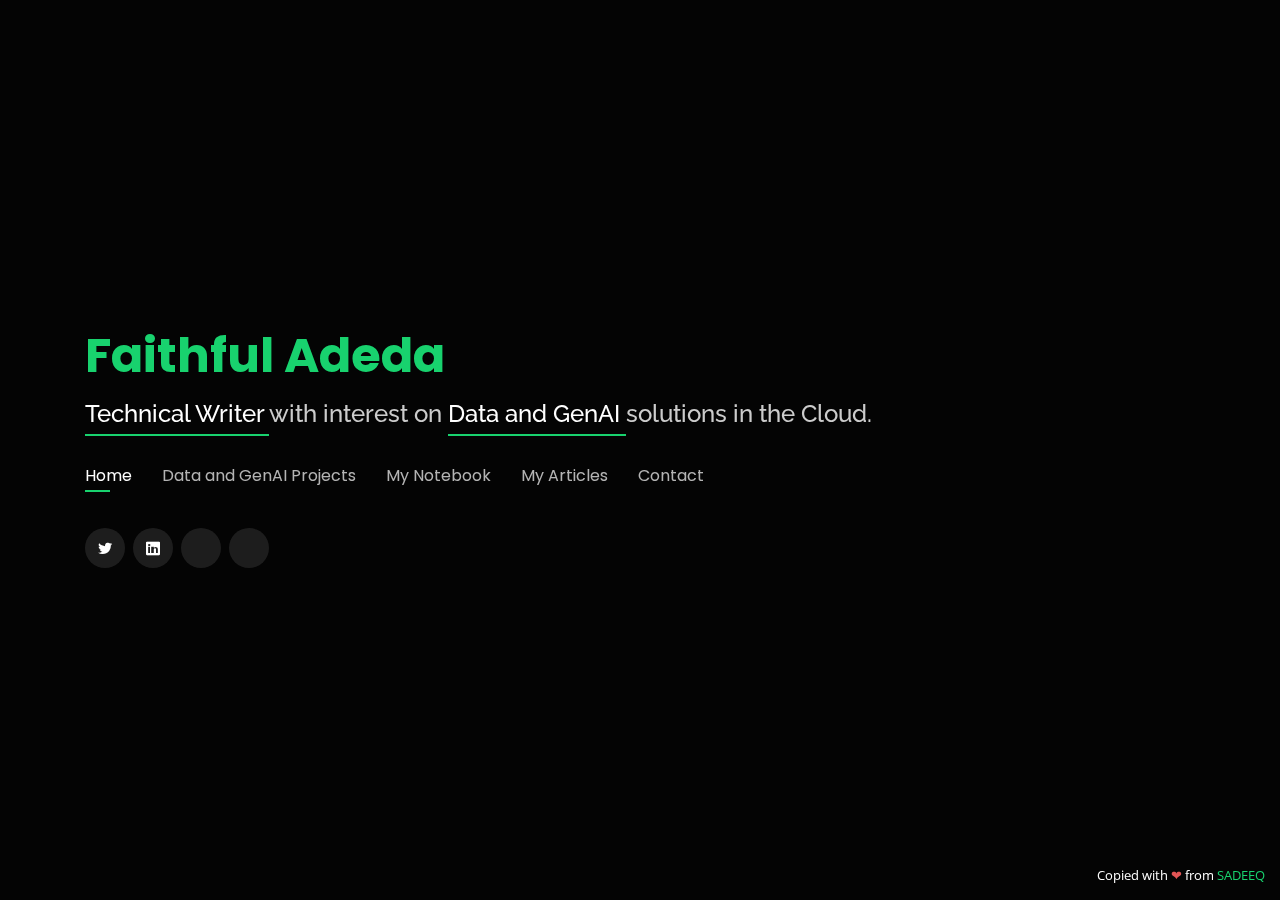
==== index.html @ c9c8628a "Updated Navigation" ====
<!DOCTYPE html>
<html lang="en">

<!-- Mirrored from sadeeqakintola.com/index.html by HTTrack Website Copier/3.x [XR&CO'2014], Tue, 08 Mar 2022 22:31:37 GMT -->
<!-- Added by HTTrack -->
<meta http-equiv="content-type" content="text/html;charset=utf-8" /><!-- /Added by HTTrack -->

<head>

  <script async src="https://www.googletagmanager.com/gtag/js?id=G-8MM1N936T1"></script>
  <script>
    window.dataLayer = window.dataLayer || [];
    function gtag() { dataLayer.push(arguments); }
    gtag('js', new Date());

    gtag('config', 'G-8MM1N936T1');
  </script>
  <meta charset="utf-8">
  <meta content="width=device-width, initial-scale=1.0" name="viewport" http-equiv="X-UA-Compatible">
  <title>Faithful Adeda - Hey!</title>
  <meta
    content="Technical writer, data engineer, data engineering, gdg, google developer group, Aws, data science, cyber security, data sciencist, machine learning engineer, Adeda, Faithful Adeda, Adematics, Technical writer"
    name="keywords">
  <meta content="" name="description">

  <link href="assets/img/favicon.png" rel="icon">
  <link href="assets/img/apple-touch-icon.png" rel="apple-touch-icon">
  <link rel="stylesheet"
    href="maxst.icons8.com/vue-static/landings/line-awesome/line-awesome/1.3.0/css/line-awesome.min.css">

  <link
    href="https://fonts.googleapis.com/css?family=Open+Sans:300,300i,400,400i,600,600i,700,700i|Raleway:300,300i,400,400i,500,500i,600,600i,700,700i|Poppins:300,300i,400,400i,500,500i,600,600i,700,700i"
    rel="stylesheet">

  <link href="assets/vendor/bootstrap/css/bootstrap.min.css" rel="stylesheet">
  <link href="assets/vendor/icofont/icofont.min.css" rel="stylesheet">
  <link href="assets/vendor/remixicon/remixicon.css" rel="stylesheet">
  <link href="assets/vendor/owl.carousel/assets/owl.carousel.min.css" rel="stylesheet">
  <link href="assets/vendor/boxicons/css/boxicons.min.css" rel="stylesheet">
  <link href="assets/vendor/venobox/venobox.css" rel="stylesheet">

  <link href="assets/css/style.css" rel="stylesheet">
</head>

<body>

  <header id="header" class="header-tops">
    <div class="container">
      <h1><a style="color: #18d26e;" href="index.html">Faithful Adeda</a></h1>


      <!-- <h2>A <span>Nigerian</span> based in Lagos, Nigeria. </h2> -->
      <h2> <span> Technical Writer </span> with interest on <span> Data and GenAI </span> solutions
        in the Cloud.</h2>
      <nav class="nav-menu d-none d-lg-block">
        <ul>
          <li class="active"><a href="#header">Home</a></li>
          <!-- <li><a href="#about">About</a></li> -->
          <li><a href="#portfolio">Data and GenAI Projects</a></li>
          <li><a href="#resume">My Notebook</a></li>
          <li><a href="https://docs.google.com/document/d/1XVT37a9vVPU-DOgab-eniEuiXmLPkcS7/edit?usp=sharing&ouid=110967106001414518679&rtpof=true&sd=true" target="_blank">My Articles</a></li>
          <li><a href="#contact">Contact</a></li>

        </ul>
      </nav>
      <div class="social-links">
        <a href="https://twitter.com/Ade_matics" target="_blank" class="twitter"><i class="icofont-twitter"></i></a>
        <a href="https://www.linkedin.com/in/adematics/" target="_blank" class="linkedin"><i
            class="icofont-linkedin"></i></a>
        <a href="https://github.com/adematics" target="_blank" lass="github"><i class="lab la-github"></i></a>
        <!-- <a href="https://stackoverflow.com/users/6868923/sadeeq-akintola" target="_blank" class=""><i
            class="icofont-stack-overflow"></i></a> -->
        <a href="https://linktr.ee/adematics" target="_blank" class="medium"><i class="lab la-medium"></i></a>
        <!-- <a href="cdn-cgi/l/email-protection.html#6b4b180a0f0e0e1a592b0c060a020745080406" target="_blank"
          class="email"><i class="icofont-email"></i></a> -->
      </div>
    </div>
  </header>

  <section id="about" class="about">

    <div class="about-me container">
      <div class="section-title">
        <h2>About</h2>
        <p>Learn more about me</p>
      </div>
      <div class="row">
        <div class="col-lg-8 pt-4 pt-lg-0 content" data-aos="fade-left">
          <h3>Education &amp; Career</h3>
        
          <p>
            My <span><a
                href="https://www.credly.com/badges/3c0c28d5-a2d3-4a08-adc3-f7d782722d39?source=linked_in_profile"
                target="_blank">Data Engineering</a></span>
            Professional Course at IBM Skill Network (Coursera - 211 hr · 13 courses · 1 capstone) has served as an
            inspiration and eye opener to many fun personal projects that I have undertaken, from NoSQL
            databases, relational databases (RDBMS), <span><a
                href="https://adematics.hashnode.dev/etl-pipeline-with-shell-scripting" target="_blank">Shell
                scripting</a></span>, Python, <span><a href="https://github.com/Adematics/beginners_batch_project"
                target="_blank">Airflow</a></span>, SQL, Kafka as well as familiarity with
            Hadoop and Spark, and creating data warehouses utilizing business intelligence tools.
          </p> <br>
        </div>
        <div class="col-lg-4" data-aos="fade-right">
        </div>
        <div class="col-lg-8 pt-4 pt-lg-0 content" data-aos="fade-left">
          <h3>Writing, Speaking &amp; Dev Community Works</h3>
          <p>
            As a strong advocate of Dev Communities, I love teaching developers and data engineers how they can solve a
            particular problem with ease with the articles I write on my <span><a href="https://adematics.hashnode.dev/"
                target="_blank">blog</a></span>. I also love being part of <span><a
                href="https://twitter.com/Ade_matics/status/1545736324497506305" target="_blank">#Devfest
              </a></span>events to meet with developers like myself so I can learn from what they know and increase my
            network as well.
          </p>

          <p>
            I am currently enjoying myself by creating <span><a href="https://hashnode.com/@Adematics"
                target="_blank">articles </a></span>on Data Engineering related topics for aspiring Data Engineers. And
            when I am not doing Data engineering stuff, I will probably be watching some Netflix sci-fi series
            or playing basketball :).
          </p>
        </div>
      </div>
    </div>

    <div class="interests container">
      <div class="section-title">
        <h2>Interests</h2>
      </div>
      <div class="row">
        <div class="col-lg-3 col-md-4">
          <div class="icon-box">
            <i class="iconify" data-icon="logos:aws" data-inline="true" style="color: #ffbb2c;font-size: 32px;
            padding-right: 10px;
            line-height: 1;"></i>
            <h3>AWS</h3>
          </div>
        </div>
        <div class="col-lg-3 col-md-4 mt-4 mt-md-0">
          <div class="icon-box">
            <i class="iconify" data-icon="logos:ibm" data-inline="true" style="color: #ffbb2c;font-size: 32px;
            padding-right: 10px;
            line-height: 1;"></i>
            <h3>IBM Cloud</h3>
          </div>
        </div>
        <div class="col-lg-3 col-md-4 mt-4 mt-md-0">
          <div class="icon-box">
            <i class="iconify" data-icon="logos:python" data-inline="true" style="color: #ffbb2c;font-size: 32px;
            padding-right: 10px;
            line-height: 1;"></i>
            <h3>Python (ML & Data Pipelines)</h3>
          </div>
        </div>
        <div class="col-lg-3 col-md-4 mt-4 mt-lg-0">
          <div class="icon-box">
            <i class="iconify" data-icon="logos:airflow" data-inline="true" style="color: #ffbb2c;font-size: 32px;
            padding-right: 10px;
            line-height: 1;"></i>
            <h3>(Apache) Airflow/ Kafka</h3>
          </div>
        </div>
        <div class="col-lg-3 col-md-4 mt-4">
          <div class="icon-box">
            <i class="iconify" data-icon="dashicons:database-add" data-inline="true" style="color: #ffbb2c;font-size: 32px;
            padding-right: 10px;
            line-height: 1;"></i>
            <h3>Google BigQuery</h3>
          </div>
        </div>
        <div class="col-lg-3 col-md-4 mt-4">
          <div class="icon-box">
            <i class="iconify" data-icon="vscode-icons:folder-type-spark" style="color: #ffbb2c;font-size: 32px;
            padding-right: 10px;
            line-height: 1;"></i>
            <h3>(Apache) Spark</h3>
          </div>
        </div>
        <div class="col-lg-3 col-md-4 mt-4">
          <div class="icon-box">
            <i class="iconify" data-icon="logos:hadoop" data-inline="true" style="color: #ffbb2c;font-size: 32px;
            padding-right: 10px;
            line-height: 1;"></i>
            <h3>Hadoop</h3>
          </div>
        </div>
        <div class="col-lg-3 col-md-4 mt-4">
          <div class="icon-box">
            <i class="iconify" data-icon="simple-icons:powerbi" data-inline="true" style="color: #ff9d2c;font-size: 32px;
            padding-right: 10px;
            line-height: 1;"></i>
            <h3>PowerBI/ Metabase</h3>
          </div>
        </div>
        <div class="col-lg-3 col-md-4 mt-4">
          <div class="icon-box">
            <i class="iconify" data-icon="logos:airbyte" data-inline="true" style="color: #ffbb2c;font-size: 32px;
            padding-right: 10px;
            line-height: 1;"></i>
            <h3>Airbyte</h3>
          </div>
        </div>
        <div class="col-lg-3 col-md-4 mt-4">
          <div class="icon-box">
            <i class="iconify" data-icon="vscode-icons:file-type-plsql" data-inline="true" style="color: #ffbb2c;font-size: 32px;
            padding-right: 10px;
            line-height: 1;"></i>
            <h3>SQL & NoSQL Databases</h3>
          </div>
        </div>
        <div class="col-lg-3 col-md-4 mt-4">
          <div class="icon-box">
            <i class="iconify" data-icon="simple-icons:linux" data-inline="true" style="color: #ffbb2c;font-size: 32px;
            padding-right: 10px;
            line-height: 1;"></i>
            <h3>Shell Scripting</h3>
          </div>
        </div>
        <div class="col-lg-3 col-md-4 mt-4">
          <div class="icon-box">
            <i class="iconify" data-icon="logos:docker" data-inline="true" style="color: #ffbb2c;font-size: 32px;
            padding-right: 10px;
            line-height: 1;"></i>
            <h3>Docker/ Kubernetes</h3>
          </div>
        </div>
      </div>
    </div>

    <!-- <div class="testimonials container">
      <div class="section-title">
        <h2>Things people say about me</h2>
      </div>
      <div class="owl-carousel testimonials-carousel">
        <div class="testimonial-item">
          <p>
            <i class="bx bxs-quote-alt-left quote-icon-left"></i>
            Sadeeq is a result oriented person, hardworking, intelligent and helpful.
            High energetic out-of-the-box thinker. Any task at hand he excels above and beyond expectations.
            He is reliable, trustworthy and extremely efficient.
            Any place of business would be gaining a huge asset with Sadeeq on board.
            <i class="bx bxs-quote-alt-right quote-icon-right"></i>
          </p>
          <a href="https://www.linkedin.com/in/sadeeqakintola/" target="_blank"><img
              src="assets/img/testimonials/testimonials.jpg" class="testimonial-img" alt=""></a>
          <h3>Anu F.</h3>
          <h4>Undergraduate Classmate</h4>
        </div>
        <div class="testimonial-item">
          <p>
            <i class="bx bxs-quote-alt-left quote-icon-left"></i>
            Faithful Adeda as we fondly call him, as a University colleague,
            was an excellent student in those days and now a great IT professional.
            He was one of the best guys in our Pre-degree days,
            One of the best students as year one students and well respected in his department.
            He was a student tutor, teaching various subjects to different students at different level.
            He was a Programming tutor to all engineering students. He was quite a responsible
            Man with the way he handled various responsibilities of leadership in the school and his department.
            I have heard about his exploration of the corporate world and how his brief stint has culminated
            into Giant success with great projects handled.
            Sadeeq is our star, teacher and friend, come rain, come shine.
            <i class="bx bxs-quote-alt-right quote-icon-right"></i>
          </p>
          <a href="https://www.linkedin.com/in/sadeeqakintola/" target="_blank"><img
              src="assets/img/testimonials/testimonials.jpg" class="testimonial-img" alt=""></a>
          <h3>Yusuf O.</h3>
          <h4>Undergraduate Faculty mate</h4>
        </div>
        <div class="testimonial-item">
          <p>
            <i class="bx bxs-quote-alt-left quote-icon-left"></i>
            I met Akin about a decade ago and a particular encounter
            I had with him brought to the fore his unusual level of sincerity and responsibility.
            He is someone that can be trusted. Surely he will turnout to be a phenomenal leader.
            <i class="bx bxs-quote-alt-right quote-icon-right"></i>
          </p>
          <a href="https://www.linkedin.com/in/sadeeqakintola/" target="_blank"><img
              src="assets/img/testimonials/testimonials.jpg" class="testimonial-img" alt=""></a>
          <h3>Hazzan O.</h3>
          <h4>Served just before my NYSC batch</h4>
        </div>
        <div class="testimonial-item">
          <p>
            <i class="bx bxs-quote-alt-left quote-icon-left"></i>
            I worked with Sadeeq in FMDQ, at a time when the
            Exchange was building multiple technology platforms to drive the transparency
            and standardisation that is required in the Nigerian Debt Capital and Currencies markets.
            Sadeeq was the only programmer that was fully dedicated to these projects at the time,
            and he pulled off what appeared to be an impossible feat.
            Despite juggling many technology projects at the same time in a
            high pressured environment, he always maintained a calm demeanour and delivered outstanding results.
            He is one tech guy I will stick it out for anyday, any time.
            <i class="bx bxs-quote-alt-right quote-icon-right"></i>
          </p>
          <a href="https://www.linkedin.com/in/sadeeqakintola/" target="_blank"><img
              src="assets/img/testimonials/testimonials.jpg" class="testimonial-img" alt=""></a>
          <h3>Ayo-Bankola A.</h3>
          <h4>Former colleague</h4>
        </div>
        <div class="testimonial-item">
          <p>
            <i class="bx bxs-quote-alt-left quote-icon-left"></i>
            Sadeeq is an exceptional professional. He is a talented and very hardworking
            employee and takes his work seriously. He also has very dependable technical and problem solving skills.
            I strongly affirm that Sadeeq would be an asset to have on any team and in any organization.
            <i class="bx bxs-quote-alt-right quote-icon-right"></i>
          </p>
          <a href="https://www.linkedin.com/in/sadeeqakintola/" target="_blank"><img
              src="assets/img/testimonials/testimonials.jpg" class="testimonial-img" alt=""></a>
          <h3>Chika O.</h3>
          <h4>Former colleague</h4>
        </div>
        <div class="testimonial-item">
          <p>
            <i class="bx bxs-quote-alt-left quote-icon-left"></i>
            Sadeeq is very focused and relentless when solving problems.
            He is very committed and dedicated to assigned tasks.
            He likes breaking new grounds in areas of knowledge he is passionate about.
            He prides himself in engaging his superiors and peers in a very friendly manner
            whilst focussing on set objectives.
            I highly recommend him.
            <i class="bx bxs-quote-alt-right quote-icon-right"></i>
          </p>
          <a href="https://www.linkedin.com/in/sadeeqakintola/" target="_blank"><img
              src="assets/img/testimonials/testimonials.jpg" class="testimonial-img" alt=""></a>
          <h3>Dipo O.</h3>
          <h4>Former Boss</h4>
        </div>
        <div class="testimonial-item">
          <p>
            <i class="bx bxs-quote-alt-left quote-icon-left"></i>
            Met Sadeeq while at KPMG Nigeria. He proved over time, to be very dependable,
            and showed his knowledge about application development.
            Working with Sadeeq was a delight, as he was able to provide prompt
            resolutions to various technical issues encountered division-wide.
            <i class="bx bxs-quote-alt-right quote-icon-right"></i>
          </p>
          <a href="https://www.linkedin.com/in/sadeeqakintola/" target="_blank"><img
              src="assets/img/testimonials/testimonials.jpg" class="testimonial-img" alt=""></a>
          <h3>Abayomi O.</h3>
          <h4>Former colleague</h4>
        </div>
      </div>
    </div> -->
  </section>
  <!-- <section id="speaking" class="resume">
    <div class="container">
      <div class="section-title">
        <h2>Speaking</h2>
        <p>Page still in the oven. Please check back soon!</p>
      </div>
    </div>
  </section> -->
  <section id="community" class="resume">
    <div class="container">
      <div class="section-title">
        <h2>Dev. Community Organizing</h2>
        <p>Page still in the oven. Please check back soon!</p>
      </div>
    </div>
  </section>

  <section id="resume" class="resume">
    <div class="container">
      <div class="section-title">
        <h2>Notebook</h2>
        <p>Check Out My Notebook</p>
      </div>
      <div class="row">
        <div class="col-lg-6">
          <h3 class="resume-title">Summary</h3>
          <div class="resume-item pb-0">
            <h4>About My Learning Archive</h4>
            <p><em> Avid reader turns sporadic writer. I write about my tech career and occasionally personal matters.</em>
            </p>
            <p>
              This Notebook is dedicated to my study archive and projects, containing information about my learning journey. It's more like a friendly update to show what I learned and will learn over time. Relax and enjoy the flight of my #learninpublic timeline.
            </p>
          </div>
          <!-- <h3 class="resume-title">Education</h3>
          <div class="resume-item">
            <h4>Master of Fine Arts &amp; Graphic Design</h4>
            <h5>2015 - 2016</h5>
            <p><em>Rochester Institute of Technology, Rochester, NY</em></p>
            <p>Qui deserunt veniam. Et sed aliquam labore tempore sed quisquam iusto autem sit. Ea vero voluptatum qui
              ut dignissimos deleniti nerada porti sand markend</p>
          </div>
          <div class="resume-item">
            <h4>Bachelor of Fine Arts &amp; Graphic Design</h4>
            <h5>2010 - 2014</h5>
            <p><em>Rochester Institute of Technology, Rochester, NY</em></p>
            <p>Quia nobis sequi est occaecati aut. Repudiandae et iusto quae reiciendis et quis Eius vel ratione eius
              unde vitae rerum voluptates asperiores voluptatem Earum molestiae consequatur neque etlon sader mart dila
            </p>
          </div> -->
        </div> 
        <div class="col-lg-6">
          <h3 class="resume-title">Timeline</h3>
          <div class="resume-item">
            <h4><a
              href="#"
              target="_blank" style="text-decoration: underline;">LLM Zoomcamp</a></h4>
            <h5>PRESENT</h5>
            <p><em>Content still in the oven. PLEASE CHECK BACK SOON!</em></p>
            <!-- <p>
            <ul>
              <li>Key Learning Point 1</li>
              <li>Key Learning Point 2
              </li>
              <li>Key Learning Point 3</li>
              <li>Key Learning Point 4</li>
            </ul>
            </p> -->
          </div>
          <div class="resume-item">
            <h4><a
              href="https://docs.vultr.com/how-to-install-mysql-on-debian-12"
              target="_blank" style="text-decoration: underline;">How to Install MySQL on Debian 12</a></h4>
            <h5>JULY 19, 2024</h5>
            <p><em>wrote an article on how to install MySQL on Debian 12.</em></p>
            <!-- <p>
            <ul>
              <li>Key Learning Point 1</li>
              <li>Key Learning Point 2</li>
              <li>Key Learning Point 3</li>
              <li>Key Learning Point 4</li>
            </ul>
            </p> -->
          </div>
          <div class="resume-item">
            <h4><a
              href="https://docs.vultr.com/how-to-install-mariadb-on-freebsd-14-0"
              target="_blank" style="text-decoration: underline;">How to Install MariaDB on FreeBSD 14.0</a></h4>
            <h5>JULY 19, 2024</h5>
            <p><em>wrote an article on how to install MariaDB on FreeBSD 14.0 Unix OS.</em></p>
            <!-- <p>
            <ul>
              <li>Key Learning Point 1</li>
              <li>Key Learning Point 2</li>
              <li>Key Learning Point 3</li>
              <li>Key Learning Point 4</li>
            </ul>
            </p> -->
          </div>
          <div class="resume-item">
            <h4><a
              href="https://github.com/Adematics/llm-zoomcamp-workshop"
              target="_blank" style="text-decoration: underline;">LLM Zoomcamp: Module 1 - Building LLMs with RAG using OpenAI Api</a></h4>
            <h5>JULY 10, 2024</h5>
            <p><em>Built a Question and Answer app using Elasticsearch to store and index the Datatalk Frequently Asked Question Data, OpenAI API to enable RAG (Retrieval Augmented Generation), and Streamlit to build a user interface for the application. </em></p>
            <!-- <p>
            <ul>
              <li>Key Learning Point 1</li>
              <li>Key Learning Point 2
              </li>
              <li>Key Learning Point 3</li>
              <li>Key Learning Point 4</li>
            </ul>
            </p> -->
          </div>
          <div class="resume-item">
            <h4><a
              href="https://github.com/Adematics/Langchain-Restaurant-Name-Generator"
              target="_blank" style="text-decoration: underline;">Langchain Restaurant Name Generator with GoogleAI</a></h4>
            <h5>JULY 8, 2024</h5>
            <p><em>Built a GenAI application using GoogleAI API to generate a Restaurant Name based on the country selected. For instance, when an Indian context is selected, an Indian name for a restaurant would be generated, and vice versa. </em></p>
            <!-- <p>
            <ul>
              <li>Key Learning Point 1</li>
              <li>Key Learning Point 2</li>
              <li>Key Learning Point 3</li>
              <li>Key Learning Point 4</li>
            </ul>
            </p> -->
          </div>
          <div class="resume-item">
            <h4><a
              href="https://docs.vultr.com/how-to-install-postgresql-database-server-on-ubuntu-22-04"
              target="_blank" style="text-decoration: underline;">How to Install PostgreSQL Database Server on Ubuntu 22.04</a></h4>
            <h5>APR 2024</h5>
            <p><em>wrote an article on how to install PostgreSQL on the Ubuntu 22.04 machine.</em></p>
            <!-- <p>
            <ul>
              <li>Key Learning Point 1</li>
              <li>Key Learning Point 2</li>
              <li>Key Learning Point 3</li>
              <li>Key Learning Point 4</li>
            </ul>
            </p> -->
          </div>
          <div class="resume-item">
            <h4><a
              href="https://docs.vultr.com/how-to-use-vultr-managed-databases-for-mysql-with-spring-boot-in-java-applications"
              target="_blank" style="text-decoration: underline;">How to Use Vultr Managed Databases for MySQL with Spring Boot in Java Applications</a></h4>
            <h5>MAR 2024</h5>
            <p><em>wrote an article on how to interact with the MySQL database using the Java Spring Boot framework.</em></p>
            <!-- <p>
            <ul>
              <li>Key Learning Point 1</li>
              <li>Key Learning Point 2</li>
              <li>Key Learning Point 3</li>
              <li>Key Learning Point 4</li>
            </ul>
            </p> -->
          </div>
          <div class="resume-item">
            <h4><a
              href="https://airbyte.com/blog/amazon-s3-best-practices"
              target="_blank" style="text-decoration: underline;">Amazon S3: Best Practices for Managing and Optimizing it</a></h4>
            <h5>MAR 2023</h5>
            <p><em>wrote an article on AWS S3 for Airbyte and how to get the best out of it.</em></p>
            <!-- <p>
            <ul>
              <li>Key Learning Point 1</li>
              <li>Key Learning Point 2</li>
              <li>Key Learning Point 3</li>
              <li>Key Learning Point 4</li>
            </ul>
            </p> -->
          </div>
          <div class="resume-item">
            <h4><a
              href="https://github.com/Adematics/beginners_batch_project"
              target="_blank" style="text-decoration: underline;">Batch Processing: Loan Category Tracker</a></h4>
            <h5>SEPT 2022</h5>
            <p><em>Built a batch processing workflow that daily tracks the number of loans in each loan category of a bank</em></p>
            <!-- <p>
            <ul>
              <li>Key Learning Point 1</li>
              <li>Key Learning Point 2</li>
              <li>Key Learning Point 3</li>
              <li>Key Learning Point 4</li>
            </ul>
            </p> -->
          </div>
          <div class="resume-item">
            <h4><a
              href="https://adematics.hashnode.dev/etl-pipeline-with-shell-scripting"
              target="_blank" style="text-decoration: underline;">ETL pipeline with shell scripting.</a></h4>
            <h5>JULY 2022</h5>
            <p><em>Built my first Data pipeline with shell scripting</em></p>
            <!-- <p>
            <ul>
              <li>Key Learning Point 1</li>
              <li>Key Learning Point 2</li>
              <li>Key Learning Point 3</li>
              <li>Key Learning Point 4</li>
            </ul>
            </p> -->
          </div>
          <div class="resume-item">
            <h4><a
              href="https://adematics.hashnode.dev/"
              target="_blank" style="text-decoration: underline;">Started my hashnode blog</a></h4>
            <h5>MAR 2022</h5>
            <p><em>This is where my writing for tech was born. I mean why code, have a lot of bugs, and not show someone what you have created or learned?. This blog was just the stubborn solution to this little problem.</em></p>
            <!-- <p>
            <ul>
              <li>Key Learning Point 1</li>
              <li>Key Learning Point 2</li>
              <li>Key Learning Point 3</li>
              <li>Key Learning Point 4</li>
            </ul>
            </p> -->
          </div>
          <div class="resume-item">
            <h4>Software Engineer - Lead Instructor (Tutor)</h4>
            <h5>SEPT 2019 - AUG 2020</h5>
            <p><em> Created and led over 8 courses in HTML, CSS, Bootstrap, Python, and SQL focused on web
              development for interns, high school students, and Afriportal Network Associates.</em></p>
            <!-- <p>
            <ul>
              <li>Key Learning Point 1</li>
              <li>Key Learning Point 2</li>
              <li>Key Learning Point 3</li>
              <li>Key Learning Point 4</li>
            </ul>
            </p> -->
          </div>
          <div class="resume-item">
            <h4>Wrote my first Hello world in python :).</h4>
            <h5>SEPT 2018</h5>
            <!-- <p><em>Content still in the oven. PLEASE CHECK BACK SOON!</em></p> -->
            <!-- <p>
            <ul>
              <li>Key Learning Point 1</li>
              <li>Key Learning Point 2</li>
              <li>Key Learning Point 3</li>
              <li>Key Learning Point 4</li>
            </ul>
            </p> -->
          </div>
          <div class="resume-item">
            <h4>In the beginning, a king was born</h4>
            <h5>21st Century</h5>
            <!-- <p><em>Content still in the oven. PLEASE CHECK BACK SOON!</em></p> -->
            <!-- <p>
            <ul>
              <li>Key Learning Point 1</li>
              <li>Key Learning Point 2</li>
              <li>Key Learning Point 3</li>
              <li>Key Learning Point 4</li>
            </ul>
            </p> -->
          </div>
        </div>
      </div>
    </div>
  </section>

  <!-- <section id="services" class="services">
    <div class="container">
      <div class="section-title">
        <h2>Services</h2>
        <p>My Services</p>
      </div>
      <div class="row">
        <div class="col-lg-4 col-md-6 d-flex align-items-stretch">
          <div class="icon-box">
            <div class="icon"><i class="bx bxl-dribbble"></i></div>
            <h4><a href="#">Lorem Ipsum</a></h4>
            <p>Voluptatum deleniti atque corrupti quos dolores et quas molestias excepturi</p>
          </div>
        </div>
        <div class="col-lg-4 col-md-6 d-flex align-items-stretch mt-4 mt-md-0">
          <div class="icon-box">
            <div class="icon"><i class="bx bx-file"></i></div>
            <h4><a href="#">Sed ut perspiciatis</a></h4>
            <p>Duis aute irure dolor in reprehenderit in voluptate velit esse cillum dolore</p>
          </div>
        </div>
        <div class="col-lg-4 col-md-6 d-flex align-items-stretch mt-4 mt-lg-0">
          <div class="icon-box">
            <div class="icon"><i class="bx bx-tachometer"></i></div>
            <h4><a href="#">Magni Dolores</a></h4>
            <p>Excepteur sint occaecat cupidatat non proident, sunt in culpa qui officia</p>
          </div>
        </div>
        <div class="col-lg-4 col-md-6 d-flex align-items-stretch mt-4">
          <div class="icon-box">
            <div class="icon"><i class="bx bx-world"></i></div>
            <h4><a href="#">Nemo Enim</a></h4>
            <p>At vero eos et accusamus et iusto odio dignissimos ducimus qui blanditiis</p>
          </div>
        </div>
        <div class="col-lg-4 col-md-6 d-flex align-items-stretch mt-4">
          <div class="icon-box">
            <div class="icon"><i class="bx bx-slideshow"></i></div>
            <h4><a href="#">Dele cardo</a></h4>
            <p>Quis consequatur saepe eligendi voluptatem consequatur dolor consequuntur</p>
          </div>
        </div>
        <div class="col-lg-4 col-md-6 d-flex align-items-stretch mt-4">
          <div class="icon-box">
            <div class="icon"><i class="bx bx-arch"></i></div>
            <h4><a href="#">Divera don</a></h4>
            <p>Modi nostrum vel laborum. Porro fugit error sit minus sapiente sit aspernatur</p>
          </div>
        </div>
      </div>
    </div>
  </section> -->

  <section id="portfolio" class="portfolio">
    <div class="container">
      <div class="section-title">
        <h2>Portfolio</h2>
        <p>My Works</p>
      </div>
      <div class="row">
        <div class="col-lg-12 d-flex justify-content-center">
          <ul id="portfolio-flters">
            <li data-filter="*" class="filter-active">All</li>
            <!-- <li data-filter=".filter-app">Spark</li> -->
            <!-- <li data-filter=".filter-card">Card</li>
            <li data-filter=".filter-web">Web</li> -->
          </ul>
        </div>
      </div>
      <div class="row portfolio-container">
        <div class="portfolio-links">
          <a href="portfolio-details-one.html" data-gall="portfolioDetailsGallery" data-vbtype="iframe" class="venobox"
            title="Portfolio Details">
            <div class="col-lg-4 col-md-6 portfolio-item filter-app">
              <div class="portfolio-wrap">
                <img src="assets/img/portfolio/shell_scripting.png" class="img-fluid" alt="">
                <div class="portfolio-info">
                  <h4>App 1</h4>
                  <p>Linux</p>

                  <!-- <a href="assets/img/portfolio/portfolio-1.jpg" data-gall="portfolioGallery" class="venobox"
                  title="App 1"><i class="bx bx-plus"></i></a>  -->

                </div>
              </div>
            </div>
          </a>
        </div>
        <div class="col-lg-4 col-md-6 portfolio-item filter-web">
          <div class="portfolio-links ">
            <a href="portfolio-details-two.html" data-gall="portfolioDetailsGallery" data-vbtype="iframe"
              class="venobox" title="Portfolio Details">
              <div class="portfolio-wrap">
                <img src="assets/img/portfolio/workflow_project.png" class="img-fluid" alt="">
                <div class="portfolio-info">
                  <h4>App 2</h4>
                  <p>Batch</p>

                  <!-- <a href="assets/img/portfolio/portfolio-2.jpg" data-gall="portfolioGallery" class="venobox"
                  title="Web 3"><i class="bx bx-plus"></i></a> -->

                </div>
              </div>
            </a>
          </div>
        </div>
        <!-- <div class="col-lg-4 col-md-6 portfolio-item filter-app">
          <div class="portfolio-links">
            <a href="portfolio-details.html" data-gall="portfolioDetailsGallery" data-vbtype="iframe" class="venobox"
              title="Portfolio Details">
              <div class="portfolio-wrap">
                <img src="assets/img/portfolio/portfolio-3.jpg" class="img-fluid" alt="">
                <div class="portfolio-info">
                  <h4>App 2</h4>
                  <p>Spark</p>

                  <a href="assets/img/portfolio/portfolio-3.jpg" data-gall="portfolioGallery" class="venobox"
                  title="App 2"><i class="bx bx-plus"></i></a>

                </div>
              </div>
            </a>
          </div>
        </div> -->
        <!-- <div class="col-lg-4 col-md-6 portfolio-item filter-card">
          <div class="portfolio-wrap">
            <img src="assets/img/portfolio/portfolio-4.jpg" class="img-fluid" alt="">
            <div class="portfolio-info">
              <h4>Card 2</h4>
              <p>Card</p>
              <div class="portfolio-links">
                <a href="assets/img/portfolio/portfolio-4.jpg" data-gall="portfolioGallery" class="venobox"
                  title="Card 2"><i class="bx bx-plus"></i></a>
                <a href="portfolio-details.html" data-gall="portfolioDetailsGallery" data-vbtype="iframe"
                  class="venobox" title="Portfolio Details"><i class="bx bx-link"></i></a>
              </div>
            </div>
          </div>
        </div>
        <div class="col-lg-4 col-md-6 portfolio-item filter-web">
          <div class="portfolio-wrap">
            <img src="assets/img/portfolio/portfolio-5.jpg" class="img-fluid" alt="">
            <div class="portfolio-info">
              <h4>Web 2</h4>
              <p>Web</p>
              <div class="portfolio-links">
                <a href="assets/img/portfolio/portfolio-5.jpg" data-gall="portfolioGallery" class="venobox"
                  title="Web 2"><i class="bx bx-plus"></i></a>
                <a href="portfolio-details.html" data-gall="portfolioDetailsGallery" data-vbtype="iframe"
                  class="venobox" title="Portfolio Details"><i class="bx bx-link"></i></a>
              </div>
            </div>
          </div>
        </div>
        <div class="col-lg-4 col-md-6 portfolio-item filter-app">
          <div class="portfolio-wrap">
            <img src="assets/img/portfolio/portfolio-6.jpg" class="img-fluid" alt="">
            <div class="portfolio-info">
              <h4>App 3</h4>
              <p>App</p>
              <div class="portfolio-links">
                <a href="assets/img/portfolio/portfolio-6.jpg" data-gall="portfolioGallery" class="venobox"
                  title="App 3"><i class="bx bx-plus"></i></a>
                <a href="portfolio-details.html" data-gall="portfolioDetailsGallery" data-vbtype="iframe"
                  class="venobox" title="Portfolio Details"><i class="bx bx-link"></i></a>
              </div>
            </div>
          </div>
        </div>
        <div class="col-lg-4 col-md-6 portfolio-item filter-card">
          <div class="portfolio-wrap">
            <img src="assets/img/portfolio/portfolio-7.jpg" class="img-fluid" alt="">
            <div class="portfolio-info">
              <h4>Card 1</h4>
              <p>Card</p>
              <div class="portfolio-links">
                <a href="assets/img/portfolio/portfolio-7.jpg" data-gall="portfolioGallery" class="venobox"
                  title="Card 1"><i class="bx bx-plus"></i></a>
                <a href="portfolio-details.html" data-gall="portfolioDetailsGallery" data-vbtype="iframe"
                  class="venobox" title="Portfolio Details"><i class="bx bx-link"></i></a>
              </div>
            </div>
          </div>
        </div>
        <div class="col-lg-4 col-md-6 portfolio-item filter-card">
          <div class="portfolio-wrap">
            <img src="assets/img/portfolio/portfolio-8.jpg" class="img-fluid" alt="">
            <div class="portfolio-info">
              <h4>Card 3</h4>
              <p>Card</p>
              <div class="portfolio-links">
                <a href="assets/img/portfolio/portfolio-8.jpg" data-gall="portfolioGallery" class="venobox"
                  title="Card 3"><i class="bx bx-plus"></i></a>
                <a href="portfolio-details.html" data-gall="portfolioDetailsGallery" data-vbtype="iframe"
                  class="venobox" title="Portfolio Details"><i class="bx bx-link"></i></a>
              </div>
            </div>
          </div>
        </div> -->
        <!-- <div class="col-lg-4 col-md-6 portfolio-item filter-web">
          <div class="portfolio-wrap">
            <img src="assets/img/portfolio/portfolio-9.jpg" class="img-fluid" alt="">
            <div class="portfolio-info">
              <h4>Web 3</h4>
              <p>Web</p>
              <div class="portfolio-links">
                <a href="assets/img/portfolio/portfolio-9.jpg" data-gall="portfolioGallery" class="venobox"
                  title="Web 3"><i class="bx bx-plus"></i></a>
                <a href="portfolio-details.html" data-gall="portfolioDetailsGallery" data-vbtype="iframe"
                  class="venobox" title="Portfolio Details"><i class="bx bx-link"></i></a>
              </div>
            </div>
          </div>
        </div> -->
      </div>
    </div>
  </section>

  <section id="contact" class="contact">
    <div class="container">
      <div class="section-title">
        <h2>Contact</h2>
        <p>Get in touch</p>
      </div>
      <div class="row mt-2">
        <div class="col-md-6 mt-4 mt-md-0 d-flex align-items-stretch">
          <div class="info-box">
            <i class="bx bx-envelope"></i>
            <h3>Email Me</h3>
            <p>officialkingadeda@gmail.com</p>
          </div>
        </div>
        <div class="col-md-6 mt-4 mt-md-0 d-flex align-items-stretch">
          <div class="info-box">
            <i class="bx bx-share-alt"></i>
            <h3>Social Profiles</h3>
            <div class="social-links">
              <!-- <a href="cdn-cgi/l/email-protection.html#86a6f5e7e2e3e3f7b4c6e1ebe7efeaa8e5e9eb" target="_blank"
                class="email"><i class="icofont-email"></i></a> -->
              <a href="https://twitter.com/Ade_matics" target="_blank" class="twitter"><i
                  class="icofont-twitter"></i></a>
              <a href="https://www.linkedin.com/in/adematics/" target="_blank" class="linkedin"><i
                  class="icofont-linkedin"></i></a>
              <a href="https://github.com/adematics" target="_blank" lass="github"><i class="lab la-github"></i></a>
              <!-- <a href="https://stackoverflow.com/users/6868923/sadeeq-akintola" target="_blank" class=""><i
                  class="icofont-stack-overflow"></i></a> -->
              <a href="https://hashnode.com/@Adematics" target="_blank" class="medium"><i class="lab la-medium"></i></a>
              <a href="https://web.facebook.com/adematics/" target="_blank" class="facebook"><i
                  class="icofont-facebook"></i></a>
              <a href="https://www.instagram.com/adematics/" target="_blank" class="instagram"><i
                  class="icofont-instagram"></i></a>
              <!-- <a href="https://www.youtube.com/user/yemmey4ever/videos" target="_blank" class="youtube"><i
                  class="icofont-youtube"></i></a> -->
            </div>
          </div>
        </div>
      </div>
      <style>
        .emailform {


          text-rendering: auto;
          letter-spacing: normal;
          word-spacing: normal;
          text-transform: none;
          text-indent: 0px;
          text-shadow: none;
          text-align: start;
          appearance: textfield;
          overflow: visible;
          padding: 30px;
          background: rgba(255, 255, 255, .08);
          padding: 20px 15px;
          border-radius: 0;
          box-shadow: none;
          font-size: 14px;
          background: rgba(255, 255, 255, .08);
          border: 0;
          transition: .3s;
          color: #fff;
        }
      </style>
      <form action="https://formspree.io/f/moqrbnbv" method="POST" class="php-email-form mt-4">
        <div class="form-row">
          <div class="col-md-6 form-group">
            <input required type="text" name="name" class="form-control" id="name" placeholder="Your Name"
              data-rule="minlen:4" data-msg="Please enter at least 4 chars" />
            <div class="validate"></div>
          </div>
          <div class="col-md-6 form-group">
            <input required type="email" class="form-control" name="_replyto" id="_replyto" placeholder="Your Email"
              data-rule="email" data-msg="Please enter a valid email" />
            <div class="validate"></div>
          </div>
        </div>
        <div class="form-group">
          <input required type="text" class="form-control" name="_subject" id="_subject" placeholder="Subject"
            data-rule="minlen:4" data-msg="Please enter at least 8 chars of subject" />
          <div class="validate"></div>
        </div>
        <div class="form-group">
          <textarea required class="form-control" name="message" rows="5" data-rule="required"
            data-msg="Please write something for us" placeholder="Message"></textarea>
          <div class="validate"></div>
        </div>
        <div class="text-center"><button type="submit">Send Message</button></div>
      </form>
    </div>
  </section>
  <div class="credits">




    <style>
      .heart {
        color: #e25555;
      }
    </style>
    Copied with <span class="heart">❤</span> from <a href="https://sadeeqakintola.com/" target="_blank">SADEEQ</a>
  </div>

  <script data-cfasync="false" src="cdn-cgi/scripts/5c5dd728/cloudflare-static/email-decode.min.js"></script>
  <script src="code.iconify.design/1/1.0.7/iconify.min.js"></script>
  <script src="assets/vendor/jquery/jquery.min.js"></script>
  <script src="assets/vendor/bootstrap/js/bootstrap.bundle.min.js"></script>
  <script src="assets/vendor/jquery.easing/jquery.easing.min.js"></script>
  <script src="assets/vendor/php-email-form/validate.html"></script>
  <script src="assets/vendor/waypoints/jquery.waypoints.min.js"></script>
  <script src="assets/vendor/counterup/counterup.min.js"></script>
  <script src="assets/vendor/owl.carousel/owl.carousel.min.js"></script>
  <script src="assets/vendor/isotope-layout/isotope.pkgd.min.js"></script>
  <script src="assets/vendor/venobox/venobox.min.js"></script>

  <script src="assets/js/main.js"></script>

</body>

<!-- Mirrored from sadeeqakintola.com/index.html by HTTrack Website Copier/3.x [XR&CO'2014], Tue, 08 Mar 2022 22:32:30 GMT -->

</html>
---- maxst.icons8.com/vue-static/landings/line-awesome/line-awesome/1.3.0/css/line-awesome.min.css ----
.la,.lab,.lad,.lal,.lar,.las{-moz-osx-font-smoothing:grayscale;-webkit-font-smoothing:antialiased;display:inline-block;font-style:normal;font-variant:normal;text-rendering:auto;line-height:1}.la-lg{font-size:1.33333em;line-height:.75em;vertical-align:-.0667em}.la-xs{font-size:.75em}.la-sm{font-size:.875em}.la-1x{font-size:1em}.la-2x{font-size:2em}.la-3x{font-size:3em}.la-4x{font-size:4em}.la-5x{font-size:5em}.la-6x{font-size:6em}.la-7x{font-size:7em}.la-8x{font-size:8em}.la-9x{font-size:9em}.la-10x{font-size:10em}.la-fw{text-align:center;width:1.25em}.la-ul{list-style-type:none;margin-left:2.5em;padding-left:0}.la-ul>li{position:relative}.la-li{left:-2em;position:absolute;text-align:center;width:2em;line-height:inherit}.la-border{border:solid .08em #eee;border-radius:.1em;padding:.2em .25em .15em}.la-pull-left{float:left}.la-pull-right{float:right}.la.la-pull-left,.lab.la-pull-left,.lal.la-pull-left,.lar.la-pull-left,.las.la-pull-left{margin-right:.3em}.la.la-pull-right,.lab.la-pull-right,.lal.la-pull-right,.lar.la-pull-right,.las.la-pull-right{margin-left:.3em}.la-spin{-webkit-animation:la-spin 2s infinite linear;animation:la-spin 2s infinite linear}.la-pulse{-webkit-animation:la-spin 1s infinite steps(8);animation:la-spin 1s infinite steps(8)}@-webkit-keyframes la-spin{0%{-webkit-transform:rotate(0);transform:rotate(0)}100%{-webkit-transform:rotate(360deg);transform:rotate(360deg)}}@keyframes la-spin{0%{-webkit-transform:rotate(0);transform:rotate(0)}100%{-webkit-transform:rotate(360deg);transform:rotate(360deg)}}.la-rotate-90{-webkit-transform:rotate(90deg);transform:rotate(90deg)}.la-rotate-180{-webkit-transform:rotate(180deg);transform:rotate(180deg)}.la-rotate-270{-webkit-transform:rotate(270deg);transform:rotate(270deg)}.la-flip-horizontal{-webkit-transform:scale(-1,1);transform:scale(-1,1)}.la-flip-vertical{-webkit-transform:scale(1,-1);transform:scale(1,-1)}.la-flip-both,.la-flip-horizontal.la-flip-vertical{-webkit-transform:scale(-1,-1);transform:scale(-1,-1)}:root .la-flip-both,:root .la-flip-horizontal,:root .la-flip-vertical,:root .la-rotate-180,:root .la-rotate-270,:root .la-rotate-90{-webkit-filter:none;filter:none}.la-stack{display:inline-block;height:2em;line-height:2em;position:relative;vertical-align:middle;width:2.5em}.la-stack-1x,.la-stack-2x{left:0;position:absolute;text-align:center;width:100%}.la-stack-1x{line-height:inherit}.la-stack-2x{font-size:2em}.la-inverse{color:#fff}.la-500px:before{content:"\f26e"}.la-accessible-icon:before{content:"\f368"}.la-accusoft:before{content:"\f369"}.la-acquisitions-incorporated:before{content:"\f6af"}.la-ad:before{content:"\f641"}.la-address-book:before{content:"\f2b9"}.la-address-card:before{content:"\f2bb"}.la-adjust:before{content:"\f042"}.la-adn:before{content:"\f170"}.la-adobe:before{content:"\f778"}.la-adversal:before{content:"\f36a"}.la-affiliatetheme:before{content:"\f36b"}.la-air-freshener:before{content:"\f5d0"}.la-airbnb:before{content:"\f834"}.la-algolia:before{content:"\f36c"}.la-align-center:before{content:"\f037"}.la-align-justify:before{content:"\f039"}.la-align-left:before{content:"\f036"}.la-align-right:before{content:"\f038"}.la-alipay:before{content:"\f642"}.la-allergies:before{content:"\f461"}.la-amazon:before{content:"\f270"}.la-amazon-pay:before{content:"\f42c"}.la-ambulance:before{content:"\f0f9"}.la-american-sign-language-interpreting:before{content:"\f2a3"}.la-amilia:before{content:"\f36d"}.la-anchor:before{content:"\f13d"}.la-android:before{content:"\f17b"}.la-angellist:before{content:"\f209"}.la-angle-double-down:before{content:"\f103"}.la-angle-double-left:before{content:"\f100"}.la-angle-double-right:before{content:"\f101"}.la-angle-double-up:before{content:"\f102"}.la-angle-down:before{content:"\f107"}.la-angle-left:before{content:"\f104"}.la-angle-right:before{content:"\f105"}.la-angle-up:before{content:"\f106"}.la-angry:before{content:"\f556"}.la-angrycreative:before{content:"\f36e"}.la-angular:before{content:"\f420"}.la-ankh:before{content:"\f644"}.la-app-store:before{content:"\f36f"}.la-app-store-ios:before{content:"\f370"}.la-apper:before{content:"\f371"}.la-apple:before{content:"\f179"}.la-apple-alt:before{content:"\f5d1"}.la-apple-pay:before{content:"\f415"}.la-archive:before{content:"\f187"}.la-archway:before{content:"\f557"}.la-arrow-alt-circle-down:before{content:"\f358"}.la-arrow-alt-circle-left:before{content:"\f359"}.la-arrow-alt-circle-right:before{content:"\f35a"}.la-arrow-alt-circle-up:before{content:"\f35b"}.la-arrow-circle-down:before{content:"\f0ab"}.la-arrow-circle-left:before{content:"\f0a8"}.la-arrow-circle-right:before{content:"\f0a9"}.la-arrow-circle-up:before{content:"\f0aa"}.la-arrow-down:before{content:"\f063"}.la-arrow-left:before{content:"\f060"}.la-arrow-right:before{content:"\f061"}.la-arrow-up:before{content:"\f062"}.la-arrows-alt:before{content:"\f0b2"}.la-arrows-alt-h:before{content:"\f337"}.la-arrows-alt-v:before{content:"\f338"}.la-artstation:before{content:"\f77a"}.la-assistive-listening-systems:before{content:"\f2a2"}.la-asterisk:before{content:"\f069"}.la-asymmetrik:before{content:"\f372"}.la-at:before{content:"\f1fa"}.la-atlas:before{content:"\f558"}.la-atlassian:before{content:"\f77b"}.la-atom:before{content:"\f5d2"}.la-audible:before{content:"\f373"}.la-audio-description:before{content:"\f29e"}.la-autoprefixer:before{content:"\f41c"}.la-avianex:before{content:"\f374"}.la-aviato:before{content:"\f421"}.la-award:before{content:"\f559"}.la-aws:before{content:"\f375"}.la-baby:before{content:"\f77c"}.la-baby-carriage:before{content:"\f77d"}.la-backspace:before{content:"\f55a"}.la-backward:before{content:"\f04a"}.la-bacon:before{content:"\f7e5"}.la-balance-scale:before{content:"\f24e"}.la-balance-scale-left:before{content:"\f515"}.la-balance-scale-right:before{content:"\f516"}.la-ban:before{content:"\f05e"}.la-band-aid:before{content:"\f462"}.la-bandcamp:before{content:"\f2d5"}.la-barcode:before{content:"\f02a"}.la-bars:before{content:"\f0c9"}.la-baseball-ball:before{content:"\f433"}.la-basketball-ball:before{content:"\f434"}.la-bath:before{content:"\f2cd"}.la-battery-empty:before{content:"\f244"}.la-battery-full:before{content:"\f240"}.la-battery-half:before{content:"\f242"}.la-battery-quarter:before{content:"\f243"}.la-battery-three-quarters:before{content:"\f241"}.la-battle-net:before{content:"\f835"}.la-bed:before{content:"\f236"}.la-beer:before{content:"\f0fc"}.la-behance:before{content:"\f1b4"}.la-behance-square:before{content:"\f1b5"}.la-bell:before{content:"\f0f3"}.la-bell-slash:before{content:"\f1f6"}.la-bezier-curve:before{content:"\f55b"}.la-bible:before{content:"\f647"}.la-bicycle:before{content:"\f206"}.la-biking:before{content:"\f84a"}.la-bimobject:before{content:"\f378"}.la-binoculars:before{content:"\f1e5"}.la-biohazard:before{content:"\f780"}.la-birthday-cake:before{content:"\f1fd"}.la-bitbucket:before{content:"\f171"}.la-bitcoin:before{content:"\f379"}.la-bity:before{content:"\f37a"}.la-black-tie:before{content:"\f27e"}.la-blackberry:before{content:"\f37b"}.la-blender:before{content:"\f517"}.la-blender-phone:before{content:"\f6b6"}.la-blind:before{content:"\f29d"}.la-blog:before{content:"\f781"}.la-blogger:before{content:"\f37c"}.la-blogger-b:before{content:"\f37d"}.la-bluetooth:before{content:"\f293"}.la-bluetooth-b:before{content:"\f294"}.la-bold:before{content:"\f032"}.la-bolt:before{content:"\f0e7"}.la-bomb:before{content:"\f1e2"}.la-bone:before{content:"\f5d7"}.la-bong:before{content:"\f55c"}.la-book:before{content:"\f02d"}.la-book-dead:before{content:"\f6b7"}.la-book-medical:before{content:"\f7e6"}.la-book-open:before{content:"\f518"}.la-book-reader:before{content:"\f5da"}.la-bookmark:before{content:"\f02e"}.la-bootstrap:before{content:"\f836"}.la-border-all:before{content:"\f84c"}.la-border-none:before{content:"\f850"}.la-border-style:before{content:"\f853"}.la-bowling-ball:before{content:"\f436"}.la-box:before{content:"\f466"}.la-box-open:before{content:"\f49e"}.la-boxes:before{content:"\f468"}.la-braille:before{content:"\f2a1"}.la-brain:before{content:"\f5dc"}.la-bread-slice:before{content:"\f7ec"}.la-briefcase:before{content:"\f0b1"}.la-briefcase-medical:before{content:"\f469"}.la-broadcast-tower:before{content:"\f519"}.la-broom:before{content:"\f51a"}.la-brush:before{content:"\f55d"}.la-btc:before{content:"\f15a"}.la-buffer:before{content:"\f837"}.la-bug:before{content:"\f188"}.la-building:before{content:"\f1ad"}.la-bullhorn:before{content:"\f0a1"}.la-bullseye:before{content:"\f140"}.la-burn:before{content:"\f46a"}.la-buromobelexperte:before{content:"\f37f"}.la-bus:before{content:"\f207"}.la-bus-alt:before{content:"\f55e"}.la-business-time:before{content:"\f64a"}.la-buy-n-large:before{content:"\f8a6"}.la-buysellads:before{content:"\f20d"}.la-calculator:before{content:"\f1ec"}.la-calendar:before{content:"\f133"}.la-calendar-alt:before{content:"\f073"}.la-calendar-check:before{content:"\f274"}.la-calendar-day:before{content:"\f783"}.la-calendar-minus:before{content:"\f272"}.la-calendar-plus:before{content:"\f271"}.la-calendar-times:before{content:"\f273"}.la-calendar-week:before{content:"\f784"}.la-camera:before{content:"\f030"}.la-camera-retro:before{content:"\f083"}.la-campground:before{content:"\f6bb"}.la-canadian-maple-leaf:before{content:"\f785"}.la-candy-cane:before{content:"\f786"}.la-cannabis:before{content:"\f55f"}.la-capsules:before{content:"\f46b"}.la-car:before{content:"\f1b9"}.la-car-alt:before{content:"\f5de"}.la-car-battery:before{content:"\f5df"}.la-car-crash:before{content:"\f5e1"}.la-car-side:before{content:"\f5e4"}.la-caret-down:before{content:"\f0d7"}.la-caret-left:before{content:"\f0d9"}.la-caret-right:before{content:"\f0da"}.la-caret-square-down:before{content:"\f150"}.la-caret-square-left:before{content:"\f191"}.la-caret-square-right:before{content:"\f152"}.la-caret-square-up:before{content:"\f151"}.la-caret-up:before{content:"\f0d8"}.la-carrot:before{content:"\f787"}.la-cart-arrow-down:before{content:"\f218"}.la-cart-plus:before{content:"\f217"}.la-cash-register:before{content:"\f788"}.la-cat:before{content:"\f6be"}.la-cc-amazon-pay:before{content:"\f42d"}.la-cc-amex:before{content:"\f1f3"}.la-cc-apple-pay:before{content:"\f416"}.la-cc-diners-club:before{content:"\f24c"}.la-cc-discover:before{content:"\f1f2"}.la-cc-jcb:before{content:"\f24b"}.la-cc-mastercard:before{content:"\f1f1"}.la-cc-paypal:before{content:"\f1f4"}.la-cc-stripe:before{content:"\f1f5"}.la-cc-visa:before{content:"\f1f0"}.la-centercode:before{content:"\f380"}.la-centos:before{content:"\f789"}.la-certificate:before{content:"\f0a3"}.la-chair:before{content:"\f6c0"}.la-chalkboard:before{content:"\f51b"}.la-chalkboard-teacher:before{content:"\f51c"}.la-charging-station:before{content:"\f5e7"}.la-chart-area:before{content:"\f1fe"}.la-chart-bar:before{content:"\f080"}.la-chart-line:before{content:"\f201"}.la-chart-pie:before{content:"\f200"}.la-check:before{content:"\f00c"}.la-check-circle:before{content:"\f058"}.la-check-double:before{content:"\f560"}.la-check-square:before{content:"\f14a"}.la-cheese:before{content:"\f7ef"}.la-chess:before{content:"\f439"}.la-chess-bishop:before{content:"\f43a"}.la-chess-board:before{content:"\f43c"}.la-chess-king:before{content:"\f43f"}.la-chess-knight:before{content:"\f441"}.la-chess-pawn:before{content:"\f443"}.la-chess-queen:before{content:"\f445"}.la-chess-rook:before{content:"\f447"}.la-chevron-circle-down:before{content:"\f13a"}.la-chevron-circle-left:before{content:"\f137"}.la-chevron-circle-right:before{content:"\f138"}.la-chevron-circle-up:before{content:"\f139"}.la-chevron-down:before{content:"\f078"}.la-chevron-left:before{content:"\f053"}.la-chevron-right:before{content:"\f054"}.la-chevron-up:before{content:"\f077"}.la-child:before{content:"\f1ae"}.la-chrome:before{content:"\f268"}.la-chromecast:before{content:"\f838"}.la-church:before{content:"\f51d"}.la-circle:before{content:"\f111"}.la-circle-notch:before{content:"\f1ce"}.la-city:before{content:"\f64f"}.la-clinic-medical:before{content:"\f7f2"}.la-clipboard:before{content:"\f328"}.la-clipboard-check:before{content:"\f46c"}.la-clipboard-list:before{content:"\f46d"}.la-clock:before{content:"\f017"}.la-clone:before{content:"\f24d"}.la-closed-captioning:before{content:"\f20a"}.la-cloud:before{content:"\f0c2"}.la-cloud-download-alt:before{content:"\f381"}.la-cloud-meatball:before{content:"\f73b"}.la-cloud-moon:before{content:"\f6c3"}.la-cloud-moon-rain:before{content:"\f73c"}.la-cloud-rain:before{content:"\f73d"}.la-cloud-showers-heavy:before{content:"\f740"}.la-cloud-sun:before{content:"\f6c4"}.la-cloud-sun-rain:before{content:"\f743"}.la-cloud-upload-alt:before{content:"\f382"}.la-cloudscale:before{content:"\f383"}.la-cloudsmith:before{content:"\f384"}.la-cloudversify:before{content:"\f385"}.la-cocktail:before{content:"\f561"}.la-code:before{content:"\f121"}.la-code-branch:before{content:"\f126"}.la-codepen:before{content:"\f1cb"}.la-codiepie:before{content:"\f284"}.la-coffee:before{content:"\f0f4"}.la-cog:before{content:"\f013"}.la-cogs:before{content:"\f085"}.la-coins:before{content:"\f51e"}.la-columns:before{content:"\f0db"}.la-comment:before{content:"\f075"}.la-comment-alt:before{content:"\f27a"}.la-comment-dollar:before{content:"\f651"}.la-comment-dots:before{content:"\f4ad"}.la-comment-medical:before{content:"\f7f5"}.la-comment-slash:before{content:"\f4b3"}.la-comments:before{content:"\f086"}.la-comments-dollar:before{content:"\f653"}.la-compact-disc:before{content:"\f51f"}.la-compass:before{content:"\f14e"}.la-compress:before{content:"\f066"}.la-compress-arrows-alt:before{content:"\f78c"}.la-concierge-bell:before{content:"\f562"}.la-confluence:before{content:"\f78d"}.la-connectdevelop:before{content:"\f20e"}.la-contao:before{content:"\f26d"}.la-cookie:before{content:"\f563"}.la-cookie-bite:before{content:"\f564"}.la-copy:before{content:"\f0c5"}.la-copyright:before{content:"\f1f9"}.la-cotton-bureau:before{content:"\f89e"}.la-couch:before{content:"\f4b8"}.la-cpanel:before{content:"\f388"}.la-creative-commons:before{content:"\f25e"}.la-creative-commons-by:before{content:"\f4e7"}.la-creative-commons-nc:before{content:"\f4e8"}.la-creative-commons-nc-eu:before{content:"\f4e9"}.la-creative-commons-nc-jp:before{content:"\f4ea"}.la-creative-commons-nd:before{content:"\f4eb"}.la-creative-commons-pd:before{content:"\f4ec"}.la-creative-commons-pd-alt:before{content:"\f4ed"}.la-creative-commons-remix:before{content:"\f4ee"}.la-creative-commons-sa:before{content:"\f4ef"}.la-creative-commons-sampling:before{content:"\f4f0"}.la-creative-commons-sampling-plus:before{content:"\f4f1"}.la-creative-commons-share:before{content:"\f4f2"}.la-creative-commons-zero:before{content:"\f4f3"}.la-credit-card:before{content:"\f09d"}.la-critical-role:before{content:"\f6c9"}.la-crop:before{content:"\f125"}.la-crop-alt:before{content:"\f565"}.la-cross:before{content:"\f654"}.la-crosshairs:before{content:"\f05b"}.la-crow:before{content:"\f520"}.la-crown:before{content:"\f521"}.la-crutch:before{content:"\f7f7"}.la-css3:before{content:"\f13c"}.la-css3-alt:before{content:"\f38b"}.la-cube:before{content:"\f1b2"}.la-cubes:before{content:"\f1b3"}.la-cut:before{content:"\f0c4"}.la-cuttlefish:before{content:"\f38c"}.la-d-and-d:before{content:"\f38d"}.la-d-and-d-beyond:before{content:"\f6ca"}.la-dashcube:before{content:"\f210"}.la-database:before{content:"\f1c0"}.la-deaf:before{content:"\f2a4"}.la-delicious:before{content:"\f1a5"}.la-democrat:before{content:"\f747"}.la-deploydog:before{content:"\f38e"}.la-deskpro:before{content:"\f38f"}.la-desktop:before{content:"\f108"}.la-dev:before{content:"\f6cc"}.la-deviantart:before{content:"\f1bd"}.la-dharmachakra:before{content:"\f655"}.la-dhl:before{content:"\f790"}.la-diagnoses:before{content:"\f470"}.la-diaspora:before{content:"\f791"}.la-dice:before{content:"\f522"}.la-dice-d20:before{content:"\f6cf"}.la-dice-d6:before{content:"\f6d1"}.la-dice-five:before{content:"\f523"}.la-dice-four:before{content:"\f524"}.la-dice-one:before{content:"\f525"}.la-dice-six:before{content:"\f526"}.la-dice-three:before{content:"\f527"}.la-dice-two:before{content:"\f528"}.la-digg:before{content:"\f1a6"}.la-digital-ocean:before{content:"\f391"}.la-digital-tachograph:before{content:"\f566"}.la-directions:before{content:"\f5eb"}.la-discord:before{content:"\f392"}.la-discourse:before{content:"\f393"}.la-divide:before{content:"\f529"}.la-dizzy:before{content:"\f567"}.la-dna:before{content:"\f471"}.la-dochub:before{content:"\f394"}.la-docker:before{content:"\f395"}.la-dog:before{content:"\f6d3"}.la-dollar-sign:before{content:"\f155"}.la-dolly:before{content:"\f472"}.la-dolly-flatbed:before{content:"\f474"}.la-donate:before{content:"\f4b9"}.la-door-closed:before{content:"\f52a"}.la-door-open:before{content:"\f52b"}.la-dot-circle:before{content:"\f192"}.la-dove:before{content:"\f4ba"}.la-download:before{content:"\f019"}.la-draft2digital:before{content:"\f396"}.la-drafting-compass:before{content:"\f568"}.la-dragon:before{content:"\f6d5"}.la-draw-polygon:before{content:"\f5ee"}.la-dribbble:before{content:"\f17d"}.la-dribbble-square:before{content:"\f397"}.la-dropbox:before{content:"\f16b"}.la-drum:before{content:"\f569"}.la-drum-steelpan:before{content:"\f56a"}.la-drumstick-bite:before{content:"\f6d7"}.la-drupal:before{content:"\f1a9"}.la-dumbbell:before{content:"\f44b"}.la-dumpster:before{content:"\f793"}.la-dumpster-fire:before{content:"\f794"}.la-dungeon:before{content:"\f6d9"}.la-dyalog:before{content:"\f399"}.la-earlybirds:before{content:"\f39a"}.la-ebay:before{content:"\f4f4"}.la-edge:before{content:"\f282"}.la-edit:before{content:"\f044"}.la-egg:before{content:"\f7fb"}.la-eject:before{content:"\f052"}.la-elementor:before{content:"\f430"}.la-ellipsis-h:before{content:"\f141"}.la-ellipsis-v:before{content:"\f142"}.la-ello:before{content:"\f5f1"}.la-ember:before{content:"\f423"}.la-empire:before{content:"\f1d1"}.la-envelope:before{content:"\f0e0"}.la-envelope-open:before{content:"\f2b6"}.la-envelope-open-text:before{content:"\f658"}.la-envelope-square:before{content:"\f199"}.la-envira:before{content:"\f299"}.la-equals:before{content:"\f52c"}.la-eraser:before{content:"\f12d"}.la-erlang:before{content:"\f39d"}.la-ethereum:before{content:"\f42e"}.la-ethernet:before{content:"\f796"}.la-etsy:before{content:"\f2d7"}.la-euro-sign:before{content:"\f153"}.la-evernote:before{content:"\f839"}.la-exchange-alt:before{content:"\f362"}.la-exclamation:before{content:"\f12a"}.la-exclamation-circle:before{content:"\f06a"}.la-exclamation-triangle:before{content:"\f071"}.la-expand:before{content:"\f065"}.la-expand-arrows-alt:before{content:"\f31e"}.la-expeditedssl:before{content:"\f23e"}.la-external-link-alt:before{content:"\f35d"}.la-external-link-square-alt:before{content:"\f360"}.la-eye:before{content:"\f06e"}.la-eye-dropper:before{content:"\f1fb"}.la-eye-slash:before{content:"\f070"}.la-facebook:before{content:"\f09a"}.la-facebook-f:before{content:"\f39e"}.la-facebook-messenger:before{content:"\f39f"}.la-facebook-square:before{content:"\f082"}.la-fan:before{content:"\f863"}.la-fantasy-flight-games:before{content:"\f6dc"}.la-fast-backward:before{content:"\f049"}.la-fast-forward:before{content:"\f050"}.la-fax:before{content:"\f1ac"}.la-feather:before{content:"\f52d"}.la-feather-alt:before{content:"\f56b"}.la-fedex:before{content:"\f797"}.la-fedora:before{content:"\f798"}.la-female:before{content:"\f182"}.la-fighter-jet:before{content:"\f0fb"}.la-figma:before{content:"\f799"}.la-file:before{content:"\f15b"}.la-file-alt:before{content:"\f15c"}.la-file-archive:before{content:"\f1c6"}.la-file-audio:before{content:"\f1c7"}.la-file-code:before{content:"\f1c9"}.la-file-contract:before{content:"\f56c"}.la-file-csv:before{content:"\f6dd"}.la-file-download:before{content:"\f56d"}.la-file-excel:before{content:"\f1c3"}.la-file-export:before{content:"\f56e"}.la-file-image:before{content:"\f1c5"}.la-file-import:before{content:"\f56f"}.la-file-invoice:before{content:"\f570"}.la-file-invoice-dollar:before{content:"\f571"}.la-file-medical:before{content:"\f477"}.la-file-medical-alt:before{content:"\f478"}.la-file-pdf:before{content:"\f1c1"}.la-file-powerpoint:before{content:"\f1c4"}.la-file-prescription:before{content:"\f572"}.la-file-signature:before{content:"\f573"}.la-file-upload:before{content:"\f574"}.la-file-video:before{content:"\f1c8"}.la-file-word:before{content:"\f1c2"}.la-fill:before{content:"\f575"}.la-fill-drip:before{content:"\f576"}.la-film:before{content:"\f008"}.la-filter:before{content:"\f0b0"}.la-fingerprint:before{content:"\f577"}.la-fire:before{content:"\f06d"}.la-fire-alt:before{content:"\f7e4"}.la-fire-extinguisher:before{content:"\f134"}.la-firefox:before{content:"\f269"}.la-first-aid:before{content:"\f479"}.la-first-order:before{content:"\f2b0"}.la-first-order-alt:before{content:"\f50a"}.la-firstdraft:before{content:"\f3a1"}.la-fish:before{content:"\f578"}.la-fist-raised:before{content:"\f6de"}.la-flag:before{content:"\f024"}.la-flag-checkered:before{content:"\f11e"}.la-flag-usa:before{content:"\f74d"}.la-flask:before{content:"\f0c3"}.la-flickr:before{content:"\f16e"}.la-flipboard:before{content:"\f44d"}.la-flushed:before{content:"\f579"}.la-fly:before{content:"\f417"}.la-folder:before{content:"\f07b"}.la-folder-minus:before{content:"\f65d"}.la-folder-open:before{content:"\f07c"}.la-folder-plus:before{content:"\f65e"}.la-font:before{content:"\f031"}.la-font-awesome:before{content:"\f2b4"}.la-font-awesome-alt:before{content:"\f35c"}.la-font-awesome-flag:before{content:"\f425"}.la-font-awesome-logo-full:before{content:"\f4e6"}.la-fonticons:before{content:"\f280"}.la-fonticons-fi:before{content:"\f3a2"}.la-football-ball:before{content:"\f44e"}.la-fort-awesome:before{content:"\f286"}.la-fort-awesome-alt:before{content:"\f3a3"}.la-forumbee:before{content:"\f211"}.la-forward:before{content:"\f04e"}.la-foursquare:before{content:"\f180"}.la-free-code-camp:before{content:"\f2c5"}.la-freebsd:before{content:"\f3a4"}.la-frog:before{content:"\f52e"}.la-frown:before{content:"\f119"}.la-frown-open:before{content:"\f57a"}.la-fulcrum:before{content:"\f50b"}.la-funnel-dollar:before{content:"\f662"}.la-futbol:before{content:"\f1e3"}.la-galactic-republic:before{content:"\f50c"}.la-galactic-senate:before{content:"\f50d"}.la-gamepad:before{content:"\f11b"}.la-gas-pump:before{content:"\f52f"}.la-gavel:before{content:"\f0e3"}.la-gem:before{content:"\f3a5"}.la-genderless:before{content:"\f22d"}.la-get-pocket:before{content:"\f265"}.la-gg:before{content:"\f260"}.la-gg-circle:before{content:"\f261"}.la-ghost:before{content:"\f6e2"}.la-gift:before{content:"\f06b"}.la-gifts:before{content:"\f79c"}.la-git:before{content:"\f1d3"}.la-git-alt:before{content:"\f841"}.la-git-square:before{content:"\f1d2"}.la-github:before{content:"\f09b"}.la-github-alt:before{content:"\f113"}.la-github-square:before{content:"\f092"}.la-gitkraken:before{content:"\f3a6"}.la-gitlab:before{content:"\f296"}.la-gitter:before{content:"\f426"}.la-glass-cheers:before{content:"\f79f"}.la-glass-martini:before{content:"\f000"}.la-glass-martini-alt:before{content:"\f57b"}.la-glass-whiskey:before{content:"\f7a0"}.la-glasses:before{content:"\f530"}.la-glide:before{content:"\f2a5"}.la-glide-g:before{content:"\f2a6"}.la-globe:before{content:"\f0ac"}.la-globe-africa:before{content:"\f57c"}.la-globe-americas:before{content:"\f57d"}.la-globe-asia:before{content:"\f57e"}.la-globe-europe:before{content:"\f7a2"}.la-gofore:before{content:"\f3a7"}.la-golf-ball:before{content:"\f450"}.la-goodreads:before{content:"\f3a8"}.la-goodreads-g:before{content:"\f3a9"}.la-google:before{content:"\f1a0"}.la-google-drive:before{content:"\f3aa"}.la-google-play:before{content:"\f3ab"}.la-google-plus:before{content:"\f2b3"}.la-google-plus-g:before{content:"\f0d5"}.la-google-plus-square:before{content:"\f0d4"}.la-google-wallet:before{content:"\f1ee"}.la-gopuram:before{content:"\f664"}.la-graduation-cap:before{content:"\f19d"}.la-gratipay:before{content:"\f184"}.la-grav:before{content:"\f2d6"}.la-greater-than:before{content:"\f531"}.la-greater-than-equal:before{content:"\f532"}.la-grimace:before{content:"\f57f"}.la-grin:before{content:"\f580"}.la-grin-alt:before{content:"\f581"}.la-grin-beam:before{content:"\f582"}.la-grin-beam-sweat:before{content:"\f583"}.la-grin-hearts:before{content:"\f584"}.la-grin-squint:before{content:"\f585"}.la-grin-squint-tears:before{content:"\f586"}.la-grin-stars:before{content:"\f587"}.la-grin-tears:before{content:"\f588"}.la-grin-tongue:before{content:"\f589"}.la-grin-tongue-squint:before{content:"\f58a"}.la-grin-tongue-wink:before{content:"\f58b"}.la-grin-wink:before{content:"\f58c"}.la-grip-horizontal:before{content:"\f58d"}.la-grip-lines:before{content:"\f7a4"}.la-grip-lines-vertical:before{content:"\f7a5"}.la-grip-vertical:before{content:"\f58e"}.la-gripfire:before{content:"\f3ac"}.la-grunt:before{content:"\f3ad"}.la-guitar:before{content:"\f7a6"}.la-gulp:before{content:"\f3ae"}.la-h-square:before{content:"\f0fd"}.la-hacker-news:before{content:"\f1d4"}.la-hacker-news-square:before{content:"\f3af"}.la-hackerrank:before{content:"\f5f7"}.la-hamburger:before{content:"\f805"}.la-hammer:before{content:"\f6e3"}.la-hamsa:before{content:"\f665"}.la-hand-holding:before{content:"\f4bd"}.la-hand-holding-heart:before{content:"\f4be"}.la-hand-holding-usd:before{content:"\f4c0"}.la-hand-lizard:before{content:"\f258"}.la-hand-middle-finger:before{content:"\f806"}.la-hand-paper:before{content:"\f256"}.la-hand-peace:before{content:"\f25b"}.la-hand-point-down:before{content:"\f0a7"}.la-hand-point-left:before{content:"\f0a5"}.la-hand-point-right:before{content:"\f0a4"}.la-hand-point-up:before{content:"\f0a6"}.la-hand-pointer:before{content:"\f25a"}.la-hand-rock:before{content:"\f255"}.la-hand-scissors:before{content:"\f257"}.la-hand-spock:before{content:"\f259"}.la-hands:before{content:"\f4c2"}.la-hands-helping:before{content:"\f4c4"}.la-handshake:before{content:"\f2b5"}.la-hanukiah:before{content:"\f6e6"}.la-hard-hat:before{content:"\f807"}.la-hashtag:before{content:"\f292"}.la-hat-cowboy:before{content:"\f8c0"}.la-hat-cowboy-side:before{content:"\f8c1"}.la-hat-wizard:before{content:"\f6e8"}.la-haykal:before{content:"\f666"}.la-hdd:before{content:"\f0a0"}.la-heading:before{content:"\f1dc"}.la-headphones:before{content:"\f025"}.la-headphones-alt:before{content:"\f58f"}.la-headset:before{content:"\f590"}.la-heart:before{content:"\f004"}.la-heart-broken:before{content:"\f7a9"}.la-heartbeat:before{content:"\f21e"}.la-helicopter:before{content:"\f533"}.la-highlighter:before{content:"\f591"}.la-hiking:before{content:"\f6ec"}.la-hippo:before{content:"\f6ed"}.la-hips:before{content:"\f452"}.la-hire-a-helper:before{content:"\f3b0"}.la-history:before{content:"\f1da"}.la-hockey-puck:before{content:"\f453"}.la-holly-berry:before{content:"\f7aa"}.la-home:before{content:"\f015"}.la-hooli:before{content:"\f427"}.la-hornbill:before{content:"\f592"}.la-horse:before{content:"\f6f0"}.la-horse-head:before{content:"\f7ab"}.la-hospital:before{content:"\f0f8"}.la-hospital-alt:before{content:"\f47d"}.la-hospital-symbol:before{content:"\f47e"}.la-hot-tub:before{content:"\f593"}.la-hotdog:before{content:"\f80f"}.la-hotel:before{content:"\f594"}.la-hotjar:before{content:"\f3b1"}.la-hourglass:before{content:"\f254"}.la-hourglass-end:before{content:"\f253"}.la-hourglass-half:before{content:"\f252"}.la-hourglass-start:before{content:"\f251"}.la-house-damage:before{content:"\f6f1"}.la-houzz:before{content:"\f27c"}.la-hryvnia:before{content:"\f6f2"}.la-html5:before{content:"\f13b"}.la-hubspot:before{content:"\f3b2"}.la-i-cursor:before{content:"\f246"}.la-ice-cream:before{content:"\f810"}.la-icicles:before{content:"\f7ad"}.la-icons:before{content:"\f86d"}.la-id-badge:before{content:"\f2c1"}.la-id-card:before{content:"\f2c2"}.la-id-card-alt:before{content:"\f47f"}.la-igloo:before{content:"\f7ae"}.la-image:before{content:"\f03e"}.la-images:before{content:"\f302"}.la-imdb:before{content:"\f2d8"}.la-inbox:before{content:"\f01c"}.la-indent:before{content:"\f03c"}.la-industry:before{content:"\f275"}.la-infinity:before{content:"\f534"}.la-info:before{content:"\f129"}.la-info-circle:before{content:"\f05a"}.la-instagram:before{content:"\f16d"}.la-intercom:before{content:"\f7af"}.la-internet-explorer:before{content:"\f26b"}.la-invision:before{content:"\f7b0"}.la-ioxhost:before{content:"\f208"}.la-italic:before{content:"\f033"}.la-itch-io:before{content:"\f83a"}.la-itunes:before{content:"\f3b4"}.la-itunes-note:before{content:"\f3b5"}.la-java:before{content:"\f4e4"}.la-jedi:before{content:"\f669"}.la-jedi-order:before{content:"\f50e"}.la-jenkins:before{content:"\f3b6"}.la-jira:before{content:"\f7b1"}.la-joget:before{content:"\f3b7"}.la-joint:before{content:"\f595"}.la-joomla:before{content:"\f1aa"}.la-journal-whills:before{content:"\f66a"}.la-js:before{content:"\f3b8"}.la-js-square:before{content:"\f3b9"}.la-jsfiddle:before{content:"\f1cc"}.la-kaaba:before{content:"\f66b"}.la-kaggle:before{content:"\f5fa"}.la-key:before{content:"\f084"}.la-keybase:before{content:"\f4f5"}.la-keyboard:before{content:"\f11c"}.la-keycdn:before{content:"\f3ba"}.la-khanda:before{content:"\f66d"}.la-kickstarter:before{content:"\f3bb"}.la-kickstarter-k:before{content:"\f3bc"}.la-kiss:before{content:"\f596"}.la-kiss-beam:before{content:"\f597"}.la-kiss-wink-heart:before{content:"\f598"}.la-kiwi-bird:before{content:"\f535"}.la-korvue:before{content:"\f42f"}.la-landmark:before{content:"\f66f"}.la-language:before{content:"\f1ab"}.la-laptop:before{content:"\f109"}.la-laptop-code:before{content:"\f5fc"}.la-laptop-medical:before{content:"\f812"}.la-laravel:before{content:"\f3bd"}.la-lastfm:before{content:"\f202"}.la-lastfm-square:before{content:"\f203"}.la-laugh:before{content:"\f599"}.la-laugh-beam:before{content:"\f59a"}.la-laugh-squint:before{content:"\f59b"}.la-laugh-wink:before{content:"\f59c"}.la-layer-group:before{content:"\f5fd"}.la-leaf:before{content:"\f06c"}.la-leanpub:before{content:"\f212"}.la-lemon:before{content:"\f094"}.la-less:before{content:"\f41d"}.la-less-than:before{content:"\f536"}.la-less-than-equal:before{content:"\f537"}.la-level-down-alt:before{content:"\f3be"}.la-level-up-alt:before{content:"\f3bf"}.la-life-ring:before{content:"\f1cd"}.la-lightbulb:before{content:"\f0eb"}.la-line:before{content:"\f3c0"}.la-link:before{content:"\f0c1"}.la-linkedin:before{content:"\f08c"}.la-linkedin-in:before{content:"\f0e1"}.la-linode:before{content:"\f2b8"}.la-linux:before{content:"\f17c"}.la-lira-sign:before{content:"\f195"}.la-list:before{content:"\f03a"}.la-list-alt:before{content:"\f022"}.la-list-ol:before{content:"\f0cb"}.la-list-ul:before{content:"\f0ca"}.la-location-arrow:before{content:"\f124"}.la-lock:before{content:"\f023"}.la-lock-open:before{content:"\f3c1"}.la-long-arrow-alt-down:before{content:"\f309"}.la-long-arrow-alt-left:before{content:"\f30a"}.la-long-arrow-alt-right:before{content:"\f30b"}.la-long-arrow-alt-up:before{content:"\f30c"}.la-low-vision:before{content:"\f2a8"}.la-luggage-cart:before{content:"\f59d"}.la-lyft:before{content:"\f3c3"}.la-magento:before{content:"\f3c4"}.la-magic:before{content:"\f0d0"}.la-magnet:before{content:"\f076"}.la-mail-bulk:before{content:"\f674"}.la-mailchimp:before{content:"\f59e"}.la-male:before{content:"\f183"}.la-mandalorian:before{content:"\f50f"}.la-map:before{content:"\f279"}.la-map-marked:before{content:"\f59f"}.la-map-marked-alt:before{content:"\f5a0"}.la-map-marker:before{content:"\f041"}.la-map-marker-alt:before{content:"\f3c5"}.la-map-pin:before{content:"\f276"}.la-map-signs:before{content:"\f277"}.la-markdown:before{content:"\f60f"}.la-marker:before{content:"\f5a1"}.la-mars:before{content:"\f222"}.la-mars-double:before{content:"\f227"}.la-mars-stroke:before{content:"\f229"}.la-mars-stroke-h:before{content:"\f22b"}.la-mars-stroke-v:before{content:"\f22a"}.la-mask:before{content:"\f6fa"}.la-mastodon:before{content:"\f4f6"}.la-maxcdn:before{content:"\f136"}.la-mdb:before{content:"\f8ca"}.la-medal:before{content:"\f5a2"}.la-medapps:before{content:"\f3c6"}.la-medium:before{content:"\f23a"}.la-medium-m:before{content:"\f3c7"}.la-medkit:before{content:"\f0fa"}.la-medrt:before{content:"\f3c8"}.la-meetup:before{content:"\f2e0"}.la-megaport:before{content:"\f5a3"}.la-meh:before{content:"\f11a"}.la-meh-blank:before{content:"\f5a4"}.la-meh-rolling-eyes:before{content:"\f5a5"}.la-memory:before{content:"\f538"}.la-mendeley:before{content:"\f7b3"}.la-menorah:before{content:"\f676"}.la-mercury:before{content:"\f223"}.la-meteor:before{content:"\f753"}.la-microchip:before{content:"\f2db"}.la-microphone:before{content:"\f130"}.la-microphone-alt:before{content:"\f3c9"}.la-microphone-alt-slash:before{content:"\f539"}.la-microphone-slash:before{content:"\f131"}.la-microscope:before{content:"\f610"}.la-microsoft:before{content:"\f3ca"}.la-minus:before{content:"\f068"}.la-minus-circle:before{content:"\f056"}.la-minus-square:before{content:"\f146"}.la-mitten:before{content:"\f7b5"}.la-mix:before{content:"\f3cb"}.la-mixcloud:before{content:"\f289"}.la-mizuni:before{content:"\f3cc"}.la-mobile:before{content:"\f10b"}.la-mobile-alt:before{content:"\f3cd"}.la-modx:before{content:"\f285"}.la-monero:before{content:"\f3d0"}.la-money-bill:before{content:"\f0d6"}.la-money-bill-alt:before{content:"\f3d1"}.la-money-bill-wave:before{content:"\f53a"}.la-money-bill-wave-alt:before{content:"\f53b"}.la-money-check:before{content:"\f53c"}.la-money-check-alt:before{content:"\f53d"}.la-monument:before{content:"\f5a6"}.la-moon:before{content:"\f186"}.la-mortar-pestle:before{content:"\f5a7"}.la-mosque:before{content:"\f678"}.la-motorcycle:before{content:"\f21c"}.la-mountain:before{content:"\f6fc"}.la-mouse:before{content:"\f8cc"}.la-mouse-pointer:before{content:"\f245"}.la-mug-hot:before{content:"\f7b6"}.la-music:before{content:"\f001"}.la-napster:before{content:"\f3d2"}.la-neos:before{content:"\f612"}.la-network-wired:before{content:"\f6ff"}.la-neuter:before{content:"\f22c"}.la-newspaper:before{content:"\f1ea"}.la-nimblr:before{content:"\f5a8"}.la-node:before{content:"\f419"}.la-node-js:before{content:"\f3d3"}.la-not-equal:before{content:"\f53e"}.la-notes-medical:before{content:"\f481"}.la-npm:before{content:"\f3d4"}.la-ns8:before{content:"\f3d5"}.la-nutritionix:before{content:"\f3d6"}.la-object-group:before{content:"\f247"}.la-object-ungroup:before{content:"\f248"}.la-odnoklassniki:before{content:"\f263"}.la-odnoklassniki-square:before{content:"\f264"}.la-oil-can:before{content:"\f613"}.la-old-republic:before{content:"\f510"}.la-om:before{content:"\f679"}.la-opencart:before{content:"\f23d"}.la-openid:before{content:"\f19b"}.la-opera:before{content:"\f26a"}.la-optin-monster:before{content:"\f23c"}.la-orcid:before{content:"\f8d2"}.la-osi:before{content:"\f41a"}.la-otter:before{content:"\f700"}.la-outdent:before{content:"\f03b"}.la-page4:before{content:"\f3d7"}.la-pagelines:before{content:"\f18c"}.la-pager:before{content:"\f815"}.la-paint-brush:before{content:"\f1fc"}.la-paint-roller:before{content:"\f5aa"}.la-palette:before{content:"\f53f"}.la-palfed:before{content:"\f3d8"}.la-pallet:before{content:"\f482"}.la-paper-plane:before{content:"\f1d8"}.la-paperclip:before{content:"\f0c6"}.la-parachute-box:before{content:"\f4cd"}.la-paragraph:before{content:"\f1dd"}.la-parking:before{content:"\f540"}.la-passport:before{content:"\f5ab"}.la-pastafarianism:before{content:"\f67b"}.la-paste:before{content:"\f0ea"}.la-patreon:before{content:"\f3d9"}.la-pause:before{content:"\f04c"}.la-pause-circle:before{content:"\f28b"}.la-paw:before{content:"\f1b0"}.la-paypal:before{content:"\f1ed"}.la-peace:before{content:"\f67c"}.la-pen:before{content:"\f304"}.la-pen-alt:before{content:"\f305"}.la-pen-fancy:before{content:"\f5ac"}.la-pen-nib:before{content:"\f5ad"}.la-pen-square:before{content:"\f14b"}.la-pencil-alt:before{content:"\f303"}.la-pencil-ruler:before{content:"\f5ae"}.la-penny-arcade:before{content:"\f704"}.la-people-carry:before{content:"\f4ce"}.la-pepper-hot:before{content:"\f816"}.la-percent:before{content:"\f295"}.la-percentage:before{content:"\f541"}.la-periscope:before{content:"\f3da"}.la-person-booth:before{content:"\f756"}.la-phabricator:before{content:"\f3db"}.la-phoenix-framework:before{content:"\f3dc"}.la-phoenix-squadron:before{content:"\f511"}.la-phone:before{content:"\f095"}.la-phone-alt:before{content:"\f879"}.la-phone-slash:before{content:"\f3dd"}.la-phone-square:before{content:"\f098"}.la-phone-square-alt:before{content:"\f87b"}.la-phone-volume:before{content:"\f2a0"}.la-photo-video:before{content:"\f87c"}.la-php:before{content:"\f457"}.la-pied-piper:before{content:"\f2ae"}.la-pied-piper-alt:before{content:"\f1a8"}.la-pied-piper-hat:before{content:"\f4e5"}.la-pied-piper-pp:before{content:"\f1a7"}.la-piggy-bank:before{content:"\f4d3"}.la-pills:before{content:"\f484"}.la-pinterest:before{content:"\f0d2"}.la-pinterest-p:before{content:"\f231"}.la-pinterest-square:before{content:"\f0d3"}.la-pizza-slice:before{content:"\f818"}.la-place-of-worship:before{content:"\f67f"}.la-plane:before{content:"\f072"}.la-plane-arrival:before{content:"\f5af"}.la-plane-departure:before{content:"\f5b0"}.la-play:before{content:"\f04b"}.la-play-circle:before{content:"\f144"}.la-playstation:before{content:"\f3df"}.la-plug:before{content:"\f1e6"}.la-plus:before{content:"\f067"}.la-plus-circle:before{content:"\f055"}.la-plus-square:before{content:"\f0fe"}.la-podcast:before{content:"\f2ce"}.la-poll:before{content:"\f681"}.la-poll-h:before{content:"\f682"}.la-poo:before{content:"\f2fe"}.la-poo-storm:before{content:"\f75a"}.la-poop:before{content:"\f619"}.la-portrait:before{content:"\f3e0"}.la-pound-sign:before{content:"\f154"}.la-power-off:before{content:"\f011"}.la-pray:before{content:"\f683"}.la-praying-hands:before{content:"\f684"}.la-prescription:before{content:"\f5b1"}.la-prescription-bottle:before{content:"\f485"}.la-prescription-bottle-alt:before{content:"\f486"}.la-print:before{content:"\f02f"}.la-procedures:before{content:"\f487"}.la-product-hunt:before{content:"\f288"}.la-project-diagram:before{content:"\f542"}.la-pushed:before{content:"\f3e1"}.la-puzzle-piece:before{content:"\f12e"}.la-python:before{content:"\f3e2"}.la-qq:before{content:"\f1d6"}.la-qrcode:before{content:"\f029"}.la-question:before{content:"\f128"}.la-question-circle:before{content:"\f059"}.la-quidditch:before{content:"\f458"}.la-quinscape:before{content:"\f459"}.la-quora:before{content:"\f2c4"}.la-quote-left:before{content:"\f10d"}.la-quote-right:before{content:"\f10e"}.la-quran:before{content:"\f687"}.la-r-project:before{content:"\f4f7"}.la-radiation:before{content:"\f7b9"}.la-radiation-alt:before{content:"\f7ba"}.la-rainbow:before{content:"\f75b"}.la-random:before{content:"\f074"}.la-raspberry-pi:before{content:"\f7bb"}.la-ravelry:before{content:"\f2d9"}.la-react:before{content:"\f41b"}.la-reacteurope:before{content:"\f75d"}.la-readme:before{content:"\f4d5"}.la-rebel:before{content:"\f1d0"}.la-receipt:before{content:"\f543"}.la-record-vinyl:before{content:"\f8d9"}.la-recycle:before{content:"\f1b8"}.la-red-river:before{content:"\f3e3"}.la-reddit:before{content:"\f1a1"}.la-reddit-alien:before{content:"\f281"}.la-reddit-square:before{content:"\f1a2"}.la-redhat:before{content:"\f7bc"}.la-redo:before{content:"\f01e"}.la-redo-alt:before{content:"\f2f9"}.la-registered:before{content:"\f25d"}.la-remove-format:before{content:"\f87d"}.la-renren:before{content:"\f18b"}.la-reply:before{content:"\f3e5"}.la-reply-all:before{content:"\f122"}.la-replyd:before{content:"\f3e6"}.la-republican:before{content:"\f75e"}.la-researchgate:before{content:"\f4f8"}.la-resolving:before{content:"\f3e7"}.la-restroom:before{content:"\f7bd"}.la-retweet:before{content:"\f079"}.la-rev:before{content:"\f5b2"}.la-ribbon:before{content:"\f4d6"}.la-ring:before{content:"\f70b"}.la-road:before{content:"\f018"}.la-robot:before{content:"\f544"}.la-rocket:before{content:"\f135"}.la-rocketchat:before{content:"\f3e8"}.la-rockrms:before{content:"\f3e9"}.la-route:before{content:"\f4d7"}.la-rss:before{content:"\f09e"}.la-rss-square:before{content:"\f143"}.la-ruble-sign:before{content:"\f158"}.la-ruler:before{content:"\f545"}.la-ruler-combined:before{content:"\f546"}.la-ruler-horizontal:before{content:"\f547"}.la-ruler-vertical:before{content:"\f548"}.la-running:before{content:"\f70c"}.la-rupee-sign:before{content:"\f156"}.la-sad-cry:before{content:"\f5b3"}.la-sad-tear:before{content:"\f5b4"}.la-safari:before{content:"\f267"}.la-salesforce:before{content:"\f83b"}.la-sass:before{content:"\f41e"}.la-satellite:before{content:"\f7bf"}.la-satellite-dish:before{content:"\f7c0"}.la-save:before{content:"\f0c7"}.la-schlix:before{content:"\f3ea"}.la-school:before{content:"\f549"}.la-screwdriver:before{content:"\f54a"}.la-scribd:before{content:"\f28a"}.la-scroll:before{content:"\f70e"}.la-sd-card:before{content:"\f7c2"}.la-search:before{content:"\f002"}.la-search-dollar:before{content:"\f688"}.la-search-location:before{content:"\f689"}.la-search-minus:before{content:"\f010"}.la-search-plus:before{content:"\f00e"}.la-searchengin:before{content:"\f3eb"}.la-seedling:before{content:"\f4d8"}.la-sellcast:before{content:"\f2da"}.la-sellsy:before{content:"\f213"}.la-server:before{content:"\f233"}.la-servicestack:before{content:"\f3ec"}.la-shapes:before{content:"\f61f"}.la-share:before{content:"\f064"}.la-share-alt:before{content:"\f1e0"}.la-share-alt-square:before{content:"\f1e1"}.la-share-square:before{content:"\f14d"}.la-shekel-sign:before{content:"\f20b"}.la-shield-alt:before{content:"\f3ed"}.la-ship:before{content:"\f21a"}.la-shipping-fast:before{content:"\f48b"}.la-shirtsinbulk:before{content:"\f214"}.la-shoe-prints:before{content:"\f54b"}.la-shopping-bag:before{content:"\f290"}.la-shopping-basket:before{content:"\f291"}.la-shopping-cart:before{content:"\f07a"}.la-shopware:before{content:"\f5b5"}.la-shower:before{content:"\f2cc"}.la-shuttle-van:before{content:"\f5b6"}.la-sign:before{content:"\f4d9"}.la-sign-in-alt:before{content:"\f2f6"}.la-sign-language:before{content:"\f2a7"}.la-sign-out-alt:before{content:"\f2f5"}.la-signal:before{content:"\f012"}.la-signature:before{content:"\f5b7"}.la-sim-card:before{content:"\f7c4"}.la-simplybuilt:before{content:"\f215"}.la-sistrix:before{content:"\f3ee"}.la-sitemap:before{content:"\f0e8"}.la-sith:before{content:"\f512"}.la-skating:before{content:"\f7c5"}.la-sketch:before{content:"\f7c6"}.la-skiing:before{content:"\f7c9"}.la-skiing-nordic:before{content:"\f7ca"}.la-skull:before{content:"\f54c"}.la-skull-crossbones:before{content:"\f714"}.la-skyatlas:before{content:"\f216"}.la-skype:before{content:"\f17e"}.la-slack:before{content:"\f198"}.la-slack-hash:before{content:"\f3ef"}.la-slash:before{content:"\f715"}.la-sleigh:before{content:"\f7cc"}.la-sliders-h:before{content:"\f1de"}.la-slideshare:before{content:"\f1e7"}.la-smile:before{content:"\f118"}.la-smile-beam:before{content:"\f5b8"}.la-smile-wink:before{content:"\f4da"}.la-smog:before{content:"\f75f"}.la-smoking:before{content:"\f48d"}.la-smoking-ban:before{content:"\f54d"}.la-sms:before{content:"\f7cd"}.la-snapchat:before{content:"\f2ab"}.la-snapchat-ghost:before{content:"\f2ac"}.la-snapchat-square:before{content:"\f2ad"}.la-snowboarding:before{content:"\f7ce"}.la-snowflake:before{content:"\f2dc"}.la-snowman:before{content:"\f7d0"}.la-snowplow:before{content:"\f7d2"}.la-socks:before{content:"\f696"}.la-solar-panel:before{content:"\f5ba"}.la-sort:before{content:"\f0dc"}.la-sort-alpha-down:before{content:"\f15d"}.la-sort-alpha-down-alt:before{content:"\f881"}.la-sort-alpha-up:before{content:"\f15e"}.la-sort-alpha-up-alt:before{content:"\f882"}.la-sort-amount-down:before{content:"\f160"}.la-sort-amount-down-alt:before{content:"\f884"}.la-sort-amount-up:before{content:"\f161"}.la-sort-amount-up-alt:before{content:"\f885"}.la-sort-down:before{content:"\f0dd"}.la-sort-numeric-down:before{content:"\f162"}.la-sort-numeric-down-alt:before{content:"\f886"}.la-sort-numeric-up:before{content:"\f163"}.la-sort-numeric-up-alt:before{content:"\f887"}.la-sort-up:before{content:"\f0de"}.la-soundcloud:before{content:"\f1be"}.la-sourcetree:before{content:"\f7d3"}.la-spa:before{content:"\f5bb"}.la-space-shuttle:before{content:"\f197"}.la-speakap:before{content:"\f3f3"}.la-speaker-deck:before{content:"\f83c"}.la-spell-check:before{content:"\f891"}.la-spider:before{content:"\f717"}.la-spinner:before{content:"\f110"}.la-splotch:before{content:"\f5bc"}.la-spotify:before{content:"\f1bc"}.la-spray-can:before{content:"\f5bd"}.la-square:before{content:"\f0c8"}.la-square-full:before{content:"\f45c"}.la-square-root-alt:before{content:"\f698"}.la-squarespace:before{content:"\f5be"}.la-stack-exchange:before{content:"\f18d"}.la-stack-overflow:before{content:"\f16c"}.la-stackpath:before{content:"\f842"}.la-stamp:before{content:"\f5bf"}.la-star:before{content:"\f005"}.la-star-and-crescent:before{content:"\f699"}.la-star-half:before{content:"\f089"}.la-star-half-alt:before{content:"\f5c0"}.la-star-of-david:before{content:"\f69a"}.la-star-of-life:before{content:"\f621"}.la-staylinked:before{content:"\f3f5"}.la-steam:before{content:"\f1b6"}.la-steam-square:before{content:"\f1b7"}.la-steam-symbol:before{content:"\f3f6"}.la-step-backward:before{content:"\f048"}.la-step-forward:before{content:"\f051"}.la-stethoscope:before{content:"\f0f1"}.la-sticker-mule:before{content:"\f3f7"}.la-sticky-note:before{content:"\f249"}.la-stop:before{content:"\f04d"}.la-stop-circle:before{content:"\f28d"}.la-stopwatch:before{content:"\f2f2"}.la-store:before{content:"\f54e"}.la-store-alt:before{content:"\f54f"}.la-strava:before{content:"\f428"}.la-stream:before{content:"\f550"}.la-street-view:before{content:"\f21d"}.la-strikethrough:before{content:"\f0cc"}.la-stripe:before{content:"\f429"}.la-stripe-s:before{content:"\f42a"}.la-stroopwafel:before{content:"\f551"}.la-studiovinari:before{content:"\f3f8"}.la-stumbleupon:before{content:"\f1a4"}.la-stumbleupon-circle:before{content:"\f1a3"}.la-subscript:before{content:"\f12c"}.la-subway:before{content:"\f239"}.la-suitcase:before{content:"\f0f2"}.la-suitcase-rolling:before{content:"\f5c1"}.la-sun:before{content:"\f185"}.la-superpowers:before{content:"\f2dd"}.la-superscript:before{content:"\f12b"}.la-supple:before{content:"\f3f9"}.la-surprise:before{content:"\f5c2"}.la-suse:before{content:"\f7d6"}.la-swatchbook:before{content:"\f5c3"}.la-swift:before{content:"\f8e1"}.la-swimmer:before{content:"\f5c4"}.la-swimming-pool:before{content:"\f5c5"}.la-symfony:before{content:"\f83d"}.la-synagogue:before{content:"\f69b"}.la-sync:before{content:"\f021"}.la-sync-alt:before{content:"\f2f1"}.la-syringe:before{content:"\f48e"}.la-table:before{content:"\f0ce"}.la-table-tennis:before{content:"\f45d"}.la-tablet:before{content:"\f10a"}.la-tablet-alt:before{content:"\f3fa"}.la-tablets:before{content:"\f490"}.la-tachometer-alt:before{content:"\f3fd"}.la-tag:before{content:"\f02b"}.la-tags:before{content:"\f02c"}.la-tape:before{content:"\f4db"}.la-tasks:before{content:"\f0ae"}.la-taxi:before{content:"\f1ba"}.la-teamspeak:before{content:"\f4f9"}.la-teeth:before{content:"\f62e"}.la-teeth-open:before{content:"\f62f"}.la-telegram:before{content:"\f2c6"}.la-telegram-plane:before{content:"\f3fe"}.la-temperature-high:before{content:"\f769"}.la-temperature-low:before{content:"\f76b"}.la-tencent-weibo:before{content:"\f1d5"}.la-tenge:before{content:"\f7d7"}.la-terminal:before{content:"\f120"}.la-text-height:before{content:"\f034"}.la-text-width:before{content:"\f035"}.la-th:before{content:"\f00a"}.la-th-large:before{content:"\f009"}.la-th-list:before{content:"\f00b"}.la-the-red-yeti:before{content:"\f69d"}.la-theater-masks:before{content:"\f630"}.la-themeco:before{content:"\f5c6"}.la-themeisle:before{content:"\f2b2"}.la-thermometer:before{content:"\f491"}.la-thermometer-empty:before{content:"\f2cb"}.la-thermometer-full:before{content:"\f2c7"}.la-thermometer-half:before{content:"\f2c9"}.la-thermometer-quarter:before{content:"\f2ca"}.la-thermometer-three-quarters:before{content:"\f2c8"}.la-think-peaks:before{content:"\f731"}.la-thumbs-down:before{content:"\f165"}.la-thumbs-up:before{content:"\f164"}.la-thumbtack:before{content:"\f08d"}.la-ticket-alt:before{content:"\f3ff"}.la-times:before{content:"\f00d"}.la-times-circle:before{content:"\f057"}.la-tint:before{content:"\f043"}.la-tint-slash:before{content:"\f5c7"}.la-tired:before{content:"\f5c8"}.la-toggle-off:before{content:"\f204"}.la-toggle-on:before{content:"\f205"}.la-toilet:before{content:"\f7d8"}.la-toilet-paper:before{content:"\f71e"}.la-toolbox:before{content:"\f552"}.la-tools:before{content:"\f7d9"}.la-tooth:before{content:"\f5c9"}.la-torah:before{content:"\f6a0"}.la-torii-gate:before{content:"\f6a1"}.la-tractor:before{content:"\f722"}.la-trade-federation:before{content:"\f513"}.la-trademark:before{content:"\f25c"}.la-traffic-light:before{content:"\f637"}.la-train:before{content:"\f238"}.la-tram:before{content:"\f7da"}.la-transgender:before{content:"\f224"}.la-transgender-alt:before{content:"\f225"}.la-trash:before{content:"\f1f8"}.la-trash-alt:before{content:"\f2ed"}.la-trash-restore:before{content:"\f829"}.la-trash-restore-alt:before{content:"\f82a"}.la-tree:before{content:"\f1bb"}.la-trello:before{content:"\f181"}.la-tripadvisor:before{content:"\f262"}.la-trophy:before{content:"\f091"}.la-truck:before{content:"\f0d1"}.la-truck-loading:before{content:"\f4de"}.la-truck-monster:before{content:"\f63b"}.la-truck-moving:before{content:"\f4df"}.la-truck-pickup:before{content:"\f63c"}.la-tshirt:before{content:"\f553"}.la-tty:before{content:"\f1e4"}.la-tumblr:before{content:"\f173"}.la-tumblr-square:before{content:"\f174"}.la-tv:before{content:"\f26c"}.la-twitch:before{content:"\f1e8"}.la-twitter:before{content:"\f099"}.la-twitter-square:before{content:"\f081"}.la-typo3:before{content:"\f42b"}.la-uber:before{content:"\f402"}.la-ubuntu:before{content:"\f7df"}.la-uikit:before{content:"\f403"}.la-umbraco:before{content:"\f8e8"}.la-umbrella:before{content:"\f0e9"}.la-umbrella-beach:before{content:"\f5ca"}.la-underline:before{content:"\f0cd"}.la-undo:before{content:"\f0e2"}.la-undo-alt:before{content:"\f2ea"}.la-uniregistry:before{content:"\f404"}.la-universal-access:before{content:"\f29a"}.la-university:before{content:"\f19c"}.la-unlink:before{content:"\f127"}.la-unlock:before{content:"\f09c"}.la-unlock-alt:before{content:"\f13e"}.la-untappd:before{content:"\f405"}.la-upload:before{content:"\f093"}.la-ups:before{content:"\f7e0"}.la-usb:before{content:"\f287"}.la-user:before{content:"\f007"}.la-user-alt:before{content:"\f406"}.la-user-alt-slash:before{content:"\f4fa"}.la-user-astronaut:before{content:"\f4fb"}.la-user-check:before{content:"\f4fc"}.la-user-circle:before{content:"\f2bd"}.la-user-clock:before{content:"\f4fd"}.la-user-cog:before{content:"\f4fe"}.la-user-edit:before{content:"\f4ff"}.la-user-friends:before{content:"\f500"}.la-user-graduate:before{content:"\f501"}.la-user-injured:before{content:"\f728"}.la-user-lock:before{content:"\f502"}.la-user-md:before{content:"\f0f0"}.la-user-minus:before{content:"\f503"}.la-user-ninja:before{content:"\f504"}.la-user-nurse:before{content:"\f82f"}.la-user-plus:before{content:"\f234"}.la-user-secret:before{content:"\f21b"}.la-user-shield:before{content:"\f505"}.la-user-slash:before{content:"\f506"}.la-user-tag:before{content:"\f507"}.la-user-tie:before{content:"\f508"}.la-user-times:before{content:"\f235"}.la-users:before{content:"\f0c0"}.la-users-cog:before{content:"\f509"}.la-usps:before{content:"\f7e1"}.la-ussunnah:before{content:"\f407"}.la-utensil-spoon:before{content:"\f2e5"}.la-utensils:before{content:"\f2e7"}.la-vaadin:before{content:"\f408"}.la-vector-square:before{content:"\f5cb"}.la-venus:before{content:"\f221"}.la-venus-double:before{content:"\f226"}.la-venus-mars:before{content:"\f228"}.la-viacoin:before{content:"\f237"}.la-viadeo:before{content:"\f2a9"}.la-viadeo-square:before{content:"\f2aa"}.la-vial:before{content:"\f492"}.la-vials:before{content:"\f493"}.la-viber:before{content:"\f409"}.la-video:before{content:"\f03d"}.la-video-slash:before{content:"\f4e2"}.la-vihara:before{content:"\f6a7"}.la-vimeo:before{content:"\f40a"}.la-vimeo-square:before{content:"\f194"}.la-vimeo-v:before{content:"\f27d"}.la-vine:before{content:"\f1ca"}.la-vk:before{content:"\f189"}.la-vnv:before{content:"\f40b"}.la-voicemail:before{content:"\f897"}.la-volleyball-ball:before{content:"\f45f"}.la-volume-down:before{content:"\f027"}.la-volume-mute:before{content:"\f6a9"}.la-volume-off:before{content:"\f026"}.la-volume-up:before{content:"\f028"}.la-vote-yea:before{content:"\f772"}.la-vr-cardboard:before{content:"\f729"}.la-vuejs:before{content:"\f41f"}.la-walking:before{content:"\f554"}.la-wallet:before{content:"\f555"}.la-warehouse:before{content:"\f494"}.la-water:before{content:"\f773"}.la-wave-square:before{content:"\f83e"}.la-waze:before{content:"\f83f"}.la-weebly:before{content:"\f5cc"}.la-weibo:before{content:"\f18a"}.la-weight:before{content:"\f496"}.la-weight-hanging:before{content:"\f5cd"}.la-weixin:before{content:"\f1d7"}.la-whatsapp:before{content:"\f232"}.la-whatsapp-square:before{content:"\f40c"}.la-wheelchair:before{content:"\f193"}.la-whmcs:before{content:"\f40d"}.la-wifi:before{content:"\f1eb"}.la-wikipedia-w:before{content:"\f266"}.la-wind:before{content:"\f72e"}.la-window-close:before{content:"\f410"}.la-window-maximize:before{content:"\f2d0"}.la-window-minimize:before{content:"\f2d1"}.la-window-restore:before{content:"\f2d2"}.la-windows:before{content:"\f17a"}.la-wine-bottle:before{content:"\f72f"}.la-wine-glass:before{content:"\f4e3"}.la-wine-glass-alt:before{content:"\f5ce"}.la-wix:before{content:"\f5cf"}.la-wizards-of-the-coast:before{content:"\f730"}.la-wolf-pack-battalion:before{content:"\f514"}.la-won-sign:before{content:"\f159"}.la-wordpress:before{content:"\f19a"}.la-wordpress-simple:before{content:"\f411"}.la-wpbeginner:before{content:"\f297"}.la-wpexplorer:before{content:"\f2de"}.la-wpforms:before{content:"\f298"}.la-wpressr:before{content:"\f3e4"}.la-wrench:before{content:"\f0ad"}.la-x-ray:before{content:"\f497"}.la-xbox:before{content:"\f412"}.la-xing:before{content:"\f168"}.la-xing-square:before{content:"\f169"}.la-y-combinator:before{content:"\f23b"}.la-yahoo:before{content:"\f19e"}.la-yammer:before{content:"\f840"}.la-yandex:before{content:"\f413"}.la-yandex-international:before{content:"\f414"}.la-yarn:before{content:"\f7e3"}.la-yelp:before{content:"\f1e9"}.la-yen-sign:before{content:"\f157"}.la-yin-yang:before{content:"\f6ad"}.la-yoast:before{content:"\f2b1"}.la-youtube:before{content:"\f167"}.la-youtube-square:before{content:"\f431"}.la-zhihu:before{content:"\f63f"}.sr-only{border:0;clip:rect(0,0,0,0);height:1px;margin:-1px;overflow:hidden;padding:0;position:absolute;width:1px}.sr-only-focusable:active,.sr-only-focusable:focus{clip:auto;height:auto;margin:0;overflow:visible;position:static;width:auto}@font-face{font-family:'Line Awesome Brands';font-style:normal;font-weight:400;font-display:auto;src:url(https://maxst.icons8.com/vue-static/landings/line-awesome/line-awesome/1.3.0/fonts/la-brands-400.eot);src:url(https://maxst.icons8.com/vue-static/landings/line-awesome/line-awesome/1.3.0/fonts/la-brands-400.eot?#iefix) format("embedded-opentype"),url(https://maxst.icons8.com/vue-static/landings/line-awesome/line-awesome/1.3.0/fonts/la-brands-400.woff2) format("woff2"),url(https://maxst.icons8.com/vue-static/landings/line-awesome/line-awesome/1.3.0/fonts/la-brands-400.woff) format("woff"),url(https://maxst.icons8.com/vue-static/landings/line-awesome/line-awesome/1.3.0/fonts/la-brands-400.ttf) format("truetype"),url(https://maxst.icons8.com/vue-static/landings/line-awesome/line-awesome/1.3.0/fonts/la-brands-400.svg#lineawesome) format("svg")}.lab{font-family:'Line Awesome Brands'}@font-face{font-family:'Line Awesome Free';font-style:normal;font-weight:400;font-display:auto;src:url(https://maxst.icons8.com/vue-static/landings/line-awesome/line-awesome/1.3.0/fonts/la-regular-400.eot);src:url(https://maxst.icons8.com/vue-static/landings/line-awesome/line-awesome/1.3.0/fonts/la-regular-400.eot?#iefix) format("embedded-opentype"),url(https://maxst.icons8.com/vue-static/landings/line-awesome/line-awesome/1.3.0/fonts/la-regular-400.woff2) format("woff2"),url(https://maxst.icons8.com/vue-static/landings/line-awesome/line-awesome/1.3.0/fonts/la-regular-400.woff) format("woff"),url(https://maxst.icons8.com/vue-static/landings/line-awesome/line-awesome/1.3.0/fonts/la-regular-400.ttf) format("truetype"),url(https://maxst.icons8.com/vue-static/landings/line-awesome/line-awesome/1.3.0/fonts/la-regular-400.svg#lineawesome) format("svg")}.lar{font-family:'Line Awesome Free';font-weight:400}@font-face{font-family:'Line Awesome Free';font-style:normal;font-weight:900;font-display:auto;src:url(https://maxst.icons8.com/vue-static/landings/line-awesome/line-awesome/1.3.0/fonts/la-solid-900.eot);src:url(https://maxst.icons8.com/vue-static/landings/line-awesome/line-awesome/1.3.0/fonts/la-solid-900.eot?#iefix) format("embedded-opentype"),url(https://maxst.icons8.com/vue-static/landings/line-awesome/line-awesome/1.3.0/fonts/la-solid-900.woff2) format("woff2"),url(https://maxst.icons8.com/vue-static/landings/line-awesome/line-awesome/1.3.0/fonts/la-solid-900.woff) format("woff"),url(https://maxst.icons8.com/vue-static/landings/line-awesome/line-awesome/1.3.0/fonts/la-solid-900.ttf) format("truetype"),url(https://maxst.icons8.com/vue-static/landings/line-awesome/line-awesome/1.3.0/fonts/la-solid-900.svg#lineawesome) format("svg")}.la,.las{font-family:'Line Awesome Free';font-weight:900}.la.la-glass:before{content:"\f000"}.la.la-meetup{font-family:'Line Awesome Brands';font-weight:400}.la.la-star-o{font-family:'Line Awesome Free';font-weight:400}.la.la-star-o:before{content:"\f005"}.la.la-remove:before{content:"\f00d"}.la.la-close:before{content:"\f00d"}.la.la-gear:before{content:"\f013"}.la.la-trash-o{font-family:'Line Awesome Free';font-weight:400}.la.la-trash-o:before{content:"\f2ed"}.la.la-file-o{font-family:'Line Awesome Free';font-weight:400}.la.la-file-o:before{content:"\f15b"}.la.la-clock-o{font-family:'Line Awesome Free';font-weight:400}.la.la-clock-o:before{content:"\f017"}.la.la-arrow-circle-o-down{font-family:'Line Awesome Free';font-weight:400}.la.la-arrow-circle-o-down:before{content:"\f358"}.la.la-arrow-circle-o-up{font-family:'Line Awesome Free';font-weight:400}.la.la-arrow-circle-o-up:before{content:"\f35b"}.la.la-play-circle-o{font-family:'Line Awesome Free';font-weight:400}.la.la-play-circle-o:before{content:"\f144"}.la.la-repeat:before{content:"\f01e"}.la.la-rotate-right:before{content:"\f01e"}.la.la-refresh:before{content:"\f021"}.la.la-list-alt{font-family:'Line Awesome Free';font-weight:400}.la.la-dedent:before{content:"\f03b"}.la.la-video-camera:before{content:"\f03d"}.la.la-picture-o{font-family:'Line Awesome Free';font-weight:400}.la.la-picture-o:before{content:"\f03e"}.la.la-photo{font-family:'Line Awesome Free';font-weight:400}.la.la-photo:before{content:"\f03e"}.la.la-image{font-family:'Line Awesome Free';font-weight:400}.la.la-image:before{content:"\f03e"}.la.la-pencil:before{content:"\f303"}.la.la-map-marker:before{content:"\f3c5"}.la.la-pencil-square-o{font-family:'Line Awesome Free';font-weight:400}.la.la-pencil-square-o:before{content:"\f044"}.la.la-share-square-o{font-family:'Line Awesome Free';font-weight:400}.la.la-share-square-o:before{content:"\f14d"}.la.la-check-square-o{font-family:'Line Awesome Free';font-weight:400}.la.la-check-square-o:before{content:"\f14a"}.la.la-arrows:before{content:"\f0b2"}.la.la-times-circle-o{font-family:'Line Awesome Free';font-weight:400}.la.la-times-circle-o:before{content:"\f057"}.la.la-check-circle-o{font-family:'Line Awesome Free';font-weight:400}.la.la-check-circle-o:before{content:"\f058"}.la.la-mail-forward:before{content:"\f064"}.la.la-eye{font-family:'Line Awesome Free';font-weight:400}.la.la-eye-slash{font-family:'Line Awesome Free';font-weight:400}.la.la-warning:before{content:"\f071"}.la.la-calendar:before{content:"\f073"}.la.la-arrows-v:before{content:"\f338"}.la.la-arrows-h:before{content:"\f337"}.la.la-bar-chart{font-family:'Line Awesome Free';font-weight:400}.la.la-bar-chart:before{content:"\f080"}.la.la-bar-chart-o{font-family:'Line Awesome Free';font-weight:400}.la.la-bar-chart-o:before{content:"\f080"}.la.la-twitter-square{font-family:'Line Awesome Brands';font-weight:400}.la.la-facebook-square{font-family:'Line Awesome Brands';font-weight:400}.la.la-gears:before{content:"\f085"}.la.la-thumbs-o-up{font-family:'Line Awesome Free';font-weight:400}.la.la-thumbs-o-up:before{content:"\f164"}.la.la-thumbs-o-down{font-family:'Line Awesome Free';font-weight:400}.la.la-thumbs-o-down:before{content:"\f165"}.la.la-heart-o{font-family:'Line Awesome Free';font-weight:400}.la.la-heart-o:before{content:"\f004"}.la.la-sign-out:before{content:"\f2f5"}.la.la-linkedin-square{font-family:'Line Awesome Brands';font-weight:400}.la.la-linkedin-square:before{content:"\f08c"}.la.la-thumb-tack:before{content:"\f08d"}.la.la-external-link:before{content:"\f35d"}.la.la-sign-in:before{content:"\f2f6"}.la.la-github-square{font-family:'Line Awesome Brands';font-weight:400}.la.la-lemon-o{font-family:'Line Awesome Free';font-weight:400}.la.la-lemon-o:before{content:"\f094"}.la.la-square-o{font-family:'Line Awesome Free';font-weight:400}.la.la-square-o:before{content:"\f0c8"}.la.la-bookmark-o{font-family:'Line Awesome Free';font-weight:400}.la.la-bookmark-o:before{content:"\f02e"}.la.la-twitter{font-family:'Line Awesome Brands';font-weight:400}.la.la-facebook{font-family:'Line Awesome Brands';font-weight:400}.la.la-facebook:before{content:"\f39e"}.la.la-facebook-f{font-family:'Line Awesome Brands';font-weight:400}.la.la-facebook-f:before{content:"\f39e"}.la.la-github{font-family:'Line Awesome Brands';font-weight:400}.la.la-credit-card{font-family:'Line Awesome Free';font-weight:400}.la.la-feed:before{content:"\f09e"}.la.la-hdd-o{font-family:'Line Awesome Free';font-weight:400}.la.la-hdd-o:before{content:"\f0a0"}.la.la-hand-o-right{font-family:'Line Awesome Free';font-weight:400}.la.la-hand-o-right:before{content:"\f0a4"}.la.la-hand-o-left{font-family:'Line Awesome Free';font-weight:400}.la.la-hand-o-left:before{content:"\f0a5"}.la.la-hand-o-up{font-family:'Line Awesome Free';font-weight:400}.la.la-hand-o-up:before{content:"\f0a6"}.la.la-hand-o-down{font-family:'Line Awesome Free';font-weight:400}.la.la-hand-o-down:before{content:"\f0a7"}.la.la-arrows-alt:before{content:"\f31e"}.la.la-group:before{content:"\f0c0"}.la.la-chain:before{content:"\f0c1"}.la.la-scissors:before{content:"\f0c4"}.la.la-files-o{font-family:'Line Awesome Free';font-weight:400}.la.la-files-o:before{content:"\f0c5"}.la.la-floppy-o{font-family:'Line Awesome Free';font-weight:400}.la.la-floppy-o:before{content:"\f0c7"}.la.la-navicon:before{content:"\f0c9"}.la.la-reorder:before{content:"\f0c9"}.la.la-pinterest{font-family:'Line Awesome Brands';font-weight:400}.la.la-pinterest-square{font-family:'Line Awesome Brands';font-weight:400}.la.la-google-plus-square{font-family:'Line Awesome Brands';font-weight:400}.la.la-google-plus{font-family:'Line Awesome Brands';font-weight:400}.la.la-google-plus:before{content:"\f0d5"}.la.la-money{font-family:'Line Awesome Free';font-weight:400}.la.la-money:before{content:"\f3d1"}.la.la-unsorted:before{content:"\f0dc"}.la.la-sort-desc:before{content:"\f0dd"}.la.la-sort-asc:before{content:"\f0de"}.la.la-linkedin{font-family:'Line Awesome Brands';font-weight:400}.la.la-linkedin:before{content:"\f0e1"}.la.la-rotate-left:before{content:"\f0e2"}.la.la-legal:before{content:"\f0e3"}.la.la-tachometer:before{content:"\f3fd"}.la.la-dashboard:before{content:"\f3fd"}.la.la-comment-o{font-family:'Line Awesome Free';font-weight:400}.la.la-comment-o:before{content:"\f075"}.la.la-comments-o{font-family:'Line Awesome Free';font-weight:400}.la.la-comments-o:before{content:"\f086"}.la.la-flash:before{content:"\f0e7"}.la.la-clipboard{font-family:'Line Awesome Free';font-weight:400}.la.la-paste{font-family:'Line Awesome Free';font-weight:400}.la.la-paste:before{content:"\f328"}.la.la-lightbulb-o{font-family:'Line Awesome Free';font-weight:400}.la.la-lightbulb-o:before{content:"\f0eb"}.la.la-exchange:before{content:"\f362"}.la.la-cloud-download:before{content:"\f381"}.la.la-cloud-upload:before{content:"\f382"}.la.la-bell-o{font-family:'Line Awesome Free';font-weight:400}.la.la-bell-o:before{content:"\f0f3"}.la.la-cutlery:before{content:"\f2e7"}.la.la-file-text-o{font-family:'Line Awesome Free';font-weight:400}.la.la-file-text-o:before{content:"\f15c"}.la.la-building-o{font-family:'Line Awesome Free';font-weight:400}.la.la-building-o:before{content:"\f1ad"}.la.la-hospital-o{font-family:'Line Awesome Free';font-weight:400}.la.la-hospital-o:before{content:"\f0f8"}.la.la-tablet:before{content:"\f3fa"}.la.la-mobile:before{content:"\f3cd"}.la.la-mobile-phone:before{content:"\f3cd"}.la.la-circle-o{font-family:'Line Awesome Free';font-weight:400}.la.la-circle-o:before{content:"\f111"}.la.la-mail-reply:before{content:"\f3e5"}.la.la-github-alt{font-family:'Line Awesome Brands';font-weight:400}.la.la-folder-o{font-family:'Line Awesome Free';font-weight:400}.la.la-folder-o:before{content:"\f07b"}.la.la-folder-open-o{font-family:'Line Awesome Free';font-weight:400}.la.la-folder-open-o:before{content:"\f07c"}.la.la-smile-o{font-family:'Line Awesome Free';font-weight:400}.la.la-smile-o:before{content:"\f118"}.la.la-frown-o{font-family:'Line Awesome Free';font-weight:400}.la.la-frown-o:before{content:"\f119"}.la.la-meh-o{font-family:'Line Awesome Free';font-weight:400}.la.la-meh-o:before{content:"\f11a"}.la.la-keyboard-o{font-family:'Line Awesome Free';font-weight:400}.la.la-keyboard-o:before{content:"\f11c"}.la.la-flag-o{font-family:'Line Awesome Free';font-weight:400}.la.la-flag-o:before{content:"\f024"}.la.la-mail-reply-all:before{content:"\f122"}.la.la-star-half-o{font-family:'Line Awesome Free';font-weight:400}.la.la-star-half-o:before{content:"\f089"}.la.la-star-half-empty{font-family:'Line Awesome Free';font-weight:400}.la.la-star-half-empty:before{content:"\f089"}.la.la-star-half-full{font-family:'Line Awesome Free';font-weight:400}.la.la-star-half-full:before{content:"\f089"}.la.la-code-fork:before{content:"\f126"}.la.la-chain-broken:before{content:"\f127"}.la.la-shield:before{content:"\f3ed"}.la.la-calendar-o{font-family:'Line Awesome Free';font-weight:400}.la.la-calendar-o:before{content:"\f133"}.la.la-maxcdn{font-family:'Line Awesome Brands';font-weight:400}.la.la-html5{font-family:'Line Awesome Brands';font-weight:400}.la.la-css3{font-family:'Line Awesome Brands';font-weight:400}.la.la-ticket:before{content:"\f3ff"}.la.la-minus-square-o{font-family:'Line Awesome Free';font-weight:400}.la.la-minus-square-o:before{content:"\f146"}.la.la-level-up:before{content:"\f3bf"}.la.la-level-down:before{content:"\f3be"}.la.la-pencil-square:before{content:"\f14b"}.la.la-external-link-square:before{content:"\f360"}.la.la-compass{font-family:'Line Awesome Free';font-weight:400}.la.la-caret-square-o-down{font-family:'Line Awesome Free';font-weight:400}.la.la-caret-square-o-down:before{content:"\f150"}.la.la-toggle-down{font-family:'Line Awesome Free';font-weight:400}.la.la-toggle-down:before{content:"\f150"}.la.la-caret-square-o-up{font-family:'Line Awesome Free';font-weight:400}.la.la-caret-square-o-up:before{content:"\f151"}.la.la-toggle-up{font-family:'Line Awesome Free';font-weight:400}.la.la-toggle-up:before{content:"\f151"}.la.la-caret-square-o-right{font-family:'Line Awesome Free';font-weight:400}.la.la-caret-square-o-right:before{content:"\f152"}.la.la-toggle-right{font-family:'Line Awesome Free';font-weight:400}.la.la-toggle-right:before{content:"\f152"}.la.la-eur:before{content:"\f153"}.la.la-euro:before{content:"\f153"}.la.la-gbp:before{content:"\f154"}.la.la-usd:before{content:"\f155"}.la.la-dollar:before{content:"\f155"}.la.la-inr:before{content:"\f156"}.la.la-rupee:before{content:"\f156"}.la.la-jpy:before{content:"\f157"}.la.la-cny:before{content:"\f157"}.la.la-rmb:before{content:"\f157"}.la.la-yen:before{content:"\f157"}.la.la-rub:before{content:"\f158"}.la.la-ruble:before{content:"\f158"}.la.la-rouble:before{content:"\f158"}.la.la-krw:before{content:"\f159"}.la.la-won:before{content:"\f159"}.la.la-btc{font-family:'Line Awesome Brands';font-weight:400}.la.la-bitcoin{font-family:'Line Awesome Brands';font-weight:400}.la.la-bitcoin:before{content:"\f15a"}.la.la-file-text:before{content:"\f15c"}.la.la-sort-alpha-asc:before{content:"\f15d"}.la.la-sort-alpha-desc:before{content:"\f881"}.la.la-sort-amount-asc:before{content:"\f160"}.la.la-sort-amount-desc:before{content:"\f884"}.la.la-sort-numeric-asc:before{content:"\f162"}.la.la-sort-numeric-desc:before{content:"\f886"}.la.la-youtube-square{font-family:'Line Awesome Brands';font-weight:400}.la.la-youtube{font-family:'Line Awesome Brands';font-weight:400}.la.la-xing{font-family:'Line Awesome Brands';font-weight:400}.la.la-xing-square{font-family:'Line Awesome Brands';font-weight:400}.la.la-youtube-play{font-family:'Line Awesome Brands';font-weight:400}.la.la-youtube-play:before{content:"\f167"}.la.la-dropbox{font-family:'Line Awesome Brands';font-weight:400}.la.la-stack-overflow{font-family:'Line Awesome Brands';font-weight:400}.la.la-instagram{font-family:'Line Awesome Brands';font-weight:400}.la.la-flickr{font-family:'Line Awesome Brands';font-weight:400}.la.la-adn{font-family:'Line Awesome Brands';font-weight:400}.la.la-bitbucket{font-family:'Line Awesome Brands';font-weight:400}.la.la-bitbucket-square{font-family:'Line Awesome Brands';font-weight:400}.la.la-bitbucket-square:before{content:"\f171"}.la.la-tumblr{font-family:'Line Awesome Brands';font-weight:400}.la.la-tumblr-square{font-family:'Line Awesome Brands';font-weight:400}.la.la-long-arrow-down:before{content:"\f309"}.la.la-long-arrow-up:before{content:"\f30c"}.la.la-long-arrow-left:before{content:"\f30a"}.la.la-long-arrow-right:before{content:"\f30b"}.la.la-apple{font-family:'Line Awesome Brands';font-weight:400}.la.la-windows{font-family:'Line Awesome Brands';font-weight:400}.la.la-android{font-family:'Line Awesome Brands';font-weight:400}.la.la-linux{font-family:'Line Awesome Brands';font-weight:400}.la.la-dribbble{font-family:'Line Awesome Brands';font-weight:400}.la.la-skype{font-family:'Line Awesome Brands';font-weight:400}.la.la-foursquare{font-family:'Line Awesome Brands';font-weight:400}.la.la-trello{font-family:'Line Awesome Brands';font-weight:400}.la.la-gratipay{font-family:'Line Awesome Brands';font-weight:400}.la.la-gittip{font-family:'Line Awesome Brands';font-weight:400}.la.la-gittip:before{content:"\f184"}.la.la-sun-o{font-family:'Line Awesome Free';font-weight:400}.la.la-sun-o:before{content:"\f185"}.la.la-moon-o{font-family:'Line Awesome Free';font-weight:400}.la.la-moon-o:before{content:"\f186"}.la.la-vk{font-family:'Line Awesome Brands';font-weight:400}.la.la-weibo{font-family:'Line Awesome Brands';font-weight:400}.la.la-renren{font-family:'Line Awesome Brands';font-weight:400}.la.la-pagelines{font-family:'Line Awesome Brands';font-weight:400}.la.la-stack-exchange{font-family:'Line Awesome Brands';font-weight:400}.la.la-arrow-circle-o-right{font-family:'Line Awesome Free';font-weight:400}.la.la-arrow-circle-o-right:before{content:"\f35a"}.la.la-arrow-circle-o-left{font-family:'Line Awesome Free';font-weight:400}.la.la-arrow-circle-o-left:before{content:"\f359"}.la.la-caret-square-o-left{font-family:'Line Awesome Free';font-weight:400}.la.la-caret-square-o-left:before{content:"\f191"}.la.la-toggle-left{font-family:'Line Awesome Free';font-weight:400}.la.la-toggle-left:before{content:"\f191"}.la.la-dot-circle-o{font-family:'Line Awesome Free';font-weight:400}.la.la-dot-circle-o:before{content:"\f192"}.la.la-vimeo-square{font-family:'Line Awesome Brands';font-weight:400}.la.la-try:before{content:"\f195"}.la.la-turkish-lira:before{content:"\f195"}.la.la-plus-square-o{font-family:'Line Awesome Free';font-weight:400}.la.la-plus-square-o:before{content:"\f0fe"}.la.la-slack{font-family:'Line Awesome Brands';font-weight:400}.la.la-wordpress{font-family:'Line Awesome Brands';font-weight:400}.la.la-openid{font-family:'Line Awesome Brands';font-weight:400}.la.la-institution:before{content:"\f19c"}.la.la-bank:before{content:"\f19c"}.la.la-mortar-board:before{content:"\f19d"}.la.la-yahoo{font-family:'Line Awesome Brands';font-weight:400}.la.la-google{font-family:'Line Awesome Brands';font-weight:400}.la.la-reddit{font-family:'Line Awesome Brands';font-weight:400}.la.la-reddit-square{font-family:'Line Awesome Brands';font-weight:400}.la.la-stumbleupon-circle{font-family:'Line Awesome Brands';font-weight:400}.la.la-stumbleupon{font-family:'Line Awesome Brands';font-weight:400}.la.la-delicious{font-family:'Line Awesome Brands';font-weight:400}.la.la-digg{font-family:'Line Awesome Brands';font-weight:400}.la.la-pied-piper-pp{font-family:'Line Awesome Brands';font-weight:400}.la.la-pied-piper-alt{font-family:'Line Awesome Brands';font-weight:400}.la.la-drupal{font-family:'Line Awesome Brands';font-weight:400}.la.la-joomla{font-family:'Line Awesome Brands';font-weight:400}.la.la-spoon:before{content:"\f2e5"}.la.la-behance{font-family:'Line Awesome Brands';font-weight:400}.la.la-behance-square{font-family:'Line Awesome Brands';font-weight:400}.la.la-steam{font-family:'Line Awesome Brands';font-weight:400}.la.la-steam-square{font-family:'Line Awesome Brands';font-weight:400}.la.la-automobile:before{content:"\f1b9"}.la.la-cab:before{content:"\f1ba"}.la.la-envelope-o{font-family:'Line Awesome Free';font-weight:400}.la.la-envelope-o:before{content:"\f0e0"}.la.la-deviantart{font-family:'Line Awesome Brands';font-weight:400}.la.la-soundcloud{font-family:'Line Awesome Brands';font-weight:400}.la.la-file-pdf-o{font-family:'Line Awesome Free';font-weight:400}.la.la-file-pdf-o:before{content:"\f1c1"}.la.la-file-word-o{font-family:'Line Awesome Free';font-weight:400}.la.la-file-word-o:before{content:"\f1c2"}.la.la-file-excel-o{font-family:'Line Awesome Free';font-weight:400}.la.la-file-excel-o:before{content:"\f1c3"}.la.la-file-powerpoint-o{font-family:'Line Awesome Free';font-weight:400}.la.la-file-powerpoint-o:before{content:"\f1c4"}.la.la-file-image-o{font-family:'Line Awesome Free';font-weight:400}.la.la-file-image-o:before{content:"\f1c5"}.la.la-file-photo-o{font-family:'Line Awesome Free';font-weight:400}.la.la-file-photo-o:before{content:"\f1c5"}.la.la-file-picture-o{font-family:'Line Awesome Free';font-weight:400}.la.la-file-picture-o:before{content:"\f1c5"}.la.la-file-archive-o{font-family:'Line Awesome Free';font-weight:400}.la.la-file-archive-o:before{content:"\f1c6"}.la.la-file-zip-o{font-family:'Line Awesome Free';font-weight:400}.la.la-file-zip-o:before{content:"\f1c6"}.la.la-file-audio-o{font-family:'Line Awesome Free';font-weight:400}.la.la-file-audio-o:before{content:"\f1c7"}.la.la-file-sound-o{font-family:'Line Awesome Free';font-weight:400}.la.la-file-sound-o:before{content:"\f1c7"}.la.la-file-video-o{font-family:'Line Awesome Free';font-weight:400}.la.la-file-video-o:before{content:"\f1c8"}.la.la-file-movie-o{font-family:'Line Awesome Free';font-weight:400}.la.la-file-movie-o:before{content:"\f1c8"}.la.la-file-code-o{font-family:'Line Awesome Free';font-weight:400}.la.la-file-code-o:before{content:"\f1c9"}.la.la-vine{font-family:'Line Awesome Brands';font-weight:400}.la.la-codepen{font-family:'Line Awesome Brands';font-weight:400}.la.la-jsfiddle{font-family:'Line Awesome Brands';font-weight:400}.la.la-life-ring{font-family:'Line Awesome Free';font-weight:400}.la.la-life-bouy{font-family:'Line Awesome Free';font-weight:400}.la.la-life-bouy:before{content:"\f1cd"}.la.la-life-buoy{font-family:'Line Awesome Free';font-weight:400}.la.la-life-buoy:before{content:"\f1cd"}.la.la-life-saver{font-family:'Line Awesome Free';font-weight:400}.la.la-life-saver:before{content:"\f1cd"}.la.la-support{font-family:'Line Awesome Free';font-weight:400}.la.la-support:before{content:"\f1cd"}.la.la-circle-o-notch:before{content:"\f1ce"}.la.la-rebel{font-family:'Line Awesome Brands';font-weight:400}.la.la-ra{font-family:'Line Awesome Brands';font-weight:400}.la.la-ra:before{content:"\f1d0"}.la.la-resistance{font-family:'Line Awesome Brands';font-weight:400}.la.la-resistance:before{content:"\f1d0"}.la.la-empire{font-family:'Line Awesome Brands';font-weight:400}.la.la-ge{font-family:'Line Awesome Brands';font-weight:400}.la.la-ge:before{content:"\f1d1"}.la.la-git-square{font-family:'Line Awesome Brands';font-weight:400}.la.la-git{font-family:'Line Awesome Brands';font-weight:400}.la.la-hacker-news{font-family:'Line Awesome Brands';font-weight:400}.la.la-y-combinator-square{font-family:'Line Awesome Brands';font-weight:400}.la.la-y-combinator-square:before{content:"\f1d4"}.la.la-yc-square{font-family:'Line Awesome Brands';font-weight:400}.la.la-yc-square:before{content:"\f1d4"}.la.la-tencent-weibo{font-family:'Line Awesome Brands';font-weight:400}.la.la-qq{font-family:'Line Awesome Brands';font-weight:400}.la.la-weixin{font-family:'Line Awesome Brands';font-weight:400}.la.la-wechat{font-family:'Line Awesome Brands';font-weight:400}.la.la-wechat:before{content:"\f1d7"}.la.la-send:before{content:"\f1d8"}.la.la-paper-plane-o{font-family:'Line Awesome Free';font-weight:400}.la.la-paper-plane-o:before{content:"\f1d8"}.la.la-send-o{font-family:'Line Awesome Free';font-weight:400}.la.la-send-o:before{content:"\f1d8"}.la.la-circle-thin{font-family:'Line Awesome Free';font-weight:400}.la.la-circle-thin:before{content:"\f111"}.la.la-header:before{content:"\f1dc"}.la.la-sliders:before{content:"\f1de"}.la.la-futbol-o{font-family:'Line Awesome Free';font-weight:400}.la.la-futbol-o:before{content:"\f1e3"}.la.la-soccer-ball-o{font-family:'Line Awesome Free';font-weight:400}.la.la-soccer-ball-o:before{content:"\f1e3"}.la.la-slideshare{font-family:'Line Awesome Brands';font-weight:400}.la.la-twitch{font-family:'Line Awesome Brands';font-weight:400}.la.la-yelp{font-family:'Line Awesome Brands';font-weight:400}.la.la-newspaper-o{font-family:'Line Awesome Free';font-weight:400}.la.la-newspaper-o:before{content:"\f1ea"}.la.la-paypal{font-family:'Line Awesome Brands';font-weight:400}.la.la-google-wallet{font-family:'Line Awesome Brands';font-weight:400}.la.la-cc-visa{font-family:'Line Awesome Brands';font-weight:400}.la.la-cc-mastercard{font-family:'Line Awesome Brands';font-weight:400}.la.la-cc-discover{font-family:'Line Awesome Brands';font-weight:400}.la.la-cc-amex{font-family:'Line Awesome Brands';font-weight:400}.la.la-cc-paypal{font-family:'Line Awesome Brands';font-weight:400}.la.la-cc-stripe{font-family:'Line Awesome Brands';font-weight:400}.la.la-bell-slash-o{font-family:'Line Awesome Free';font-weight:400}.la.la-bell-slash-o:before{content:"\f1f6"}.la.la-trash:before{content:"\f2ed"}.la.la-copyright{font-family:'Line Awesome Free';font-weight:400}.la.la-eyedropper:before{content:"\f1fb"}.la.la-area-chart:before{content:"\f1fe"}.la.la-pie-chart:before{content:"\f200"}.la.la-line-chart:before{content:"\f201"}.la.la-lastfm{font-family:'Line Awesome Brands';font-weight:400}.la.la-lastfm-square{font-family:'Line Awesome Brands';font-weight:400}.la.la-ioxhost{font-family:'Line Awesome Brands';font-weight:400}.la.la-angellist{font-family:'Line Awesome Brands';font-weight:400}.la.la-cc{font-family:'Line Awesome Free';font-weight:400}.la.la-cc:before{content:"\f20a"}.la.la-ils:before{content:"\f20b"}.la.la-shekel:before{content:"\f20b"}.la.la-sheqel:before{content:"\f20b"}.la.la-meanpath{font-family:'Line Awesome Brands';font-weight:400}.la.la-meanpath:before{content:"\f2b4"}.la.la-buysellads{font-family:'Line Awesome Brands';font-weight:400}.la.la-connectdevelop{font-family:'Line Awesome Brands';font-weight:400}.la.la-dashcube{font-family:'Line Awesome Brands';font-weight:400}.la.la-forumbee{font-family:'Line Awesome Brands';font-weight:400}.la.la-leanpub{font-family:'Line Awesome Brands';font-weight:400}.la.la-sellsy{font-family:'Line Awesome Brands';font-weight:400}.la.la-shirtsinbulk{font-family:'Line Awesome Brands';font-weight:400}.la.la-simplybuilt{font-family:'Line Awesome Brands';font-weight:400}.la.la-skyatlas{font-family:'Line Awesome Brands';font-weight:400}.la.la-diamond{font-family:'Line Awesome Free';font-weight:400}.la.la-diamond:before{content:"\f3a5"}.la.la-intersex:before{content:"\f224"}.la.la-facebook-official{font-family:'Line Awesome Brands';font-weight:400}.la.la-facebook-official:before{content:"\f09a"}.la.la-pinterest-p{font-family:'Line Awesome Brands';font-weight:400}.la.la-whatsapp{font-family:'Line Awesome Brands';font-weight:400}.la.la-hotel:before{content:"\f236"}.la.la-viacoin{font-family:'Line Awesome Brands';font-weight:400}.la.la-medium{font-family:'Line Awesome Brands';font-weight:400}.la.la-y-combinator{font-family:'Line Awesome Brands';font-weight:400}.la.la-yc{font-family:'Line Awesome Brands';font-weight:400}.la.la-yc:before{content:"\f23b"}.la.la-optin-monster{font-family:'Line Awesome Brands';font-weight:400}.la.la-opencart{font-family:'Line Awesome Brands';font-weight:400}.la.la-expeditedssl{font-family:'Line Awesome Brands';font-weight:400}.la.la-battery-4:before{content:"\f240"}.la.la-battery:before{content:"\f240"}.la.la-battery-3:before{content:"\f241"}.la.la-battery-2:before{content:"\f242"}.la.la-battery-1:before{content:"\f243"}.la.la-battery-0:before{content:"\f244"}.la.la-object-group{font-family:'Line Awesome Free';font-weight:400}.la.la-object-ungroup{font-family:'Line Awesome Free';font-weight:400}.la.la-sticky-note-o{font-family:'Line Awesome Free';font-weight:400}.la.la-sticky-note-o:before{content:"\f249"}.la.la-cc-jcb{font-family:'Line Awesome Brands';font-weight:400}.la.la-cc-diners-club{font-family:'Line Awesome Brands';font-weight:400}.la.la-clone{font-family:'Line Awesome Free';font-weight:400}.la.la-hourglass-o{font-family:'Line Awesome Free';font-weight:400}.la.la-hourglass-o:before{content:"\f254"}.la.la-hourglass-1:before{content:"\f251"}.la.la-hourglass-2:before{content:"\f252"}.la.la-hourglass-3:before{content:"\f253"}.la.la-hand-rock-o{font-family:'Line Awesome Free';font-weight:400}.la.la-hand-rock-o:before{content:"\f255"}.la.la-hand-grab-o{font-family:'Line Awesome Free';font-weight:400}.la.la-hand-grab-o:before{content:"\f255"}.la.la-hand-paper-o{font-family:'Line Awesome Free';font-weight:400}.la.la-hand-paper-o:before{content:"\f256"}.la.la-hand-stop-o{font-family:'Line Awesome Free';font-weight:400}.la.la-hand-stop-o:before{content:"\f256"}.la.la-hand-scissors-o{font-family:'Line Awesome Free';font-weight:400}.la.la-hand-scissors-o:before{content:"\f257"}.la.la-hand-lizard-o{font-family:'Line Awesome Free';font-weight:400}.la.la-hand-lizard-o:before{content:"\f258"}.la.la-hand-spock-o{font-family:'Line Awesome Free';font-weight:400}.la.la-hand-spock-o:before{content:"\f259"}.la.la-hand-pointer-o{font-family:'Line Awesome Free';font-weight:400}.la.la-hand-pointer-o:before{content:"\f25a"}.la.la-hand-peace-o{font-family:'Line Awesome Free';font-weight:400}.la.la-hand-peace-o:before{content:"\f25b"}.la.la-registered{font-family:'Line Awesome Free';font-weight:400}.la.la-creative-commons{font-family:'Line Awesome Brands';font-weight:400}.la.la-gg{font-family:'Line Awesome Brands';font-weight:400}.la.la-gg-circle{font-family:'Line Awesome Brands';font-weight:400}.la.la-tripadvisor{font-family:'Line Awesome Brands';font-weight:400}.la.la-odnoklassniki{font-family:'Line Awesome Brands';font-weight:400}.la.la-odnoklassniki-square{font-family:'Line Awesome Brands';font-weight:400}.la.la-get-pocket{font-family:'Line Awesome Brands';font-weight:400}.la.la-wikipedia-w{font-family:'Line Awesome Brands';font-weight:400}.la.la-safari{font-family:'Line Awesome Brands';font-weight:400}.la.la-chrome{font-family:'Line Awesome Brands';font-weight:400}.la.la-firefox{font-family:'Line Awesome Brands';font-weight:400}.la.la-opera{font-family:'Line Awesome Brands';font-weight:400}.la.la-internet-explorer{font-family:'Line Awesome Brands';font-weight:400}.la.la-television:before{content:"\f26c"}.la.la-contao{font-family:'Line Awesome Brands';font-weight:400}.la.la-500px{font-family:'Line Awesome Brands';font-weight:400}.la.la-amazon{font-family:'Line Awesome Brands';font-weight:400}.la.la-calendar-plus-o{font-family:'Line Awesome Free';font-weight:400}.la.la-calendar-plus-o:before{content:"\f271"}.la.la-calendar-minus-o{font-family:'Line Awesome Free';font-weight:400}.la.la-calendar-minus-o:before{content:"\f272"}.la.la-calendar-times-o{font-family:'Line Awesome Free';font-weight:400}.la.la-calendar-times-o:before{content:"\f273"}.la.la-calendar-check-o{font-family:'Line Awesome Free';font-weight:400}.la.la-calendar-check-o:before{content:"\f274"}.la.la-map-o{font-family:'Line Awesome Free';font-weight:400}.la.la-map-o:before{content:"\f279"}.la.la-commenting:before{content:"\f4ad"}.la.la-commenting-o{font-family:'Line Awesome Free';font-weight:400}.la.la-commenting-o:before{content:"\f4ad"}.la.la-houzz{font-family:'Line Awesome Brands';font-weight:400}.la.la-vimeo{font-family:'Line Awesome Brands';font-weight:400}.la.la-vimeo:before{content:"\f27d"}.la.la-black-tie{font-family:'Line Awesome Brands';font-weight:400}.la.la-fonticons{font-family:'Line Awesome Brands';font-weight:400}.la.la-reddit-alien{font-family:'Line Awesome Brands';font-weight:400}.la.la-edge{font-family:'Line Awesome Brands';font-weight:400}.la.la-credit-card-alt:before{content:"\f09d"}.la.la-codiepie{font-family:'Line Awesome Brands';font-weight:400}.la.la-modx{font-family:'Line Awesome Brands';font-weight:400}.la.la-fort-awesome{font-family:'Line Awesome Brands';font-weight:400}.la.la-usb{font-family:'Line Awesome Brands';font-weight:400}.la.la-product-hunt{font-family:'Line Awesome Brands';font-weight:400}.la.la-mixcloud{font-family:'Line Awesome Brands';font-weight:400}.la.la-scribd{font-family:'Line Awesome Brands';font-weight:400}.la.la-pause-circle-o{font-family:'Line Awesome Free';font-weight:400}.la.la-pause-circle-o:before{content:"\f28b"}.la.la-stop-circle-o{font-family:'Line Awesome Free';font-weight:400}.la.la-stop-circle-o:before{content:"\f28d"}.la.la-bluetooth{font-family:'Line Awesome Brands';font-weight:400}.la.la-bluetooth-b{font-family:'Line Awesome Brands';font-weight:400}.la.la-gitlab{font-family:'Line Awesome Brands';font-weight:400}.la.la-wpbeginner{font-family:'Line Awesome Brands';font-weight:400}.la.la-wpforms{font-family:'Line Awesome Brands';font-weight:400}.la.la-envira{font-family:'Line Awesome Brands';font-weight:400}.la.la-wheelchair-alt{font-family:'Line Awesome Brands';font-weight:400}.la.la-wheelchair-alt:before{content:"\f368"}.la.la-question-circle-o{font-family:'Line Awesome Free';font-weight:400}.la.la-question-circle-o:before{content:"\f059"}.la.la-volume-control-phone:before{content:"\f2a0"}.la.la-asl-interpreting:before{content:"\f2a3"}.la.la-deafness:before{content:"\f2a4"}.la.la-hard-of-hearing:before{content:"\f2a4"}.la.la-glide{font-family:'Line Awesome Brands';font-weight:400}.la.la-glide-g{font-family:'Line Awesome Brands';font-weight:400}.la.la-signing:before{content:"\f2a7"}.la.la-viadeo{font-family:'Line Awesome Brands';font-weight:400}.la.la-viadeo-square{font-family:'Line Awesome Brands';font-weight:400}.la.la-snapchat{font-family:'Line Awesome Brands';font-weight:400}.la.la-snapchat-ghost{font-family:'Line Awesome Brands';font-weight:400}.la.la-snapchat-square{font-family:'Line Awesome Brands';font-weight:400}.la.la-pied-piper{font-family:'Line Awesome Brands';font-weight:400}.la.la-first-order{font-family:'Line Awesome Brands';font-weight:400}.la.la-yoast{font-family:'Line Awesome Brands';font-weight:400}.la.la-themeisle{font-family:'Line Awesome Brands';font-weight:400}.la.la-google-plus-official{font-family:'Line Awesome Brands';font-weight:400}.la.la-google-plus-official:before{content:"\f2b3"}.la.la-google-plus-circle{font-family:'Line Awesome Brands';font-weight:400}.la.la-google-plus-circle:before{content:"\f2b3"}.la.la-font-awesome{font-family:'Line Awesome Brands';font-weight:400}.la.la-fa{font-family:'Line Awesome Brands';font-weight:400}.la.la-fa:before{content:"\f2b4"}.la.la-handshake-o{font-family:'Line Awesome Free';font-weight:400}.la.la-handshake-o:before{content:"\f2b5"}.la.la-envelope-open-o{font-family:'Line Awesome Free';font-weight:400}.la.la-envelope-open-o:before{content:"\f2b6"}.la.la-linode{font-family:'Line Awesome Brands';font-weight:400}.la.la-address-book-o{font-family:'Line Awesome Free';font-weight:400}.la.la-address-book-o:before{content:"\f2b9"}.la.la-vcard:before{content:"\f2bb"}.la.la-address-card-o{font-family:'Line Awesome Free';font-weight:400}.la.la-address-card-o:before{content:"\f2bb"}.la.la-vcard-o{font-family:'Line Awesome Free';font-weight:400}.la.la-vcard-o:before{content:"\f2bb"}.la.la-user-circle-o{font-family:'Line Awesome Free';font-weight:400}.la.la-user-circle-o:before{content:"\f2bd"}.la.la-user-o{font-family:'Line Awesome Free';font-weight:400}.la.la-user-o:before{content:"\f007"}.la.la-id-badge{font-family:'Line Awesome Free';font-weight:400}.la.la-drivers-license:before{content:"\f2c2"}.la.la-id-card-o{font-family:'Line Awesome Free';font-weight:400}.la.la-id-card-o:before{content:"\f2c2"}.la.la-drivers-license-o{font-family:'Line Awesome Free';font-weight:400}.la.la-drivers-license-o:before{content:"\f2c2"}.la.la-quora{font-family:'Line Awesome Brands';font-weight:400}.la.la-free-code-camp{font-family:'Line Awesome Brands';font-weight:400}.la.la-telegram{font-family:'Line Awesome Brands';font-weight:400}.la.la-thermometer-4:before{content:"\f2c7"}.la.la-thermometer:before{content:"\f2c7"}.la.la-thermometer-3:before{content:"\f2c8"}.la.la-thermometer-2:before{content:"\f2c9"}.la.la-thermometer-1:before{content:"\f2ca"}.la.la-thermometer-0:before{content:"\f2cb"}.la.la-bathtub:before{content:"\f2cd"}.la.la-s15:before{content:"\f2cd"}.la.la-window-maximize{font-family:'Line Awesome Free';font-weight:400}.la.la-window-restore{font-family:'Line Awesome Free';font-weight:400}.la.la-times-rectangle:before{content:"\f410"}.la.la-window-close-o{font-family:'Line Awesome Free';font-weight:400}.la.la-window-close-o:before{content:"\f410"}.la.la-times-rectangle-o{font-family:'Line Awesome Free';font-weight:400}.la.la-times-rectangle-o:before{content:"\f410"}.la.la-bandcamp{font-family:'Line Awesome Brands';font-weight:400}.la.la-grav{font-family:'Line Awesome Brands';font-weight:400}.la.la-etsy{font-family:'Line Awesome Brands';font-weight:400}.la.la-imdb{font-family:'Line Awesome Brands';font-weight:400}.la.la-ravelry{font-family:'Line Awesome Brands';font-weight:400}.la.la-eercast{font-family:'Line Awesome Brands';font-weight:400}.la.la-eercast:before{content:"\f2da"}.la.la-snowflake-o{font-family:'Line Awesome Free';font-weight:400}.la.la-snowflake-o:before{content:"\f2dc"}.la.la-superpowers{font-family:'Line Awesome Brands';font-weight:400}.la.la-wpexplorer{font-family:'Line Awesome Brands';font-weight:400}.la.la-spotify{font-family:'Line Awesome Brands';font-weight:400}
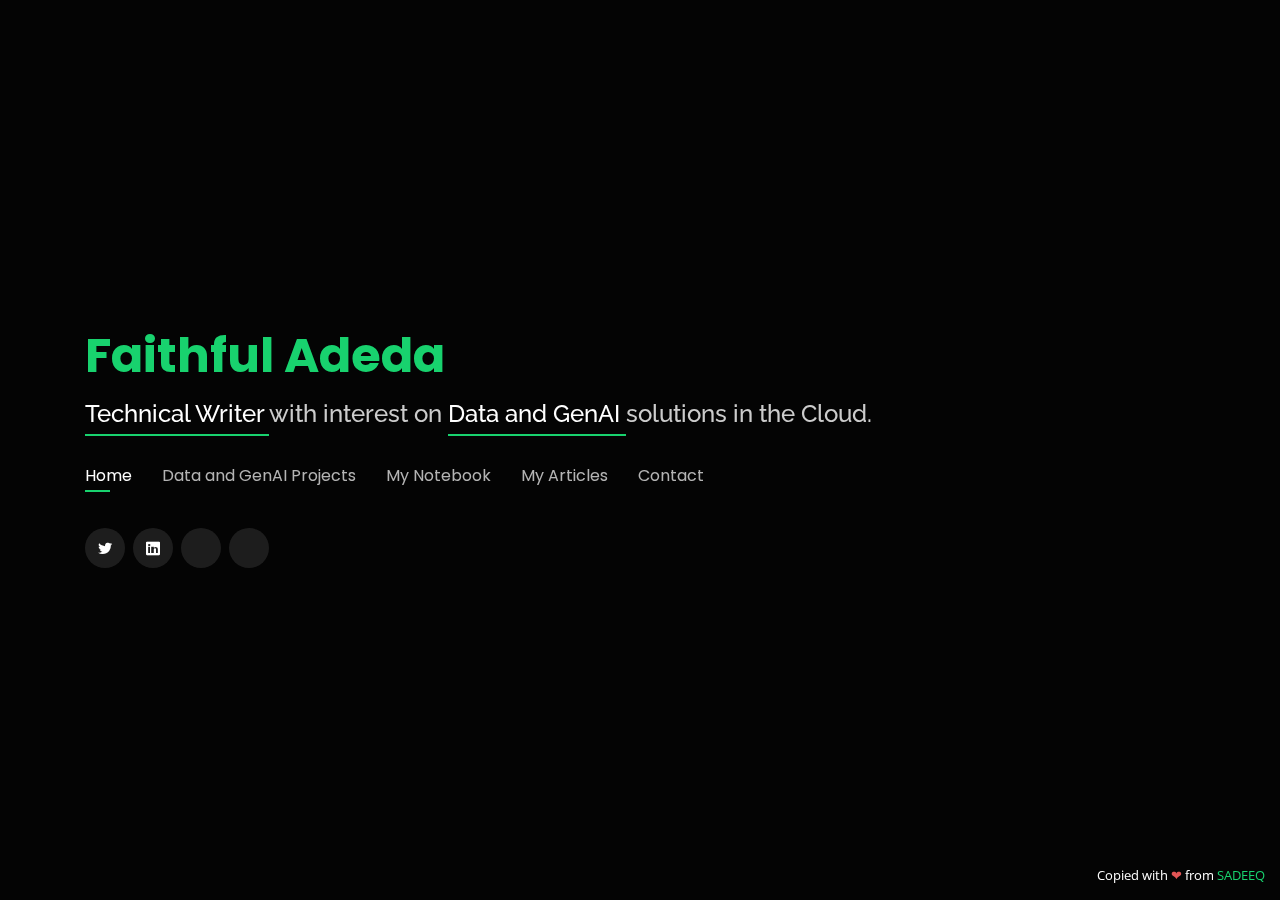
==== commit 66b743b0: "Updated index" ====
--- a/index.html
+++ b/index.html
@@ -666,7 +666,7 @@
     <div class="container">
       <div class="section-title">
         <h2>Portfolio</h2>
-        <p>My Works</p>
+        <p>My Workss</p>
       </div>
       <div class="row">
         <div class="col-lg-12 d-flex justify-content-center">
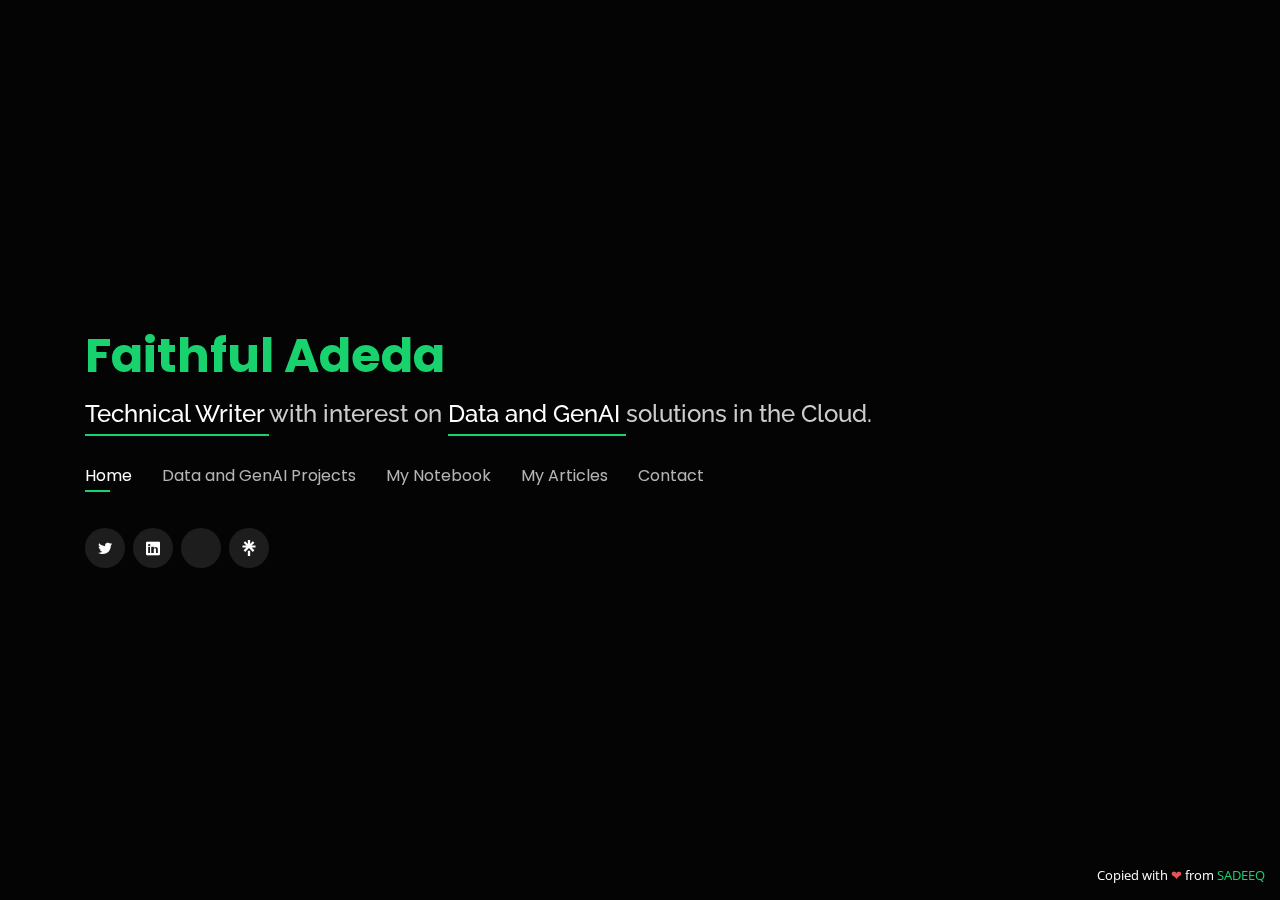
==== commit 075bfed2: "Updated articles" ====
--- a/index.html
+++ b/index.html
@@ -58,7 +58,7 @@
           <!-- <li><a href="#about">About</a></li> -->
           <li><a href="#portfolio">Data and GenAI Projects</a></li>
           <li><a href="#resume">My Notebook</a></li>
-          <li><a href="https://docs.google.com/document/d/1XVT37a9vVPU-DOgab-eniEuiXmLPkcS7/edit?usp=sharing&ouid=110967106001414518679&rtpof=true&sd=true" target="_blank">My Articles</a></li>
+          <li><a href="#articles" target="_blank">My Articles</a></li>
           <li><a href="#contact">Contact</a></li>
 
         </ul>
@@ -67,10 +67,11 @@
         <a href="https://twitter.com/Ade_matics" target="_blank" class="twitter"><i class="icofont-twitter"></i></a>
         <a href="https://www.linkedin.com/in/adematics/" target="_blank" class="linkedin"><i
             class="icofont-linkedin"></i></a>
-        <a href="https://github.com/adematics" target="_blank" lass="github"><i class="lab la-github"></i></a>
+        <a href="https://github.com/adematics" target="_blank" class="github"><i class="lab la-github"></i></a>
         <!-- <a href="https://stackoverflow.com/users/6868923/sadeeq-akintola" target="_blank" class=""><i
             class="icofont-stack-overflow"></i></a> -->
-        <a href="https://linktr.ee/adematics" target="_blank" class="medium"><i class="lab la-medium"></i></a>
+        <a href="https://linktr.ee/adematics" target="_blank" class="linktr"> <i class="simple-icons--linktree"></i></a>
+        
         <!-- <a href="cdn-cgi/l/email-protection.html#6b4b180a0f0e0e1a592b0c060a020745080406" target="_blank"
           class="email"><i class="icofont-email"></i></a> -->
       </div>
@@ -79,7 +80,7 @@
 
   <section id="about" class="about">
 
-    <div class="about-me container">
+    <!-- <div class="about-me container">
       <div class="section-title">
         <h2>About</h2>
         <p>Learn more about me</p>
@@ -122,11 +123,12 @@
           </p>
         </div>
       </div>
-    </div>
+    </div> -->
 
     <div class="interests container">
       <div class="section-title">
         <h2>Interests</h2>
+        <p>My Interests</p>
       </div>
       <div class="row">
         <div class="col-lg-3 col-md-4">
@@ -139,10 +141,10 @@
         </div>
         <div class="col-lg-3 col-md-4 mt-4 mt-md-0">
           <div class="icon-box">
-            <i class="iconify" data-icon="logos:ibm" data-inline="true" style="color: #ffbb2c;font-size: 32px;
-            padding-right: 10px;
-            line-height: 1;"></i>
-            <h3>IBM Cloud</h3>
+            <i class="iconify" data-icon="logos:google-cloud" data-inline="true" style="color: #ffbb2c;font-size: 32px;
+            padding-right: 10px;
+            line-height: 1;"></i>
+            <h3>Google Cloud</h3>
           </div>
         </div>
         <div class="col-lg-3 col-md-4 mt-4 mt-md-0">
@@ -158,31 +160,31 @@
             <i class="iconify" data-icon="logos:airflow" data-inline="true" style="color: #ffbb2c;font-size: 32px;
             padding-right: 10px;
             line-height: 1;"></i>
-            <h3>(Apache) Airflow/ Kafka</h3>
+            <h3>Apache Airflow</h3>
           </div>
         </div>
         <div class="col-lg-3 col-md-4 mt-4">
           <div class="icon-box">
-            <i class="iconify" data-icon="dashicons:database-add" data-inline="true" style="color: #ffbb2c;font-size: 32px;
-            padding-right: 10px;
-            line-height: 1;"></i>
-            <h3>Google BigQuery</h3>
+            <i class="iconify" data-icon="devicon:apachekafka" data-inline="true" style="color: #ffbb2c;font-size: 32px;
+            padding-right: 10px;
+            line-height: 1;"></i>
+            <h3>Apache Kafka</h3>
           </div>
         </div>
         <div class="col-lg-3 col-md-4 mt-4">
           <div class="icon-box">
-            <i class="iconify" data-icon="vscode-icons:folder-type-spark" style="color: #ffbb2c;font-size: 32px;
-            padding-right: 10px;
-            line-height: 1;"></i>
-            <h3>(Apache) Spark</h3>
+            <i class="iconify" data-icon="logos:apache-spark" style="color: #ffbb2c;font-size: 32px;
+            padding-right: 10px;
+            line-height: 1;"></i>
+            <h3>Apache Spark</h3>
           </div>
         </div>
         <div class="col-lg-3 col-md-4 mt-4">
           <div class="icon-box">
-            <i class="iconify" data-icon="logos:hadoop" data-inline="true" style="color: #ffbb2c;font-size: 32px;
-            padding-right: 10px;
-            line-height: 1;"></i>
-            <h3>Hadoop</h3>
+            <i class="iconify" data-icon="devicon:terraform" data-inline="true" style="color: #ffbb2c;font-size: 32px;
+            padding-right: 10px;
+            line-height: 1;"></i>
+            <h3>Terraform</h3>
           </div>
         </div>
         <div class="col-lg-3 col-md-4 mt-4">
@@ -190,15 +192,15 @@
             <i class="iconify" data-icon="simple-icons:powerbi" data-inline="true" style="color: #ff9d2c;font-size: 32px;
             padding-right: 10px;
             line-height: 1;"></i>
-            <h3>PowerBI/ Metabase</h3>
+            <h3>PowerBI</h3>
           </div>
         </div>
         <div class="col-lg-3 col-md-4 mt-4">
           <div class="icon-box">
-            <i class="iconify" data-icon="logos:airbyte" data-inline="true" style="color: #ffbb2c;font-size: 32px;
-            padding-right: 10px;
-            line-height: 1;"></i>
-            <h3>Airbyte</h3>
+            <i class="iconify" data-icon="logos:metabase" data-inline="true" style="color: #ffbb2c;font-size: 32px;
+            padding-right: 10px;
+            line-height: 1;"></i>
+            <h3>Metabase</h3>
           </div>
         </div>
         <div class="col-lg-3 col-md-4 mt-4">
@@ -222,7 +224,39 @@
             <i class="iconify" data-icon="logos:docker" data-inline="true" style="color: #ffbb2c;font-size: 32px;
             padding-right: 10px;
             line-height: 1;"></i>
-            <h3>Docker/ Kubernetes</h3>
+            <h3>Docker / Kubernetes</h3>
+          </div>
+        </div>
+        <div class="col-lg-3 col-md-4 mt-4">
+          <div class="icon-box">
+            <i class="iconify" data-icon="vscode-icons:file-type-markdown" data-inline="true" style="color: #ffbb2c;font-size: 32px;
+            padding-right: 10px;
+            line-height: 1;"></i>
+            <h3>Markdown</h3>
+          </div>
+        </div>
+        <div class="col-lg-3 col-md-4 mt-4">
+          <div class="icon-box">
+            <i class="iconify" data-icon="vscode-icons:file-type-xml" data-inline="true" style="color: #ffbb2c;font-size: 32px;
+            padding-right: 10px;
+            line-height: 1;"></i>
+            <h3>XML</h3>
+          </div>
+        </div>
+        <div class="col-lg-3 col-md-4 mt-4">
+          <div class="icon-box">
+            <i class="iconify" data-icon="vscode-icons:file-type-html" data-inline="true" style="color: #ffbb2c;font-size: 32px;
+            padding-right: 10px;
+            line-height: 1;"></i>
+            <h3>HTML</h3>
+          </div>
+        </div>
+        <div class="col-lg-3 col-md-4 mt-4">
+          <div class="icon-box">
+            <i class="iconify" data-icon="vscode-icons:file-type-git" data-inline="true" style="color: #ffbb2c;font-size: 32px;
+            padding-right: 10px;
+            line-height: 1;"></i>
+            <h3>GIT / Github</h3>
           </div>
         </div>
       </div>
@@ -609,6 +643,212 @@
     </div>
   </section>
 
+  <section id="articles" class="portfolio">
+    <div class="container">
+      <div class="section-title">
+        <h2>Articles</h2>
+        <p>My Articles</p>
+      </div>
+      <div class="row">
+        <div class="col-lg-12 d-flex justify-content-center">
+          <ul id="portfolio-flters">
+            <li data-filter="*" class="filter-active">All</li>
+            <li data-filter=".filter-vultr">Vultr</li>
+            <li data-filter=".filter-airbyte">Airbyte</li>
+            <li data-filter=".filter-hashnode">hashnode</li> 
+          </ul>
+        </div>
+      </div>
+      <div class="row portfolio-container">
+        <div class="portfolio-links">
+          <a href="https://docs.vultr.com/how-to-use-vultr-managed-databases-for-mysql-with-spring-boot-in-java-applications" target="_blank"
+            title="Article Details">
+            <div class="col-lg-4 col-md-6 portfolio-item filter-vultr">
+              <div class="portfolio-wrap">
+                <img src="assets/img/articles/Vutr-img_1.png" class="img-fluid" alt="">
+                <div class="portfolio-info">
+                  <h4>Vultr</h4>
+                  <p>How-to-guide</p>
+
+                  <!-- <a href="assets/img/portfolio/portfolio-1.jpg" data-gall="portfolioGallery" class="venobox"
+                  title="App 1"><i class="bx bx-plus"></i></a>  -->
+
+                </div>
+              </div>
+              <br>
+              <div><p style="color: white;"> <strong>How to Use Vultr Managed Databases for MySQL with Spring Boot in Java Applications</strong></p></div>
+            </div>
+            
+          </a>
+          
+        </div>
+        <div class="col-lg-4 col-md-6 portfolio-item filter-airbyte">
+          <div class="portfolio-links">
+            <a href="https://airbyte.com/blog/amazon-s3-best-practices" target="_blank"
+              title="Article Details">
+              <div class="portfolio-wrap">
+                <img src="assets/img/articles/airbyte.webp" class="img-fluid" alt="">
+                <div class="portfolio-info">
+                  <h4>Airbyte</h4>
+                  <p>Reference</p>
+
+                  <!-- <a href="assets/img/portfolio/portfolio-3.jpg" data-gall="portfolioGallery" class="venobox"
+                  title="App 2"><i class="bx bx-plus"></i></a> -->
+
+                </div>
+              </div>
+            
+            <br>
+            <div><p style="color: white;"> <strong>Amazon S3: Best Practices for Managing and Optimizing it</strong></p></div>
+          </a>
+          </div>
+        </div>
+        <div class="col-lg-4 col-md-6 portfolio-item filter-vultr">
+          <div class="portfolio-links">
+            <a href="https://docs.vultr.com/how-to-install-postgresql-database-server-on-ubuntu-22-04" target="_blank"
+              title="Article Details">
+              <div class="portfolio-wrap">
+                <img src="assets/img/articles/vultr-img_2.png" class="img-fluid" alt="">
+                <div class="portfolio-info">
+                  <h4>Vultr</h4>
+                  <p>How-to-guide</p>
+
+                  <!-- <a href="assets/img/portfolio/portfolio-3.jpg" data-gall="portfolioGallery" class="venobox"
+                  title="App 2"><i class="bx bx-plus"></i></a> -->
+
+                </div>
+              </div>
+              <br>
+            <div><p style="color: white;"> <strong>How to Install PostgreSQL Database Server on Ubuntu 22.04</strong></p></div>
+            </a>
+          </div>
+        </div>
+        <div class="col-lg-4 col-md-6 portfolio-item filter-vultr">
+          <div class="portfolio-links">
+            <a href="https://docs.vultr.com/how-to-install-mariadb-on-freebsd-14-0" target="_blank"
+              title="Article Details">
+              <div class="portfolio-wrap">
+                <img src="assets/img/articles/vultr-img_3.png" class="img-fluid" alt="">
+                <div class="portfolio-info">
+                  <h4>Vultr</h4>
+                  <p>How-to-guide</p>
+
+                  <!-- <a href="assets/img/portfolio/portfolio-3.jpg" data-gall="portfolioGallery" class="venobox"
+                  title="App 2"><i class="bx bx-plus"></i></a> -->
+
+                </div>
+              </div>
+              <br>
+            <div><p style="color: white;"> <strong>How to Install MariaDB on FreeBSD 14.0</strong></p></div>
+            </a>
+          </div>
+        </div>
+        <div class="col-lg-4 col-md-6 portfolio-item filter-vultr">
+          <div class="portfolio-links">
+            <a href="https://docs.vultr.com/how-to-install-mysql-on-debian-12" target="_blank"
+              title="Article Details">
+              <div class="portfolio-wrap">
+                <img src="assets/img/articles/Vultr-img_4.png" class="img-fluid" alt="">
+                <div class="portfolio-info">
+                  <h4>Vultr</h4>
+                  <p>How-to-guide</p>
+
+                  <!-- <a href="assets/img/portfolio/portfolio-3.jpg" data-gall="portfolioGallery" class="venobox"
+                  title="App 2"><i class="bx bx-plus"></i></a> -->
+
+                </div>
+              </div>
+              <br>
+            <div><p style="color: white;"> <strong>How to Install MySQL on Debian 12</strong></p></div>
+            </a>
+          </div>
+        </div>
+        <div class="col-lg-4 col-md-6 portfolio-item filter-vultr">
+          <div class="portfolio-links">
+            <a href="https://docs.vultr.com/migrate-postgresql-from-azure-to-a-vultr-managed-database" target="_blank"
+              title="Article Details">
+              <div class="portfolio-wrap">
+                <img src="assets/img/articles/Vultr-img_5.png" class="img-fluid" alt="">
+                <div class="portfolio-info">
+                  <h4>Vultr</h4>
+                  <p>How-to-guide</p>
+
+                  <!-- <a href="assets/img/portfolio/portfolio-3.jpg" data-gall="portfolioGallery" class="venobox"
+                  title="App 2"><i class="bx bx-plus"></i></a> -->
+
+                </div>
+              </div>
+              <br>
+            <div><p style="color: white;"> <strong>Migrate PostgreSQL from Azure to a Vultr Managed Database</strong></p></div>
+            </a>
+          </div>
+        </div>
+        <div class="col-lg-4 col-md-6 portfolio-item filter-hashnode">
+          <div class="portfolio-links">
+            <a href="https://adematics.hashnode.dev/data-engineering-batch-project-for-beginners" target="_blank"
+              title="Article Details">
+              <div class="portfolio-wrap">
+                <img src="assets/img/articles/hashnode_1.avif" class="img-fluid" alt="">
+                <div class="portfolio-info">
+                  <h4>Hashnode</h4>
+                  <p>Tutorial</p>
+
+                  <!-- <a href="assets/img/portfolio/portfolio-3.jpg" data-gall="portfolioGallery" class="venobox"
+                  title="App 2"><i class="bx bx-plus"></i></a> -->
+
+                </div>
+              </div>
+              <br>
+            <div><p style="color: white;"> <strong>Build a Loan Category Tracker Data Pipeline on AWS</strong></p></div>
+            </a>
+          </div>
+        </div>
+        <div class="col-lg-4 col-md-6 portfolio-item filter-hashnode">
+          <div class="portfolio-links">
+            <a href="https://adematics.hashnode.dev/data-warehouse-fundamentals" target="_blank"
+              title="Article Details">
+              <div class="portfolio-wrap">
+                <img src="assets/img/articles/hashnode_2.avif" class="img-fluid" alt="">
+                <div class="portfolio-info">
+                  <h4>Hashnode</h4>
+                  <p>Explanation</p>
+
+                  <!-- <a href="assets/img/portfolio/portfolio-3.jpg" data-gall="portfolioGallery" class="venobox"
+                  title="App 2"><i class="bx bx-plus"></i></a> -->
+
+                </div>
+              </div>
+              <br>
+            <div><p style="color: white;"> <strong>Data warehouse Fundamentals</strong></p></div>
+            </a>
+          </div>
+        </div>
+        <div class="col-lg-4 col-md-6 portfolio-item filter-hashnode">
+          <div class="portfolio-links">
+            <a href="https://adematics.hashnode.dev/how-to-run-a-basic-trigger-in-sql-using-mysql-and-arctype" target="_blank"
+              title="Article Details">
+              <div class="portfolio-wrap">
+                <img src="assets/img/articles/hashnode_3.avif" class="img-fluid" alt="">
+                <div class="portfolio-info">
+                  <h4>Hashnode</h4>
+                  <p>Tutorial</p>
+
+                  <!-- <a href="assets/img/portfolio/portfolio-3.jpg" data-gall="portfolioGallery" class="venobox"
+                  title="App 2"><i class="bx bx-plus"></i></a> -->
+
+                </div>
+              </div>
+              <br>
+            <div><p style="color: white;"> <strong>How to run a basic Trigger in SQL using MySQL and Arctype</strong></p></div>
+            </a>
+          </div>
+        </div>
+
+
+      </div>
+    </div>
+  </section>
+
   <!-- <section id="services" class="services">
     <div class="container">
       <div class="section-title">
@@ -666,15 +906,15 @@
     <div class="container">
       <div class="section-title">
         <h2>Portfolio</h2>
-        <p>My Workss</p>
+        <p>My Works</p>
       </div>
       <div class="row">
         <div class="col-lg-12 d-flex justify-content-center">
           <ul id="portfolio-flters">
             <li data-filter="*" class="filter-active">All</li>
-            <!-- <li data-filter=".filter-app">Spark</li> -->
-            <!-- <li data-filter=".filter-card">Card</li>
-            <li data-filter=".filter-web">Web</li> -->
+            <li data-filter=".filter-data">Data</li>
+            <li data-filter=".filter-ai">Gen-AI</li>
+            <!-- <li data-filter=".filter-web">Web</li>  -->
           </ul>
         </div>
       </div>
@@ -682,7 +922,7 @@
         <div class="portfolio-links">
           <a href="portfolio-details-one.html" data-gall="portfolioDetailsGallery" data-vbtype="iframe" class="venobox"
             title="Portfolio Details">
-            <div class="col-lg-4 col-md-6 portfolio-item filter-app">
+            <div class="col-lg-4 col-md-6 portfolio-item filter-data">
               <div class="portfolio-wrap">
                 <img src="assets/img/portfolio/shell_scripting.png" class="img-fluid" alt="">
                 <div class="portfolio-info">
@@ -697,14 +937,32 @@
             </div>
           </a>
         </div>
-        <div class="col-lg-4 col-md-6 portfolio-item filter-web">
+        <div class="col-lg-4 col-md-6 portfolio-item filter-ai">
+          <div class="portfolio-links">
+            <a href="portfolio-details-four.html" data-gall="portfolioDetailsGallery" data-vbtype="iframe" class="venobox"
+              title="Portfolio Details">
+              <div class="portfolio-wrap">
+                <img src="assets/img/portfolio/Langchain_prompt.gif" class="img-fluid" alt="">
+                <div class="portfolio-info">
+                  <h4>App 2</h4>
+                  <p>Langchain</p>
+
+                  <!-- <a href="assets/img/portfolio/portfolio-3.jpg" data-gall="portfolioGallery" class="venobox"
+                  title="App 2"><i class="bx bx-plus"></i></a> -->
+
+                </div>
+              </div>
+            </a>
+          </div>
+        </div>
+        <div class="col-lg-4 col-md-6 portfolio-item filter-data">
           <div class="portfolio-links ">
             <a href="portfolio-details-two.html" data-gall="portfolioDetailsGallery" data-vbtype="iframe"
               class="venobox" title="Portfolio Details">
               <div class="portfolio-wrap">
                 <img src="assets/img/portfolio/workflow_project.png" class="img-fluid" alt="">
                 <div class="portfolio-info">
-                  <h4>App 2</h4>
+                  <h4>App 3</h4>
                   <p>Batch</p>
 
                   <!-- <a href="assets/img/portfolio/portfolio-2.jpg" data-gall="portfolioGallery" class="venobox"
@@ -715,24 +973,24 @@
             </a>
           </div>
         </div>
-        <!-- <div class="col-lg-4 col-md-6 portfolio-item filter-app">
+        <div class="col-lg-4 col-md-6 portfolio-item filter-ai">
           <div class="portfolio-links">
-            <a href="portfolio-details.html" data-gall="portfolioDetailsGallery" data-vbtype="iframe" class="venobox"
+            <a href="portfolio-details-three.html" data-gall="portfolioDetailsGallery" data-vbtype="iframe" class="venobox"
               title="Portfolio Details">
               <div class="portfolio-wrap">
-                <img src="assets/img/portfolio/portfolio-3.jpg" class="img-fluid" alt="">
+                <img src="assets/img/portfolio/LLMZoomcamp 1.png" class="img-fluid" alt="">
                 <div class="portfolio-info">
-                  <h4>App 2</h4>
-                  <p>Spark</p>
-
-                  <a href="assets/img/portfolio/portfolio-3.jpg" data-gall="portfolioGallery" class="venobox"
-                  title="App 2"><i class="bx bx-plus"></i></a>
+                  <h4>App 4</h4>
+                  <p>OpenAI</p>
+
+                  <!-- <a href="assets/img/portfolio/portfolio-3.jpg" data-gall="portfolioGallery" class="venobox"
+                  title="App 2"><i class="bx bx-plus"></i></a> -->
 
                 </div>
               </div>
             </a>
           </div>
-        </div> -->
+        </div>
         <!-- <div class="col-lg-4 col-md-6 portfolio-item filter-card">
           <div class="portfolio-wrap">
             <img src="assets/img/portfolio/portfolio-4.jpg" class="img-fluid" alt="">
--- a/assets/css/style.css
+++ b/assets/css/style.css
@@ -1 +1,15 @@
-body{font-family:open sans,sans-serif;background-color:#040404;color:#fff;position:relative;background:0 0}body::before{content:"";position:fixed;background:#040404 url(../img/intro-bg.jpg) top right no-repeat;background-size:cover;left:0;right:0;top:0;height:100vh;z-index:-1}@media(min-width:1024px){body::before{background-attachment:fixed}}a{color:#18d26e}a:hover{color:#35e888;text-decoration:none}h1,h2,h3,h4,h5,h6{font-family:raleway,sans-serif}#header{transition:ease-in-out .3s;position:relative;height:100vh;display:flex;align-items:center;z-index:997;overflow-y:auto}#header *{transition:ease-in-out .3s}#header h1{font-size:48px;margin:0;padding:0;line-height:1;font-weight:700;font-family:poppins,sans-serif}#header h1 a,#header h1 a:hover{color:#fff;line-height:1;display:inline-block}#header h2{font-size:24px;margin-top:20px;color:rgba(255,255,255,.8)}#header h2 span{color:#fff;border-bottom:2px solid #18d26e;padding-bottom:6px}#header img{padding:0;margin:0}#header .social-links{margin-top:40px;display:flex}#header .social-links a{font-size:16px;display:flex;justify-content:center;align-items:center;background:rgba(255,255,255,.1);color:#fff;line-height:1;margin-right:8px;border-radius:50%;width:40px;height:40px}#header .social-links a:hover{background:#18d26e}@media(max-width:992px){#header h1{font-size:36px}#header h2{font-size:20px;line-height:30px}#header .social-links{margin-top:15px}#header .container{display:flex;flex-direction:column;align-items:center}}.nav-menu{margin-top:35px}.nav-menu ul{display:flex;margin:0;padding:0;list-style:none}.nav-menu li+li{margin-left:30px}.nav-menu a{display:block;position:relative;color:rgba(255,255,255,.7);font-size:16px;font-family:poppins,sans-serif;font-weight:400}.nav-menu a:before{content:"";position:absolute;width:0;height:2px;bottom:-4px;left:0;background-color:#18d26e;visibility:hidden;width:0;transition:all .3s ease-in-out 0s}.nav-menu a:hover:before,.nav-menu li:hover>a:before,.nav-menu .active>a:before{visibility:visible;width:25px}.nav-menu a:hover,.nav-menu .active>a,.nav-menu li:hover>a{color:#fff;text-decoration:none}.mobile-nav-toggle{position:fixed;right:15px;top:15px;z-index:9998;border:0;background:0 0;font-size:24px;transition:all .4s;outline:none!important;line-height:1;cursor:pointer;text-align:right}.mobile-nav-toggle i{color:#fff}.mobile-nav{position:fixed;top:55px;right:15px;bottom:15px;left:15px;z-index:9999;overflow-y:auto;background:rgba(0,0,0,.7);transition:ease-in-out .2s;opacity:0;visibility:hidden;border-radius:10px;padding:10px 0;border:2px solid rgba(255,255,255,.12)}.mobile-nav *{margin:0;padding:0;list-style:none}.mobile-nav a{display:block;position:relative;color:#fff;padding:10px 20px;font-weight:500;outline:none}.mobile-nav a:hover,.mobile-nav .active>a,.mobile-nav li:hover>a{color:#18d26e;text-decoration:none}.mobile-nav-overly{width:100%;height:100%;z-index:9997;top:0;left:0;position:fixed;background:rgba(9,9,9,.6);overflow:hidden;display:none;transition:ease-in-out .2s}.mobile-nav-active{overflow:hidden}.mobile-nav-active .mobile-nav{opacity:1;visibility:visible}.mobile-nav-active .mobile-nav-toggle i{color:#fff}#header.header-top{height:80px;position:fixed;left:0;top:0;right:0;background:rgba(0,0,0,.9)}#header.header-top .social-links,#header.header-top h2{display:none}#header.header-top h1{margin-right:auto;font-size:36px}#header.header-top .container{display:flex;align-items:center}#header.header-top .nav-menu{margin:0}@media(max-width:768px){#header.header-top{height:60px}#header.header-top h1{font-size:26px}}section{overflow:hidden;position:absolute;width:100%;top:140px;bottom:100%;opacity:0;transition:ease-in-out .4s;z-index:2}section.section-show{top:100px;bottom:auto;opacity:1;padding-bottom:45px}section .container{background:rgba(0,0,0,.9);padding:30px}@media(max-width:768px){section{top:120px}section.section-show{top:80px}}.section-title h2{font-size:14px;font-weight:500;padding:0;line-height:1px;margin:0 0 20px;letter-spacing:2px;text-transform:uppercase;color:#aaa;font-family:poppins,sans-serif}.section-title h2::after{content:"";width:120px;height:1px;display:inline-block;background:#4ceb95;margin:4px 10px}.section-title p{margin:0;margin:-15px 0 15px;font-size:36px;font-weight:700;text-transform:uppercase;font-family:poppins,sans-serif;color:#fff}.about-me .content h3{font-weight:700;font-size:26px;color:#18d26e}.about-me .content ul{list-style:none;padding:0}.about-me .content ul li{padding-bottom:10px}.about-me .content ul i{font-size:20px;padding-right:2px;color:#18d26e}.about-me .content p:last-child{margin-bottom:0}.counts{padding:70px 0 60px}.counts .count-box{padding:30px 30px 25px;width:100%;position:relative;text-align:center;background:rgba(255,255,255,.08)}.counts .count-box i{position:absolute;top:-25px;left:50%;transform:translateX(-50%);font-size:24px;background:rgba(255,255,255,.1);padding:12px;color:#18d26e;border-radius:50px}.counts .count-box span{font-size:36px;display:block;font-weight:600;color:#fff}.counts .count-box p{padding:0;margin:0;font-family:raleway,sans-serif;font-size:14px}.skills .progress{height:50px;display:block;background:0 0}.skills .progress .skill{padding:10px 0;margin:0 0 6px;text-transform:uppercase;display:block;font-weight:600;font-family:poppins,sans-serif;color:#fff}.skills .progress .skill .val{float:right;font-style:normal}.skills .progress-bar-wrap{background:rgba(255,255,255,.15)}.skills .progress-bar{width:1px;height:10px;transition:.9s;background-color:#18d26e}.interests .icon-box{display:flex;align-items:center;padding:20px;background:rgba(255,255,255,.08);transition:ease-in-out .3s}.interests .icon-box i{font-size:32px;padding-right:10px;line-height:1}.interests .icon-box h3{font-weight:700;margin:0;padding:0;line-height:1;font-size:16px;color:#fff}.interests .icon-box:hover{background:rgba(255,255,255,.12)}.testimonials .testimonial-item{box-sizing:content-box;min-height:320px}.testimonials .testimonial-item .testimonial-img{width:90px;border-radius:50%;margin:-40px 0 0 40px;position:relative;z-index:2;border:6px solid rgba(255,255,255,.12)}.testimonials .testimonial-item h3{font-size:18px;font-weight:700;margin:10px 0 5px 45px;color:#fff}.testimonials .testimonial-item h4{font-size:14px;color:#999;margin:0 0 0 45px}.testimonials .testimonial-item .quote-icon-left,.testimonials .testimonial-item .quote-icon-right{color:rgba(255,255,255,.25);font-size:26px}.testimonials .testimonial-item .quote-icon-left{display:inline-block;left:-5px;position:relative}.testimonials .testimonial-item .quote-icon-right{display:inline-block;right:-5px;position:relative;top:10px}.testimonials .testimonial-item p{font-style:italic;margin:0 15px;padding:20px 20px 60px;background:rgba(255,255,255,.1);position:relative;border-radius:6px;position:relative;z-index:1}.testimonials .owl-nav,.testimonials .owl-dots{margin-top:5px;text-align:center}.testimonials .owl-dot{display:inline-block;margin:0 5px;width:12px;height:12px;border-radius:50%;background-color:rgba(255,255,255,.3)!important}.testimonials .owl-dot.active{background-color:#18d26e!important}@media(max-width:767px){.testimonials{margin:30px 10px}}.resume .resume-title{font-size:26px;font-weight:700;margin-top:20px;margin-bottom:20px;color:#fff}.resume .resume-item{padding:0 0 20px 20px;margin-top:-2px;border-left:2px solid rgba(255,255,255,.2);position:relative}.resume .resume-item h4{line-height:18px;font-size:18px;font-weight:600;text-transform:uppercase;font-family:poppins,sans-serif;color:#18d26e;margin-bottom:10px}.resume .resume-item h5{font-size:16px;background:rgba(255,255,255,.15);padding:5px 15px;display:inline-block;font-weight:600;margin-bottom:10px}.resume .resume-item ul{padding-left:20px}.resume .resume-item ul li{padding-bottom:10px}.resume .resume-item:last-child{padding-bottom:0}.resume .resume-item::before{content:"";position:absolute;width:16px;height:16px;border-radius:50px;left:-9px;top:0;background:#18d26e;border:2px solid #18d26e}.services .icon-box{text-align:center;background:rgba(204,204,204,.1);padding:80px 20px;transition:all ease-in-out .3s}.services .icon-box .icon{margin:0 auto;width:64px;height:64px;background:#18d26e;border-radius:5px;transition:all .3s ease-out 0s;display:flex;align-items:center;justify-content:center;margin-bottom:20px;transform-style:preserve-3d}.services .icon-box .icon i{color:#fff;font-size:28px}.services .icon-box .icon::before{position:absolute;content:'';left:-8px;top:-8px;height:100%;width:100%;background:rgba(255,255,255,.15);border-radius:5px;transition:all .3s ease-out 0s;transform:translateZ(-1px)}.services .icon-box h4{font-weight:700;margin-bottom:15px;font-size:24px}.services .icon-box h4 a{color:#fff}.services .icon-box p{line-height:24px;font-size:14px;margin-bottom:0}.services .icon-box:hover{background:#18d26e;border-color:#18d26e}.services .icon-box:hover .icon{background:#fff}.services .icon-box:hover .icon i{color:#18d26e}.services .icon-box:hover .icon::before{background:#35e888}.services .icon-box:hover h4 a,.services .icon-box:hover p{color:#fff}.portfolio .portfolio-item{margin-bottom:30px}.portfolio #portfolio-flters{padding:0;margin:0 auto 15px;list-style:none;text-align:center;border-radius:50px;padding:2px 15px}.portfolio #portfolio-flters li{cursor:pointer;display:inline-block;padding:8px 16px 10px;font-size:14px;font-weight:600;line-height:1;text-transform:uppercase;color:#fff;background:rgba(255,255,255,.1);margin:0 3px 10px;transition:all .3s ease-in-out;border-radius:4px}.portfolio #portfolio-flters li:hover,.portfolio #portfolio-flters li.filter-active{background:#18d26e}.portfolio #portfolio-flters li:last-child{margin-right:0}.portfolio .portfolio-wrap{transition:.3s;position:relative;overflow:hidden;z-index:1;background:rgba(0,0,0,.6)}.portfolio .portfolio-wrap::before{content:"";background:rgba(0,0,0,.6);position:absolute;left:30px;right:30px;top:30px;bottom:30px;transition:all ease-in-out .3s;z-index:2;opacity:0}.portfolio .portfolio-wrap .portfolio-info{opacity:0;position:absolute;top:0;left:0;right:0;bottom:0;text-align:center;z-index:3;transition:all ease-in-out .3s;display:flex;flex-direction:column;justify-content:center;align-items:center}.portfolio .portfolio-wrap .portfolio-info::before{display:block;content:"";width:48px;height:48px;position:absolute;top:35px;left:35px;border-top:3px solid #fff;border-left:3px solid #fff;transition:all .5s ease 0s;z-index:9994}.portfolio .portfolio-wrap .portfolio-info::after{display:block;content:"";width:48px;height:48px;position:absolute;bottom:35px;right:35px;border-bottom:3px solid #fff;border-right:3px solid #fff;transition:all .5s ease 0s;z-index:9994}.portfolio .portfolio-wrap .portfolio-info h4{font-size:20px;color:#fff;font-weight:600}.portfolio .portfolio-wrap .portfolio-info p{color:#fff;font-size:14px;text-transform:uppercase;padding:0;margin:0}.portfolio .portfolio-wrap .portfolio-links{text-align:center;z-index:4}.portfolio .portfolio-wrap .portfolio-links a{color:#fff;margin:0 2px;font-size:28px;display:inline-block;transition:.3s}.portfolio .portfolio-wrap .portfolio-links a:hover{color:#63eda3}.portfolio .portfolio-wrap:hover::before{top:0;left:0;right:0;bottom:0;opacity:1}.portfolio .portfolio-wrap:hover .portfolio-info{opacity:1}.portfolio .portfolio-wrap:hover .portfolio-info::before{top:15px;left:15px}.portfolio .portfolio-wrap:hover .portfolio-info::after{bottom:15px;right:15px}.contact .info-box{color:#444;padding:20px;width:100%;background:rgba(255,255,255,.08)}.contact .info-box i.bx{font-size:24px;color:#18d26e;border-radius:50%;padding:14px;float:left;background:rgba(255,255,255,.1)}.contact .info-box h3{font-size:20px;color:rgba(255,255,255,.5);font-weight:700;margin:10px 0 8px 68px}.contact .info-box p{padding:0;color:#fff;line-height:24px;font-size:14px;margin:0 0 0 68px}.contact .info-box .social-links{margin:5px 0 0 68px;display:flex}.contact .info-box .social-links a{font-size:18px;display:inline-block;color:#fff;line-height:1;margin-right:12px;transition:.3s}.contact .info-box .social-links a:hover{color:#18d26e}.contact .php-email-form{padding:30px;background:rgba(255,255,255,.08)}.contact .php-email-form .validate{display:none;color:red;margin:0 0 15px;font-weight:400;font-size:13px}.contact .php-email-form .error-message{display:none;background:rgba(255,255,255,.08);background:#ed3c0d;text-align:left;padding:15px;font-weight:600}.contact .php-email-form .error-message br+br{margin-top:25px}.contact .php-email-form .sent-message{display:none;background:rgba(255,255,255,.08);background:#18d26e;text-align:center;padding:15px;font-weight:600}.contact .php-email-form .loading{display:none;background:rgba(255,255,255,.08);text-align:center;padding:15px}.contact .php-email-form .loading:before{content:"";display:inline-block;border-radius:50%;width:24px;height:24px;margin:0 10px -6px 0;border:3px solid #18d26e;border-top-color:#eee;-webkit-animation:animate-loading 1s linear infinite;animation:animate-loading 1s linear infinite}.contact .php-email-form input,.contact .php-email-form textarea{border-radius:0;box-shadow:none;font-size:14px;background:rgba(255,255,255,.08);border:0;transition:.3s;color:#fff}.contact .php-email-form input:focus,.contact .php-email-form textarea:focus{background-color:rgba(255,255,255,.11)}.contact .php-email-form input::-webkit-input-placeholder,.contact .php-email-form textarea::-webkit-input-placeholder{color:rgba(255,255,255,.3);opacity:1}.contact .php-email-form input::-moz-placeholder,.contact .php-email-form textarea::-moz-placeholder{color:rgba(255,255,255,.3);opacity:1}.contact .php-email-form input:-ms-input-placeholder,.contact .php-email-form textarea:-ms-input-placeholder{color:rgba(255,255,255,.3);opacity:1}.contact .php-email-form input::-ms-input-placeholder,.contact .php-email-form textarea::-ms-input-placeholder{color:rgba(255,255,255,.3);opacity:1}.contact .php-email-form input::placeholder,.contact .php-email-form textarea::placeholder{color:rgba(255,255,255,.3);opacity:1}.contact .php-email-form input{padding:20px 15px}.contact .php-email-form textarea{padding:12px 15px}.contact .php-email-form button[type=submit]{background:#18d26e;border:0;padding:10px 30px;color:#fff;transition:.4s;border-radius:4px}.contact .php-email-form button[type=submit]:hover{background:#15bb62}@-webkit-keyframes animate-loading{0%{transform:rotate(0deg)}100%{transform:rotate(360deg)}}@keyframes animate-loading{0%{transform:rotate(0deg)}100%{transform:rotate(360deg)}}.portfolio-details{padding-top:40px;background:rgba(0,0,0,.8);position:fixed;left:0;right:0;top:0;bottom:0;overflow-y:auto}.portfolio-details .container{padding-top:20px;padding-bottom:40px}.portfolio-details .portfolio-title{font-size:26px;font-weight:700;margin-bottom:20px}.portfolio-details .portfolio-details-carousel .owl-nav,.portfolio-details .portfolio-details-carousel .owl-dots{margin-top:5px;text-align:center}.portfolio-details .portfolio-details-carousel .owl-dot{display:inline-block;margin:0 5px;width:12px;height:12px;border-radius:50%;background-color:rgba(255,255,255,.3)!important}.portfolio-details .portfolio-details-carousel .owl-dot.active{background-color:#18d26e!important}.portfolio-details .portfolio-info{padding-top:45px}.portfolio-details .portfolio-info h3{font-size:22px;font-weight:400;margin-bottom:20px}.portfolio-details .portfolio-info ul{list-style:none;padding:0;font-size:15px}.portfolio-details .portfolio-info ul li+li{margin-top:10px}.portfolio-details .portfolio-info p{font-size:15px;padding:15px 0 0}@media(max-width:992px){.portfolio-details .portfolio-info{padding-top:20px}}.credits{position:fixed;right:0;left:0;bottom:0;padding:15px;text-align:right;font-size:13px;color:#fff;z-index:999999}@media(max-width:992px){.credits{text-align:center;padding:10px;background:rgba(0,0,0,.8)}}.credits a{color:#18d26e;transition:.3s}.credits a:hover{color:#fff}+body{font-family:open sans,sans-serif;background-color:#040404;color:#fff;position:relative;background:0 0}body::before{content:"";position:fixed;background:#040404 url(../img/intro-bg.jpg) top right no-repeat;background-size:cover;left:0;right:0;top:0;height:100vh;z-index:-1}@media(min-width:1024px){body::before{background-attachment:fixed}}a{color:#18d26e}a:hover{color:#35e888;text-decoration:none}h1,h2,h3,h4,h5,h6{font-family:raleway,sans-serif}#header{transition:ease-in-out .3s;position:relative;height:100vh;display:flex;align-items:center;z-index:997;overflow-y:auto}#header *{transition:ease-in-out .3s}#header h1{font-size:48px;margin:0;padding:0;line-height:1;font-weight:700;font-family:poppins,sans-serif}#header h1 a,#header h1 a:hover{color:#fff;line-height:1;display:inline-block}#header h2{font-size:24px;margin-top:20px;color:rgba(255,255,255,.8)}#header h2 span{color:#fff;border-bottom:2px solid #18d26e;padding-bottom:6px}#header img{padding:0;margin:0}#header .social-links{margin-top:40px;display:flex}#header .social-links a{font-size:16px;display:flex;justify-content:center;align-items:center;background:rgba(255,255,255,.1);color:#fff;line-height:1;margin-right:8px;border-radius:50%;width:40px;height:40px}#header .social-links a:hover{background:#18d26e}@media(max-width:992px){#header h1{font-size:36px}#header h2{font-size:20px;line-height:30px}#header .social-links{margin-top:15px}#header .container{display:flex;flex-direction:column;align-items:center}}.nav-menu{margin-top:35px}.nav-menu ul{display:flex;margin:0;padding:0;list-style:none}.nav-menu li+li{margin-left:30px}.nav-menu a{display:block;position:relative;color:rgba(255,255,255,.7);font-size:16px;font-family:poppins,sans-serif;font-weight:400}.nav-menu a:before{content:"";position:absolute;width:0;height:2px;bottom:-4px;left:0;background-color:#18d26e;visibility:hidden;width:0;transition:all .3s ease-in-out 0s}.nav-menu a:hover:before,.nav-menu li:hover>a:before,.nav-menu .active>a:before{visibility:visible;width:25px}.nav-menu a:hover,.nav-menu .active>a,.nav-menu li:hover>a{color:#fff;text-decoration:none}.mobile-nav-toggle{position:fixed;right:15px;top:15px;z-index:9998;border:0;background:0 0;font-size:24px;transition:all .4s;outline:none!important;line-height:1;cursor:pointer;text-align:right}.mobile-nav-toggle i{color:#fff}.mobile-nav{position:fixed;top:55px;right:15px;bottom:15px;left:15px;z-index:9999;overflow-y:auto;background:rgba(0,0,0,.7);transition:ease-in-out .2s;opacity:0;visibility:hidden;border-radius:10px;padding:10px 0;border:2px solid rgba(255,255,255,.12)}.mobile-nav *{margin:0;padding:0;list-style:none}.mobile-nav a{display:block;position:relative;color:#fff;padding:10px 20px;font-weight:500;outline:none}.mobile-nav a:hover,.mobile-nav .active>a,.mobile-nav li:hover>a{color:#18d26e;text-decoration:none}.mobile-nav-overly{width:100%;height:100%;z-index:9997;top:0;left:0;position:fixed;background:rgba(9,9,9,.6);overflow:hidden;display:none;transition:ease-in-out .2s}.mobile-nav-active{overflow:hidden}.mobile-nav-active .mobile-nav{opacity:1;visibility:visible}.mobile-nav-active .mobile-nav-toggle i{color:#fff}#header.header-top{height:80px;position:fixed;left:0;top:0;right:0;background:rgba(0,0,0,.9)}#header.header-top .social-links,#header.header-top h2{display:none}#header.header-top h1{margin-right:auto;font-size:36px}#header.header-top .container{display:flex;align-items:center}#header.header-top .nav-menu{margin:0}@media(max-width:768px){#header.header-top{height:60px}#header.header-top h1{font-size:26px}}section{overflow:hidden;position:absolute;width:100%;top:140px;bottom:100%;opacity:0;transition:ease-in-out .4s;z-index:2}section.section-show{top:100px;bottom:auto;opacity:1;padding-bottom:45px}section .container{background:rgba(0,0,0,.9);padding:30px}@media(max-width:768px){section{top:120px}section.section-show{top:80px}}.section-title h2{font-size:14px;font-weight:500;padding:0;line-height:1px;margin:0 0 20px;letter-spacing:2px;text-transform:uppercase;color:#aaa;font-family:poppins,sans-serif}.section-title h2::after{content:"";width:120px;height:1px;display:inline-block;background:#4ceb95;margin:4px 10px}.section-title p{margin:0;margin:-15px 0 15px;font-size:36px;font-weight:700;text-transform:uppercase;font-family:poppins,sans-serif;color:#fff}.about-me .content h3{font-weight:700;font-size:26px;color:#18d26e}.about-me .content ul{list-style:none;padding:0}.about-me .content ul li{padding-bottom:10px}.about-me .content ul i{font-size:20px;padding-right:2px;color:#18d26e}.about-me .content p:last-child{margin-bottom:0}.counts{padding:70px 0 60px}.counts .count-box{padding:30px 30px 25px;width:100%;position:relative;text-align:center;background:rgba(255,255,255,.08)}.counts .count-box i{position:absolute;top:-25px;left:50%;transform:translateX(-50%);font-size:24px;background:rgba(255,255,255,.1);padding:12px;color:#18d26e;border-radius:50px}.counts .count-box span{font-size:36px;display:block;font-weight:600;color:#fff}.counts .count-box p{padding:0;margin:0;font-family:raleway,sans-serif;font-size:14px}.skills .progress{height:50px;display:block;background:0 0}.skills .progress .skill{padding:10px 0;margin:0 0 6px;text-transform:uppercase;display:block;font-weight:600;font-family:poppins,sans-serif;color:#fff}.skills .progress .skill .val{float:right;font-style:normal}.skills .progress-bar-wrap{background:rgba(255,255,255,.15)}.skills .progress-bar{width:1px;height:10px;transition:.9s;background-color:#18d26e}.interests .icon-box{display:flex;align-items:center;padding:20px;background:rgba(255,255,255,.08);transition:ease-in-out .3s}.interests .icon-box i{font-size:32px;padding-right:10px;line-height:1}.interests .icon-box h3{font-weight:700;margin:0;padding:0;line-height:1;font-size:16px;color:#fff}.interests .icon-box:hover{background:rgba(255,255,255,.12)}.testimonials .testimonial-item{box-sizing:content-box;min-height:320px}.testimonials .testimonial-item .testimonial-img{width:90px;border-radius:50%;margin:-40px 0 0 40px;position:relative;z-index:2;border:6px solid rgba(255,255,255,.12)}.testimonials .testimonial-item h3{font-size:18px;font-weight:700;margin:10px 0 5px 45px;color:#fff}.testimonials .testimonial-item h4{font-size:14px;color:#999;margin:0 0 0 45px}.testimonials .testimonial-item .quote-icon-left,.testimonials .testimonial-item .quote-icon-right{color:rgba(255,255,255,.25);font-size:26px}.testimonials .testimonial-item .quote-icon-left{display:inline-block;left:-5px;position:relative}.testimonials .testimonial-item .quote-icon-right{display:inline-block;right:-5px;position:relative;top:10px}.testimonials .testimonial-item p{font-style:italic;margin:0 15px;padding:20px 20px 60px;background:rgba(255,255,255,.1);position:relative;border-radius:6px;position:relative;z-index:1}.testimonials .owl-nav,.testimonials .owl-dots{margin-top:5px;text-align:center}.testimonials .owl-dot{display:inline-block;margin:0 5px;width:12px;height:12px;border-radius:50%;background-color:rgba(255,255,255,.3)!important}.testimonials .owl-dot.active{background-color:#18d26e!important}@media(max-width:767px){.testimonials{margin:30px 10px}}.resume .resume-title{font-size:26px;font-weight:700;margin-top:20px;margin-bottom:20px;color:#fff}.resume .resume-item{padding:0 0 20px 20px;margin-top:-2px;border-left:2px solid rgba(255,255,255,.2);position:relative}.resume .resume-item h4{line-height:18px;font-size:18px;font-weight:600;text-transform:uppercase;font-family:poppins,sans-serif;color:#18d26e;margin-bottom:10px}.resume .resume-item h5{font-size:16px;background:rgba(255,255,255,.15);padding:5px 15px;display:inline-block;font-weight:600;margin-bottom:10px}.resume .resume-item ul{padding-left:20px}.resume .resume-item ul li{padding-bottom:10px}.resume .resume-item:last-child{padding-bottom:0}.resume .resume-item::before{content:"";position:absolute;width:16px;height:16px;border-radius:50px;left:-9px;top:0;background:#18d26e;border:2px solid #18d26e}.services .icon-box{text-align:center;background:rgba(204,204,204,.1);padding:80px 20px;transition:all ease-in-out .3s}.services .icon-box .icon{margin:0 auto;width:64px;height:64px;background:#18d26e;border-radius:5px;transition:all .3s ease-out 0s;display:flex;align-items:center;justify-content:center;margin-bottom:20px;transform-style:preserve-3d}.services .icon-box .icon i{color:#fff;font-size:28px}.services .icon-box .icon::before{position:absolute;content:'';left:-8px;top:-8px;height:100%;width:100%;background:rgba(255,255,255,.15);border-radius:5px;transition:all .3s ease-out 0s;transform:translateZ(-1px)}.services .icon-box h4{font-weight:700;margin-bottom:15px;font-size:24px}.services .icon-box h4 a{color:#fff}.services .icon-box p{line-height:24px;font-size:14px;margin-bottom:0}.services .icon-box:hover{background:#18d26e;border-color:#18d26e}.services .icon-box:hover .icon{background:#fff}.services .icon-box:hover .icon i{color:#18d26e}.services .icon-box:hover .icon::before{background:#35e888}.services .icon-box:hover h4 a,.services .icon-box:hover p{color:#fff}.portfolio .portfolio-item{margin-bottom:30px}.portfolio #portfolio-flters{padding:0;margin:0 auto 15px;list-style:none;text-align:center;border-radius:50px;padding:2px 15px}.portfolio #portfolio-flters li{cursor:pointer;display:inline-block;padding:8px 16px 10px;font-size:14px;font-weight:600;line-height:1;text-transform:uppercase;color:#fff;background:rgba(255,255,255,.1);margin:0 3px 10px;transition:all .3s ease-in-out;border-radius:4px}.portfolio #portfolio-flters li:hover,.portfolio #portfolio-flters li.filter-active{background:#18d26e}.portfolio #portfolio-flters li:last-child{margin-right:0}.portfolio .portfolio-wrap{transition:.3s;position:relative;overflow:hidden;z-index:1;background:rgba(0,0,0,.6)}.portfolio .portfolio-wrap::before{content:"";background:rgba(0,0,0,.6);position:absolute;left:30px;right:30px;top:30px;bottom:30px;transition:all ease-in-out .3s;z-index:2;opacity:0}.portfolio .portfolio-wrap .portfolio-info{opacity:0;position:absolute;top:0;left:0;right:0;bottom:0;text-align:center;z-index:3;transition:all ease-in-out .3s;display:flex;flex-direction:column;justify-content:center;align-items:center}.portfolio .portfolio-wrap .portfolio-info::before{display:block;content:"";width:48px;height:48px;position:absolute;top:35px;left:35px;border-top:3px solid #fff;border-left:3px solid #fff;transition:all .5s ease 0s;z-index:9994}.portfolio .portfolio-wrap .portfolio-info::after{display:block;content:"";width:48px;height:48px;position:absolute;bottom:35px;right:35px;border-bottom:3px solid #fff;border-right:3px solid #fff;transition:all .5s ease 0s;z-index:9994}.portfolio .portfolio-wrap .portfolio-info h4{font-size:20px;color:#fff;font-weight:600}.portfolio .portfolio-wrap .portfolio-info p{color:#fff;font-size:14px;text-transform:uppercase;padding:0;margin:0}.portfolio .portfolio-wrap .portfolio-links{text-align:center;z-index:4}.portfolio .portfolio-wrap .portfolio-links a{color:#fff;margin:0 2px;font-size:28px;display:inline-block;transition:.3s}.portfolio .portfolio-wrap .portfolio-links a:hover{color:#63eda3}.portfolio .portfolio-wrap:hover::before{top:0;left:0;right:0;bottom:0;opacity:1}.portfolio .portfolio-wrap:hover .portfolio-info{opacity:1}.portfolio .portfolio-wrap:hover .portfolio-info::before{top:15px;left:15px}.portfolio .portfolio-wrap:hover .portfolio-info::after{bottom:15px;right:15px}.contact .info-box{color:#444;padding:20px;width:100%;background:rgba(255,255,255,.08)}.contact .info-box i.bx{font-size:24px;color:#18d26e;border-radius:50%;padding:14px;float:left;background:rgba(255,255,255,.1)}.contact .info-box h3{font-size:20px;color:rgba(255,255,255,.5);font-weight:700;margin:10px 0 8px 68px}.contact .info-box p{padding:0;color:#fff;line-height:24px;font-size:14px;margin:0 0 0 68px}.contact .info-box .social-links{margin:5px 0 0 68px;display:flex}.contact .info-box .social-links a{font-size:18px;display:inline-block;color:#fff;line-height:1;margin-right:12px;transition:.3s}.contact .info-box .social-links a:hover{color:#18d26e}.contact .php-email-form{padding:30px;background:rgba(255,255,255,.08)}.contact .php-email-form .validate{display:none;color:red;margin:0 0 15px;font-weight:400;font-size:13px}.contact .php-email-form .error-message{display:none;background:rgba(255,255,255,.08);background:#ed3c0d;text-align:left;padding:15px;font-weight:600}.contact .php-email-form .error-message br+br{margin-top:25px}.contact .php-email-form .sent-message{display:none;background:rgba(255,255,255,.08);background:#18d26e;text-align:center;padding:15px;font-weight:600}.contact .php-email-form .loading{display:none;background:rgba(255,255,255,.08);text-align:center;padding:15px}.contact .php-email-form .loading:before{content:"";display:inline-block;border-radius:50%;width:24px;height:24px;margin:0 10px -6px 0;border:3px solid #18d26e;border-top-color:#eee;-webkit-animation:animate-loading 1s linear infinite;animation:animate-loading 1s linear infinite}.contact .php-email-form input,.contact .php-email-form textarea{border-radius:0;box-shadow:none;font-size:14px;background:rgba(255,255,255,.08);border:0;transition:.3s;color:#fff}.contact .php-email-form input:focus,.contact .php-email-form textarea:focus{background-color:rgba(255,255,255,.11)}.contact .php-email-form input::-webkit-input-placeholder,.contact .php-email-form textarea::-webkit-input-placeholder{color:rgba(255,255,255,.3);opacity:1}.contact .php-email-form input::-moz-placeholder,.contact .php-email-form textarea::-moz-placeholder{color:rgba(255,255,255,.3);opacity:1}.contact .php-email-form input:-ms-input-placeholder,.contact .php-email-form textarea:-ms-input-placeholder{color:rgba(255,255,255,.3);opacity:1}.contact .php-email-form input::-ms-input-placeholder,.contact .php-email-form textarea::-ms-input-placeholder{color:rgba(255,255,255,.3);opacity:1}.contact .php-email-form input::placeholder,.contact .php-email-form textarea::placeholder{color:rgba(255,255,255,.3);opacity:1}.contact .php-email-form input{padding:20px 15px}.contact .php-email-form textarea{padding:12px 15px}.contact .php-email-form button[type=submit]{background:#18d26e;border:0;padding:10px 30px;color:#fff;transition:.4s;border-radius:4px}.contact .php-email-form button[type=submit]:hover{background:#15bb62}@-webkit-keyframes animate-loading{0%{transform:rotate(0deg)}100%{transform:rotate(360deg)}}@keyframes animate-loading{0%{transform:rotate(0deg)}100%{transform:rotate(360deg)}}.portfolio-details{padding-top:40px;background:rgba(0,0,0,.8);position:fixed;left:0;right:0;top:0;bottom:0;overflow-y:auto}.portfolio-details .container{padding-top:20px;padding-bottom:40px}.portfolio-details .portfolio-title{font-size:26px;font-weight:700;margin-bottom:20px}.portfolio-details .portfolio-details-carousel .owl-nav,.portfolio-details .portfolio-details-carousel .owl-dots{margin-top:5px;text-align:center}.portfolio-details .portfolio-details-carousel .owl-dot{display:inline-block;margin:0 5px;width:12px;height:12px;border-radius:50%;background-color:rgba(255,255,255,.3)!important}.portfolio-details .portfolio-details-carousel .owl-dot.active{background-color:#18d26e!important}.portfolio-details .portfolio-info{padding-top:45px}.portfolio-details .portfolio-info h3{font-size:22px;font-weight:400;margin-bottom:20px}.portfolio-details .portfolio-info ul{list-style:none;padding:0;font-size:15px}.portfolio-details .portfolio-info ul li+li{margin-top:10px}.portfolio-details .portfolio-info p{font-size:15px;padding:15px 0 0}@media(max-width:992px){.portfolio-details .portfolio-info{padding-top:20px}}.credits{position:fixed;right:0;left:0;bottom:0;padding:15px;text-align:right;font-size:13px;color:#fff;z-index:999999}@media(max-width:992px){.credits{text-align:center;padding:10px;background:rgba(0,0,0,.8)}}.credits a{color:#18d26e;transition:.3s}.credits a:hover{color:#fff}
+
+.simple-icons--linktree {
+  display: inline-block;
+  width: 1em;
+  height: 1em;
+  --svg: url("data:image/svg+xml,%3Csvg xmlns='http://www.w3.org/2000/svg' viewBox='0 0 24 24'%3E%3Cpath fill='%23000' d='m13.736 5.853l4.005-4.117l2.325 2.38l-4.2 4.005h5.908v3.305h-5.937l4.229 4.108l-2.325 2.334l-5.74-5.769l-5.741 5.769l-2.325-2.325l4.229-4.108H2.226V8.121h5.909l-4.2-4.004l2.324-2.381l4.005 4.117V0h3.472zm-3.472 10.306h3.472V24h-3.472z'/%3E%3C/svg%3E");
+  background-color: currentColor;
+  -webkit-mask-image: var(--svg);
+  mask-image: var(--svg);
+  -webkit-mask-repeat: no-repeat;
+  mask-repeat: no-repeat;
+  -webkit-mask-size: 100% 100%;
+  mask-size: 100% 100%;
+}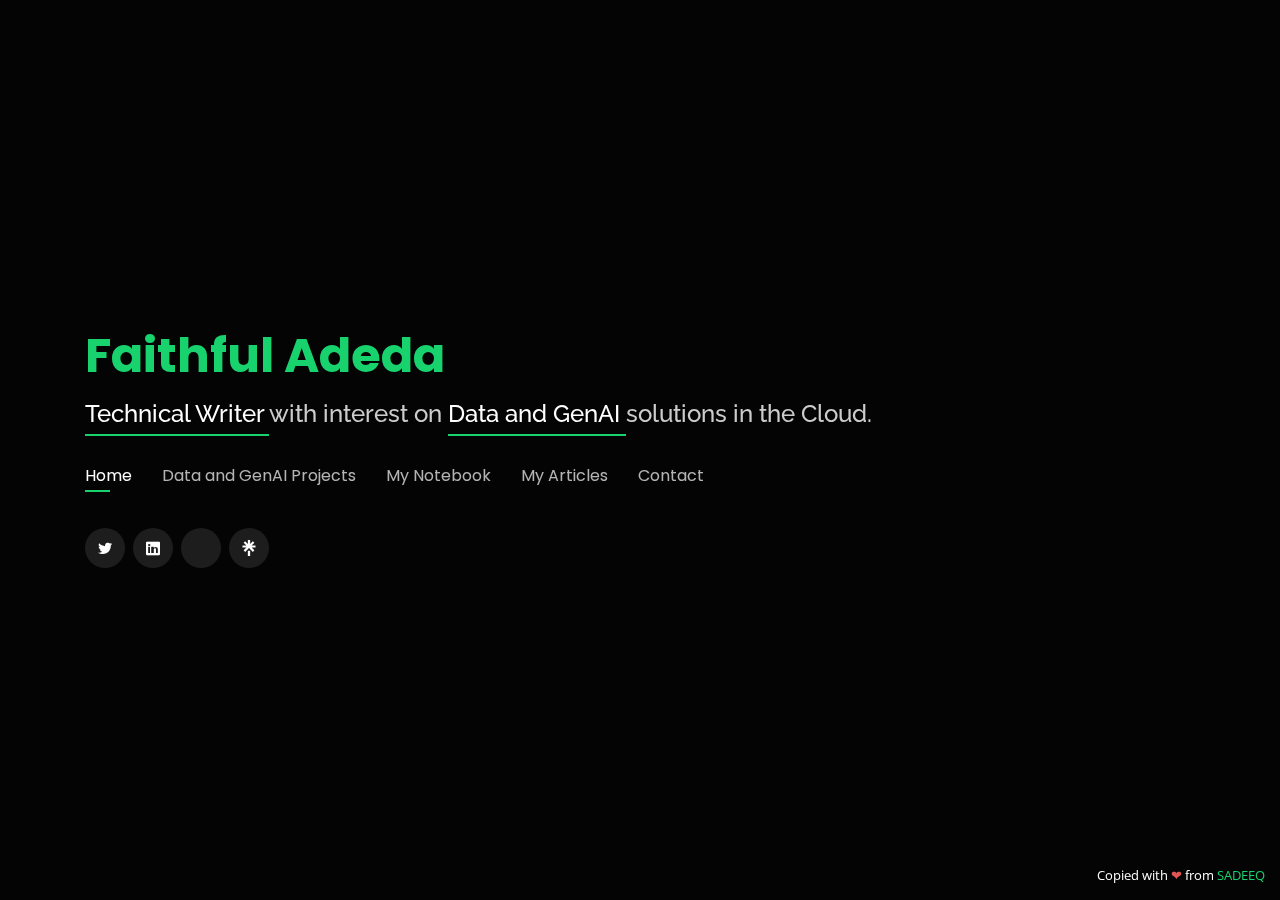
==== commit bcaee3b7: "Added to timeline" ====
--- a/index.html
+++ b/index.html
@@ -442,6 +442,36 @@
               <li>Key Learning Point 1</li>
               <li>Key Learning Point 2
               </li>
+              <li>Key Learning Point 3</li>
+              <li>Key Learning Point 4</li>
+            </ul>
+            </p> -->
+          </div>
+          <div class="resume-item">
+            <h4><a
+              href="https://github.com/kestra-io/kestra/issues/4608"
+              target="_blank" style="text-decoration: underline;">Contibuted to Kestra Blueprint.</a></h4>
+            <h5>AUG 8, 2024</h5>
+            <p><em>Created a Kestra Blueprint - Chat with your Elasticsearch data using Kestra.</em></p>
+            <!-- <p>
+            <ul>
+              <li>Key Learning Point 1</li>
+              <li>Key Learning Point 2</li>
+              <li>Key Learning Point 3</li>
+              <li>Key Learning Point 4</li>
+            </ul>
+            </p> -->
+          </div>
+          <div class="resume-item">
+            <h4><a
+              href="https://github.com/kestra-io/docs/pull/1620"
+              target="_blank" style="text-decoration: underline;">Updated Kestra Docker Compose Installation file.</a></h4>
+            <h5>AUG 3, 2024</h5>
+            <p><em>Updated the Minio naming standards in Kestra Docker Compose Installation file.</em></p>
+            <!-- <p>
+            <ul>
+              <li>Key Learning Point 1</li>
+              <li>Key Learning Point 2</li>
               <li>Key Learning Point 3</li>
               <li>Key Learning Point 4</li>
             </ul>
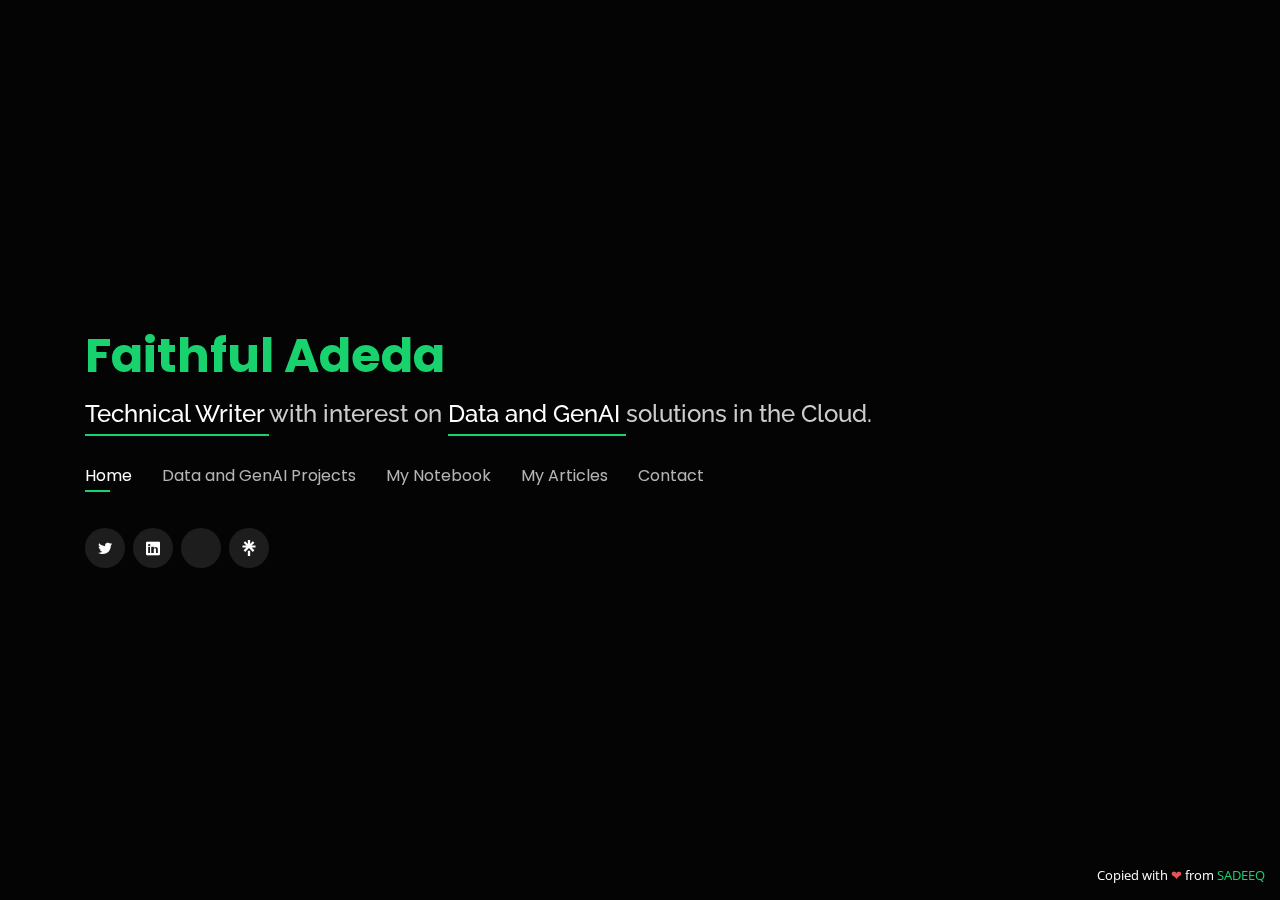
==== commit 789a3ab9: "Added to notebook" ====
--- a/index.html
+++ b/index.html
@@ -434,7 +434,7 @@
           <div class="resume-item">
             <h4><a
               href="#"
-              target="_blank" style="text-decoration: underline;">LLM Zoomcamp</a></h4>
+              target="_blank" style="text-decoration: underline;">Machine Learning Zoomcamp</a></h4>
             <h5>PRESENT</h5>
             <p><em>Content still in the oven. PLEASE CHECK BACK SOON!</em></p>
             <!-- <p>
@@ -442,6 +442,36 @@
               <li>Key Learning Point 1</li>
               <li>Key Learning Point 2
               </li>
+              <li>Key Learning Point 3</li>
+              <li>Key Learning Point 4</li>
+            </ul>
+            </p> -->
+          </div>
+          <div class="resume-item">
+            <h4><a
+              href="https://github.com/kestra-io/docs/commits/main/?author=Adematics"
+              target="_blank" style="text-decoration: underline;">Optimizing Kestra documentation</a></h4>
+            <h5>AUG 6, 2024 - PRESENT</h5>
+            <p><em>Resolving technical documentation issues and optimizing existing documentation.</em></p>
+            <!-- <p>
+            <ul>
+              <li>Key Learning Point 1</li>
+              <li>Key Learning Point 2</li>
+              <li>Key Learning Point 3</li>
+              <li>Key Learning Point 4</li>
+            </ul>
+            </p> -->
+          </div>
+          <div class="resume-item">
+            <h4><a
+              href="https://docs.vultr.com/how-to-install-postgresql-on-rocky-linux-9"
+              target="_blank" style="text-decoration: underline;">How to Install PostgreSQL on Rocky Linux 9</a></h4>
+            <h5>SEPT 11, 2024</h5>
+            <p><em>Wrote an article on how to install PostgreSQL on Rocky Linux 9.</em></p>
+            <!-- <p>
+            <ul>
+              <li>Key Learning Point 1</li>
+              <li>Key Learning Point 2</li>
               <li>Key Learning Point 3</li>
               <li>Key Learning Point 4</li>
             </ul>
@@ -482,7 +512,7 @@
               href="https://docs.vultr.com/how-to-install-mysql-on-debian-12"
               target="_blank" style="text-decoration: underline;">How to Install MySQL on Debian 12</a></h4>
             <h5>JULY 19, 2024</h5>
-            <p><em>wrote an article on how to install MySQL on Debian 12.</em></p>
+            <p><em>Wrote an article on how to install MySQL on Debian 12.</em></p>
             <!-- <p>
             <ul>
               <li>Key Learning Point 1</li>
@@ -853,15 +883,15 @@
             </a>
           </div>
         </div>
-        <div class="col-lg-4 col-md-6 portfolio-item filter-hashnode">
+        <div class="col-lg-4 col-md-6 portfolio-item filter-vultr">
           <div class="portfolio-links">
-            <a href="https://adematics.hashnode.dev/how-to-run-a-basic-trigger-in-sql-using-mysql-and-arctype" target="_blank"
+            <a href="https://docs.vultr.com/how-to-install-postgresql-on-rocky-linux-9" target="_blank"
               title="Article Details">
               <div class="portfolio-wrap">
-                <img src="assets/img/articles/hashnode_3.avif" class="img-fluid" alt="">
-                <div class="portfolio-info">
-                  <h4>Hashnode</h4>
-                  <p>Tutorial</p>
+                <img src="assets/img/articles/vultr-img-6.png" class="img-fluid" alt="">
+                <div class="portfolio-info">
+                  <h4>Vultr</h4>
+                  <p>How-to-guide</p>
 
                   <!-- <a href="assets/img/portfolio/portfolio-3.jpg" data-gall="portfolioGallery" class="venobox"
                   title="App 2"><i class="bx bx-plus"></i></a> -->
@@ -869,7 +899,7 @@
                 </div>
               </div>
               <br>
-            <div><p style="color: white;"> <strong>How to run a basic Trigger in SQL using MySQL and Arctype</strong></p></div>
+            <div><p style="color: white;"> <strong>How to Install PostgreSQL on Rocky Linux 9</strong></p></div>
             </a>
           </div>
         </div>
@@ -1020,6 +1050,24 @@
               </div>
             </a>
           </div>
+        </div>
+        <div class="portfolio-links">
+          <a href="portfolio-details-five.html" data-gall="portfolioDetailsGallery" data-vbtype="iframe" class="venobox"
+            title="Portfolio Details">
+            <div class="col-lg-4 col-md-6 portfolio-item filter-ai">
+              <div class="portfolio-wrap">
+                <img src="assets/img/portfolio/Kestra_Rag.png" class="img-fluid" alt="">
+                <div class="portfolio-info">
+                  <h4>App 5</h4>
+                  <p>Kestra Gen-AI RAG</p>
+
+                  <!-- <a href="assets/img/portfolio/portfolio-1.jpg" data-gall="portfolioGallery" class="venobox"
+                  title="App 1"><i class="bx bx-plus"></i></a>  -->
+
+                </div>
+              </div>
+            </div>
+          </a>
         </div>
         <!-- <div class="col-lg-4 col-md-6 portfolio-item filter-card">
           <div class="portfolio-wrap">
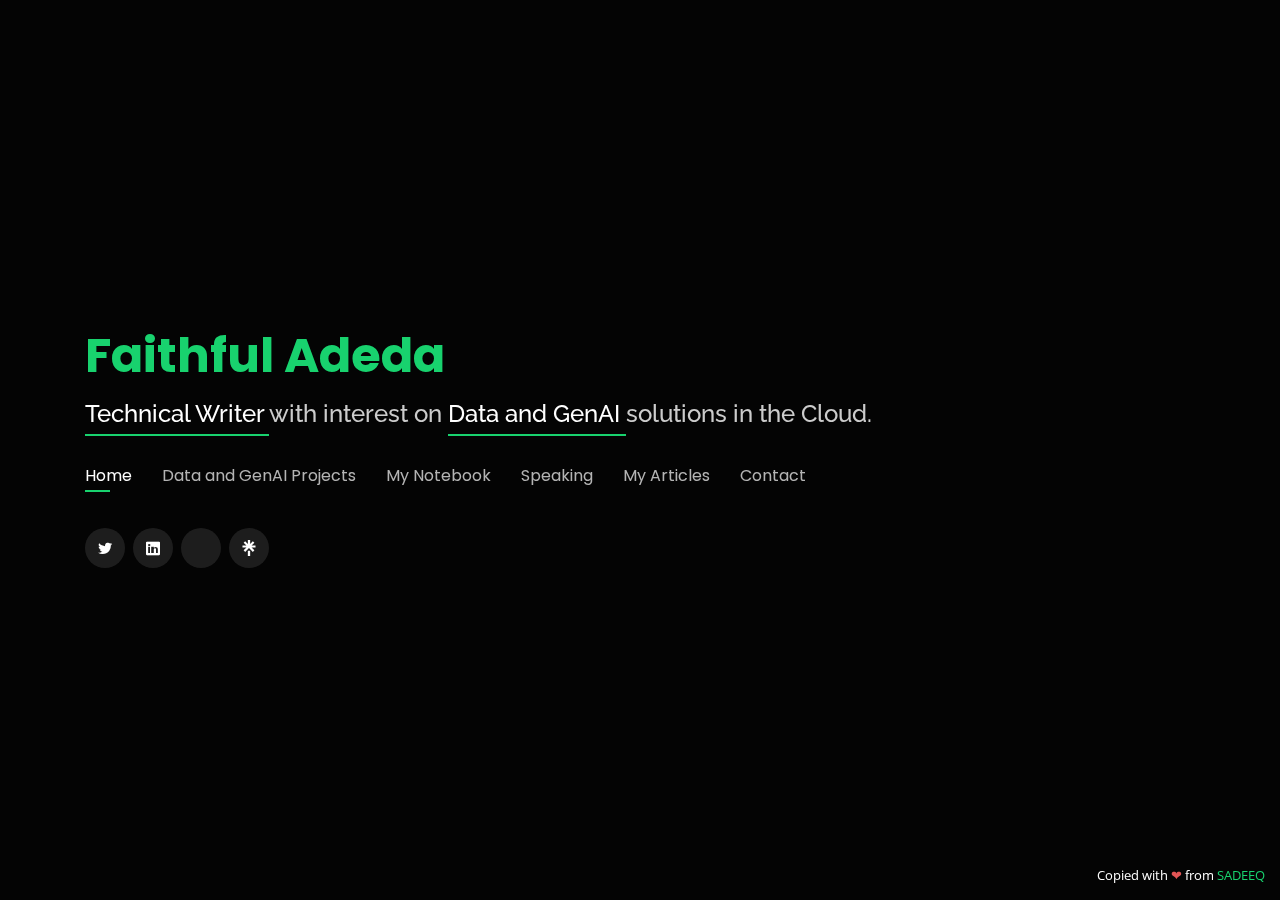
==== commit f944e39b: "updated notebook" ====
--- a/index.html
+++ b/index.html
@@ -55,9 +55,9 @@
       <nav class="nav-menu d-none d-lg-block">
         <ul>
           <li class="active"><a href="#header">Home</a></li>
-          <!-- <li><a href="#about">About</a></li> -->
           <li><a href="#portfolio">Data and GenAI Projects</a></li>
           <li><a href="#resume">My Notebook</a></li>
+          <li><a href="#speaking">Speaking</a></li>
           <li><a href="#articles" target="_blank">My Articles</a></li>
           <li><a href="#contact">Contact</a></li>
 
@@ -378,14 +378,43 @@
       </div>
     </div> -->
   </section>
-  <!-- <section id="speaking" class="resume">
+  <section id="speaking" class="portfolio">
     <div class="container">
       <div class="section-title">
         <h2>Speaking</h2>
-        <p>Page still in the oven. Please check back soon!</p>
+        <p>Dev. Community Organizing</p>
+      </div>
+      <div class="row">
+        <div class="col-lg-12 d-flex justify-content-center">
+          <ul id="portfolio-flters">
+            <li data-filter="*" class="filter-active">All</li>
+            <li data-filter=".filter-Datafest-Africa">Datafest-Africa</li>
+          </ul>
+        </div>
+      </div>
+      <div class="col-lg-4 col-md-6 portfolio-item filter-Datafest-Africa">
+        <div class="portfolio-links">
+          <a href="https://docs.google.com/presentation/d/1Qh8SSCMFXJ2m3uqXHzciIulj28dND7sxBkEDX5QCUkU/edit?usp=sharing" target="_blank"
+            title="Article Details">
+            <div class="portfolio-wrap">
+              <img src="assets/img/speaking/Datafest.jpeg" class="img-fluid" alt="">
+              <div class="portfolio-info">
+                <h4>Datafest-Africa 2024</h4>
+                <p>Link to Slide</p>
+
+                <!-- <a href="assets/img/portfolio/portfolio-3.jpg" data-gall="portfolioGallery" class="venobox"
+                title="App 2"><i class="bx bx-plus"></i></a> -->
+
+              </div>
+            </div>
+          
+          <br>
+          <div><p style="color: white;"> <strong>Amazon S3: Best Practices for Managing and Optimizing it</strong></p></div>
+        </a>
+        </div>
       </div>
     </div>
-  </section> -->
+  </section>
   <section id="community" class="resume">
     <div class="container">
       <div class="section-title">
@@ -452,7 +481,7 @@
               href="https://github.com/kestra-io/docs/commits/main/?author=Adematics"
               target="_blank" style="text-decoration: underline;">Optimizing Kestra documentation</a></h4>
             <h5>AUG 6, 2024 - PRESENT</h5>
-            <p><em>Resolving technical documentation issues and optimizing existing documentation.</em></p>
+            <p><em>Resolving and optimizing existing technical documentation issues.</em></p>
             <!-- <p>
             <ul>
               <li>Key Learning Point 1</li>
